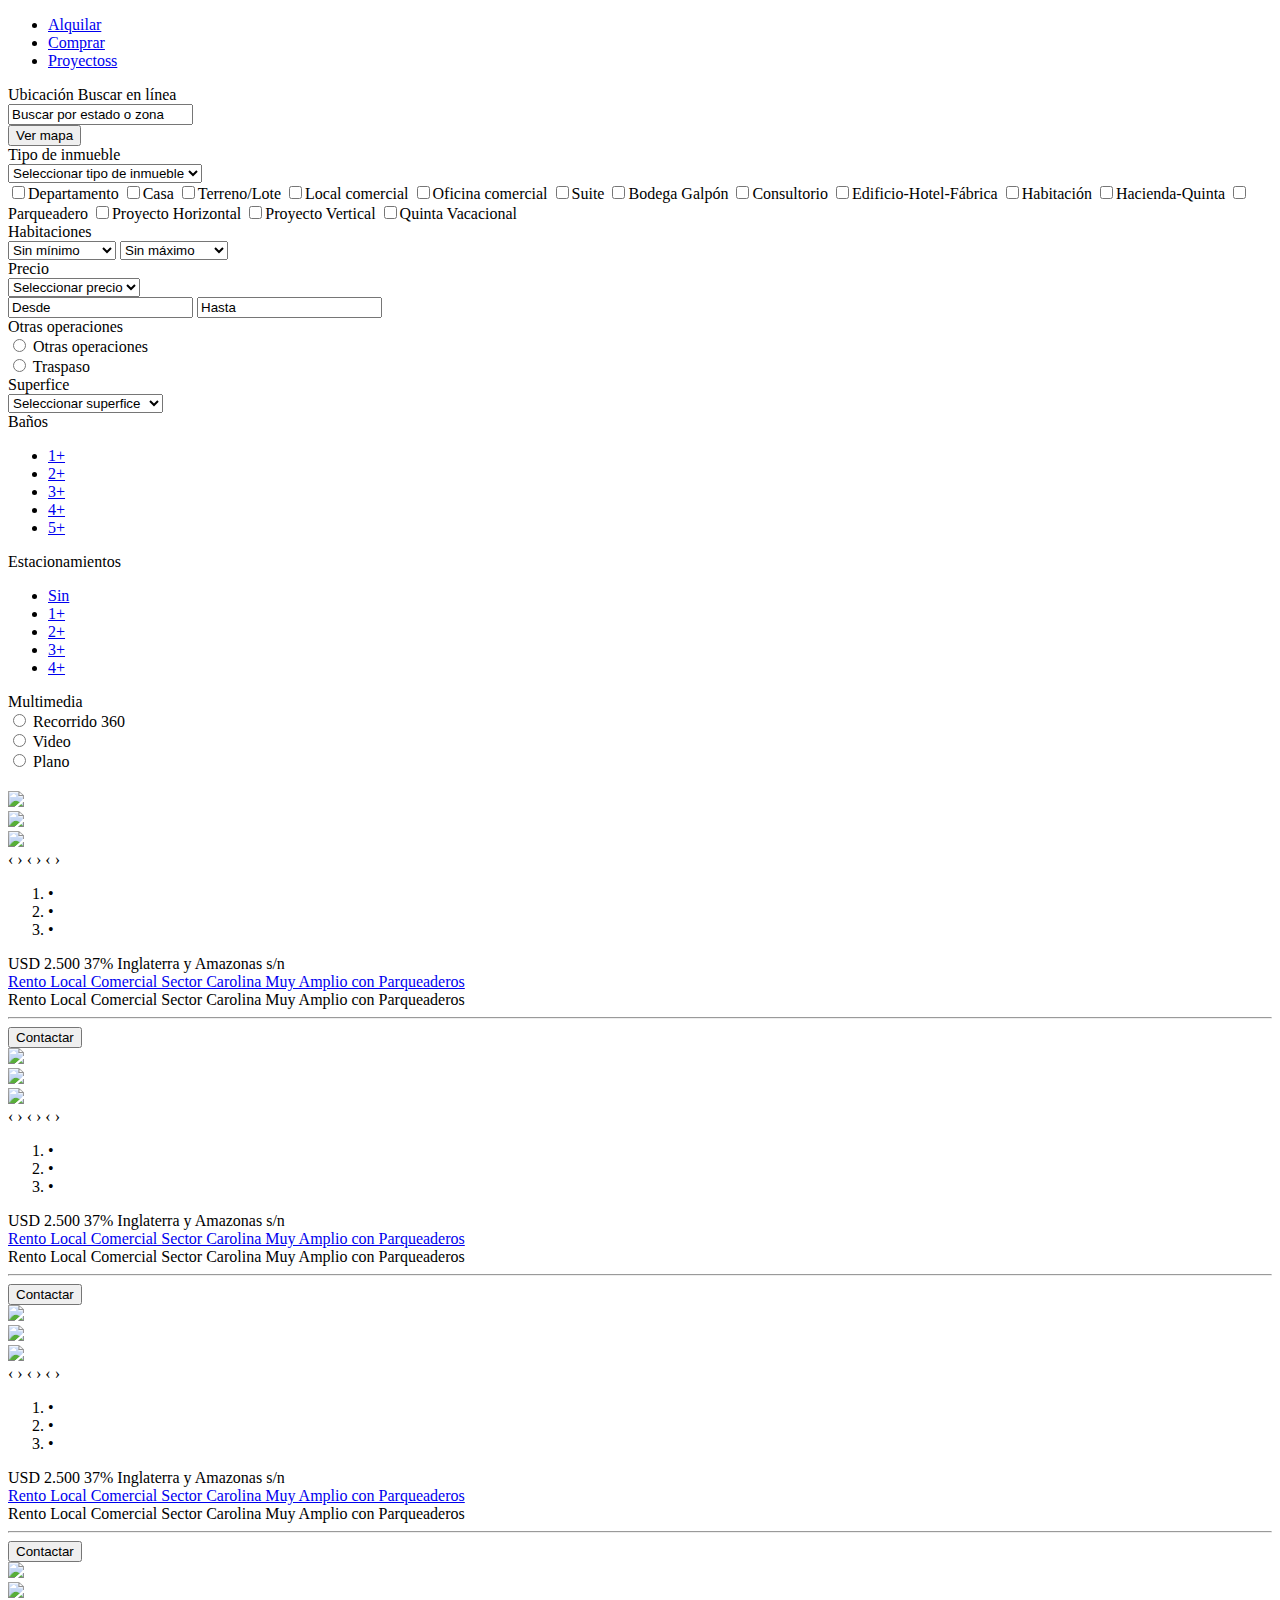
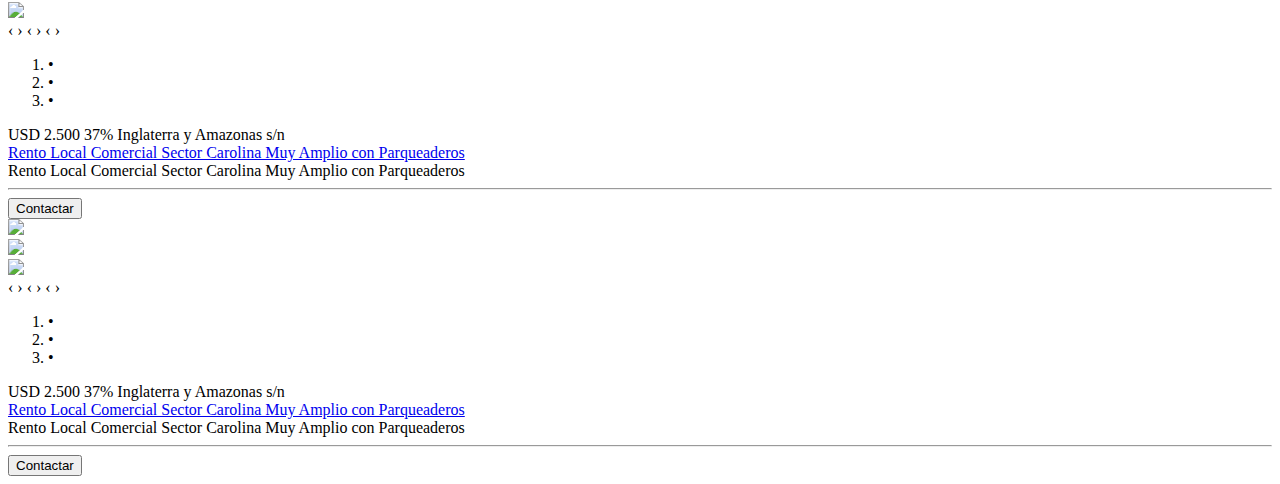
==== compra.html @ 5dee5f23 "Update compra.html" ====
<!DOCTYPE html>
<html lang="en">

<head>
    <meta charset="UTF-8">
    <meta http-equiv="X-UA-Compatible" content="IE=edge">
    <meta name="viewport" content="width=device-width, initial-scale=1.0">
    <link rel="stylesheet" href="estilos/estilo.css">


    <title>Document</title>
</head>

<body>
    
    <div class="grid">
        <div class="header">

        </div>
   
    <aside class="sidebar">
    
        <nav id="nav">
            <ul>
                
                <li>
                    <a href="index.html">Alquilar</a>
                </li>
                <li>
                    <a href="index.html">Comprar</a>                       
                </li>
                <li>
                    <a href="index.html">Proyectoss</a>                       
                </li>
                </ul>
            </nav>
        <div id="contenido">
            Ubicación Buscar en línea
            <div> <input type="text" name="ubicacion" id="ubicacion" value="Buscar por estado o zona"> </div>
            <div> <button id="mapa"> Ver mapa</button> </div>
            Tipo de inmueble
            <div class="multiselect">
                <div class="selectBox" onclick="mostrarCheckboxes();">
                    <select>
                        <option>Seleccionar tipo de inmueble</option>
                    </select>
                    <div class="overSelect"> </div>
                </div>
                <div id="checkboxes" class="hide">
                    <label for="c1"><input type="checkbox" id="c1" />Departamento</label>
                    <label for="c2"><input type="checkbox" id="c2" />Casa</label>
                    <label for="c3"><input type="checkbox" id="c3" />Terreno/Lote</label>
                    <label for="c4"><input type="checkbox" id="c4" />Local comercial</label>
                    <label for="c5"><input type="checkbox" id="c5" />Oficina comercial</label>
                    <label for="c6"><input type="checkbox" id="c6" />Suite</label>
                    <label for="c7"><input type="checkbox" id="c7" />Bodega Galpón</label>
                    <label for="c8"><input type="checkbox" id="c8" />Consultorio</label>
                    <label for="c9"><input type="checkbox" id="c9" />Edificio-Hotel-Fábrica</label>
                    <label for="c10"><input type="checkbox" id="c10" />Habitación</label>
                    <label for="c11"><input type="checkbox" id="c11" />Hacienda-Quinta</label>
                    <label for="c12"><input type="checkbox" id="c12" />Parqueadero</label>
                    <label for="c13"><input type="checkbox" id="c13" />Proyecto Horizontal</label>
                    <label for="c14"><input type="checkbox" id="c14" />Proyecto Vertical</label>
                    <label for="c15"><input type="checkbox" id="c15" />Quinta Vacacional</label>
                </div>
            </div>
            Habitaciones

            <div id="habitación">
                <select name="mínimo">

                    <option>Sin mínimo</option>
                    <option> 1 habitación</option>
                    <option> 2 habitaciones</option>
                    <option> 3 habitaciones</option>
                    <option> 4 habitaciones</option>
                    <option> 5 habitaciones</option>

                </select>
                <select name="máximo">

                    <option>Sin máximo</option>
                    <option> 1 habitación</option>
                    <option> 2 habitaciones</option>
                    <option> 3 habitaciones</option>
                    <option> 4 habitaciones</option>
                    <option> 5 habitaciones</option>

                </select>
            </div>

            Precio
            <div class="multiselectPrecios">
            <div class="selectBoxPrecios" onclick="mostrarPrecios();">
                <select>
                    <option>Seleccionar precio</option>
                </select>
                <div class="overSelectPrecios"></div>
            </div>
          
            <div id="precios" class="hidePrecios">
                <label for="t1"><input type="text" id="t1" value="Desde" /></label>
                <label for="t2"><input type="text" id="t2" value="Hasta" /></label>
            </div>
        </div>



        </div>
    </aside>
    <aside class="sidebar2">
        Otras operaciones
        <div>
            
            <input type="radio" id="op1"> <label for="op1"> Otras operaciones</label> <br>
            <input type="radio" id="op2"> <label for="op2"> Traspaso</label> <br>
            
           
        </div>
        Superfice
        <div>
            
            <select>
                <option>Seleccionar superfice</option>
                <option>100 metros cuadrados</option>
                <option>200 metros cuadrados</option>
                <option>300 metros cuadrados</option>
            </select>
        </div>
        Baños
        <div id="baños">
            <ul>
                <li><a href="#">1+</a></li>
                <li><a href="#">2+</a></li>
                <li><a href="#">3+</a></li>
                <li><a href="#">4+</a></li>
                <li><a href="#">5+</a></li>
              </ul>
        </div>
        Estacionamientos
        <div id="estac">
            <ul>
                <li><a href="#">Sin</a></li>
                <li><a href="#">1+</a></li>
                <li><a href="#">2+</a></li>
                <li><a href="#">3+</a></li>
                <li><a href="#">4+</a></li>
               
              </ul>
        </div>
        Multimedia
        <div>
            <input type="radio" id="opt1" value="recorrido" > <label for="opt1"> Recorrido 360</label> <br>
            <input type="radio" id="opt2" value="recorrido2"> <label for="opt2"> Video</label> <br>
            <input type="radio" id="opt3" value="recorrido3"> <label for="opt3"> Plano</label>
            <option  type radio value="ja"></option>
            
        </div>

    </aside>

    <main class="content">
        <div id="cuadro1">
           
            <div class="slide">
                <div class="slide-inner">
                    <input class="slide-open" type="radio" id="slide-1" name="slide" aria-hidden="true" hidden="" checked="checked">
                    <div class="slide-item">
                        <img src="imagenes/cuadro1.jpg">
                    </div>
                    <input class="slide-open" type="radio" id="slide-2" name="slide" aria-hidden="true" hidden="">
                    <div class="slide-item">
                        <img src="imagenes/cuadro1.1.jpg">
                    </div>
                    <input class="slide-open" type="radio" id="slide-3" name="slide" aria-hidden="true" hidden="">
                    <div class="slide-item">
                        <img src="imagenes/cuadro1.2.jpg">
                    </div>
                    <label for="slide-3" class="slide-control prev control-1">‹</label>
                    <label for="slide-2" class="slide-control next control-1">›</label>
                    <label for="slide-1" class="slide-control prev control-2">‹</label>
                    <label for="slide-3" class="slide-control next control-2">›</label>
                    <label for="slide-2" class="slide-control prev control-3">‹</label>
                    <label for="slide-1" class="slide-control next control-3">›</label>
                    <ol class="slide-indicador">
                        <li>
                            <label for="slide-1" class="slide-circulo">•</label>
                        </li>
                        <li>
                            <label for="slide-2" class="slide-circulo">•</label>
                        </li>
                        <li>
                            <label for="slide-3" class="slide-circulo">•</label>
                        </li>
                    </ol>
                </div>
            </div>

           <div id="cuadroContenido">
              <div>
              <span> USD 2.500 </span> 
               <span> 37%</span>
               <span id="direc" >
	
                Inglaterra y Amazonas s/n
             </span>
            </div>
             <div>
             <a href="/propiedades/rento-local-comercial-sector-carolina-muy-amplio-con-61232169.html">
                Rento Local Comercial Sector Carolina Muy Amplio con Parqueaderos
                </a>
    
            </div>
            <div>Rento Local Comercial Sector Carolina Muy Amplio con Parqueaderos</div>
            <hr>
             <div><button id="contactarBoton">Contactar</button></div>
           </div>

        </div>
        <div id="cuadro2">
           
            <div class="slide2">
                <div class="slide-inner2">
                    <input class="slide-open2" type="radio" id="slide-4" name="slide" aria-hidden="true" hidden="" checked="checked" >
                    <div class="slide-item2">
                        <img src="imagenes/cuadro2.jpg">
                    </div>
                    <input class="slide-open2" type="radio" id="slide-5" name="slide" aria-hidden="true" hidden="" >
                    <div class="slide-item2">
                        <img src="imagenes/cuadro2.1.jpg">
                    </div>
                    <input class="slide-open2" type="radio" id="slide-6" name="slide" aria-hidden="true" hidden=""  >
                    <div class="slide-item2">
                        <img src="imagenes/cuadro2.2.jpg">
                    </div>
                    <label for="slide-6" class="slide-control2 prev control-4">‹</label>
                    <label for="slide-5" class="slide-control2 next control-4">›</label>
                    <label for="slide-4" class="slide-control2 prev control-5">‹</label>
                    <label for="slide-6" class="slide-control2 next control-5">›</label>
                    <label for="slide-5" class="slide-control2 prev control-6">‹</label>
                    <label for="slide-4" class="slide-control2 next control-6">›</label>
                    <ol class="slide-indicador2">
                        <li>
                            <label for="slide-4" class="slide-circulo2">•</label>
                        </li>
                        <li>
                            <label for="slide-5" class="slide-circulo2">•</label>
                        </li>
                        <li>
                            <label for="slide-6" class="slide-circulo2">•</label>
                        </li>
                    </ol>
                </div>
            </div>

           <div id="cuadroContenido">
              <div>
              <span> USD 2.500 </span> 
               <span> 37%</span>
               <span id="direc" >
	
                Inglaterra y Amazonas s/n
             </span>
            </div>
             <div>
             <a href="/propiedades/rento-local-comercial-sector-carolina-muy-amplio-con-61232169.html">
                Rento Local Comercial Sector Carolina Muy Amplio con Parqueaderos
                </a>
    
            </div>
            <div>Rento Local Comercial Sector Carolina Muy Amplio con Parqueaderos</div>
            <hr>
             <div><button id="contactarBoton">Contactar</button></div>
           </div>

        </div>
        <div id="cuadro3">
           
            <div class="slide3">
                <div class="slide-inner3">
                    <input class="slide-open3" type="radio" id="slide-7" name="slide" aria-hidden="true" hidden="" checked="checked">
                    <div class="slide-item3">
                        <img src="imagenes/cuadro3.jpg">
                    </div>
                    <input class="slide-open3" type="radio" id="slide-8" name="slide" aria-hidden="true" hidden="">
                    <div class="slide-item3">
                        <img src="imagenes/cuadro3.1.jpg">
                    </div>
                    <input class="slide-open3" type="radio" id="slide-9" name="slide" aria-hidden="true" hidden="">
                    <div class="slide-item3">
                        <img src="imagenes/cuadro3.2.jpg">
                    </div>
                    <label for="slide-9" class="slide-control3 prev control-7">‹</label>
                    <label for="slide-8" class="slide-control3 next control-7">›</label>
                    <label for="slide-7" class="slide-control3 prev control-8">‹</label>
                    <label for="slide-9" class="slide-control3 next control-8">›</label>
                    <label for="slide-8" class="slide-control3 prev control-9">‹</label>
                    <label for="slide-7" class="slide-control3 next control-9">›</label>
                    <ol class="slide-indicador3">
                        <li>
                            <label for="slide-7" class="slide-circulo3">•</label>
                        </li>
                        <li>
                            <label for="slide-8" class="slide-circulo3">•</label>
                        </li>
                        <li>
                            <label for="slide-9" class="slide-circulo3">•</label>
                        </li>
                    </ol>
                </div>
            </div>

           <div id="cuadroContenido">
              <div>
              <span> USD 2.500 </span> 
               <span> 37%</span>
               <span id="direc" >
	
                Inglaterra y Amazonas s/n
             </span>
            </div>
             <div>
             <a href="/propiedades/rento-local-comercial-sector-carolina-muy-amplio-con-61232169.html">
                Rento Local Comercial Sector Carolina Muy Amplio con Parqueaderos
                </a>
    
            </div>
            <div>Rento Local Comercial Sector Carolina Muy Amplio con Parqueaderos</div>
            <hr>
             <div><button id="contactarBoton">Contactar</button></div>
           </div>

        </div>
        
        <div id="cuadro4">
           
            <div class="slide">
                <div class="slide-inner">
                    <input class="slide-open" type="radio" id="slide-10" name="slide" aria-hidden="true" hidden="" checked="checked">
                    <div class="slide-item">
                        <img src="imagenes/cuadro4.jpg">
                    </div>
                    <input class="slide-open" type="radio" id="slide-11" name="slide" aria-hidden="true" hidden="">
                    <div class="slide-item">
                        <img src="imagenes/cuadro4.1.jpg">
                    </div>
                    <input class="slide-open" type="radio" id="slide-12" name="slide" aria-hidden="true" hidden="">
                    <div class="slide-item">
                        <img src="imagenes/cuadro4.2.jpg">
                    </div>
                    <label for="slide-12" class="slide-control prev control-10">‹</label>
                    <label for="slide-11" class="slide-control next control-10">›</label>
                    <label for="slide-10" class="slide-control prev control-11">‹</label>
                    <label for="slide-12" class="slide-control next control-11">›</label>
                    <label for="slide-11" class="slide-control prev control-12">‹</label>
                    <label for="slide-10" class="slide-control next control-12">›</label>
                    <ol class="slide-indicador">
                        <li>
                            <label for="slide-10" class="slide-circulo">•</label>
                        </li>
                        <li>
                            <label for="slide-11" class="slide-circulo">•</label>
                        </li>
                        <li>
                            <label for="slide-12" class="slide-circulo">•</label>
                        </li>
                    </ol>
                </div>
            </div>

           <div id="cuadroContenido">
              <div>
              <span> USD 2.500 </span> 
               <span> 37%</span>
               <span id="direc" >
	
                Inglaterra y Amazonas s/n
             </span>
            </div>
             <div>
             <a href="/propiedades/rento-local-comercial-sector-carolina-muy-amplio-con-61232169.html">
                Rento Local Comercial Sector Carolina Muy Amplio con Parqueaderos
                </a>
    
            </div>
            <div>Rento Local Comercial Sector Carolina Muy Amplio con Parqueaderos</div>
            <hr>
             <div><button id="contactarBoton">Contactar</button></div>
           </div>

        </div>
        <div id="cuadro5">
           
            <div class="slide">
                <div class="slide-inner">
                    <input class="slide-open" type="radio" id="slide-13" name="slide" aria-hidden="true" hidden="" checked="checked">
                    <div class="slide-item">
                        <img src="imagenes/cuadro5.jpg">
                    </div>
                    <input class="slide-open" type="radio" id="slide-14" name="slide" aria-hidden="true" hidden="">
                    <div class="slide-item">
                        <img src="imagenes/cuadro5.1.jpg">
                    </div>
                    <input class="slide-open" type="radio" id="slide-15" name="slide" aria-hidden="true" hidden="">
                    <div class="slide-item">
                        <img src="imagenes/cuadro5.2.jpg">
                    </div>
                    <label for="slide-15" class="slide-control prev control-13">‹</label>
                    <label for="slide-14" class="slide-control next control-13">›</label>
                    <label for="slide-13" class="slide-control prev control-14">‹</label>
                    <label for="slide-15" class="slide-control next control-14">›</label>
                    <label for="slide-14" class="slide-control prev control-15">‹</label>
                    <label for="slide-13" class="slide-control next control-15">›</label>
                    <ol class="slide-indicador">
                        <li>
                            <label for="slide-13" class="slide-circulo">•</label>
                        </li>
                        <li>
                            <label for="slide-14" class="slide-circulo">•</label>
                        </li>
                        <li>
                            <label for="slide-15" class="slide-circulo">•</label>
                        </li>
                    </ol>
                </div>
            </div>

           <div id="cuadroContenido">
              <div>
              <span> USD 2.500 </span> 
               <span> 37%</span>
               <span id="direc" >
	
                Inglaterra y Amazonas s/n
             </span>
            </div>
             <div>
             <a href="/propiedades/rento-local-comercial-sector-carolina-muy-amplio-con-61232169.html">
                Rento Local Comercial Sector Carolina Muy Amplio con Parqueaderos
                </a>
    
            </div>
            <div>Rento Local Comercial Sector Carolina Muy Amplio con Parqueaderos</div>
            <hr>
             <div><button id="contactarBoton">Contactar</button></div>
           </div>

        </div>
        
        
    </main>
</div>
</body>

</html>
<script src="js/javascript.js"></script>
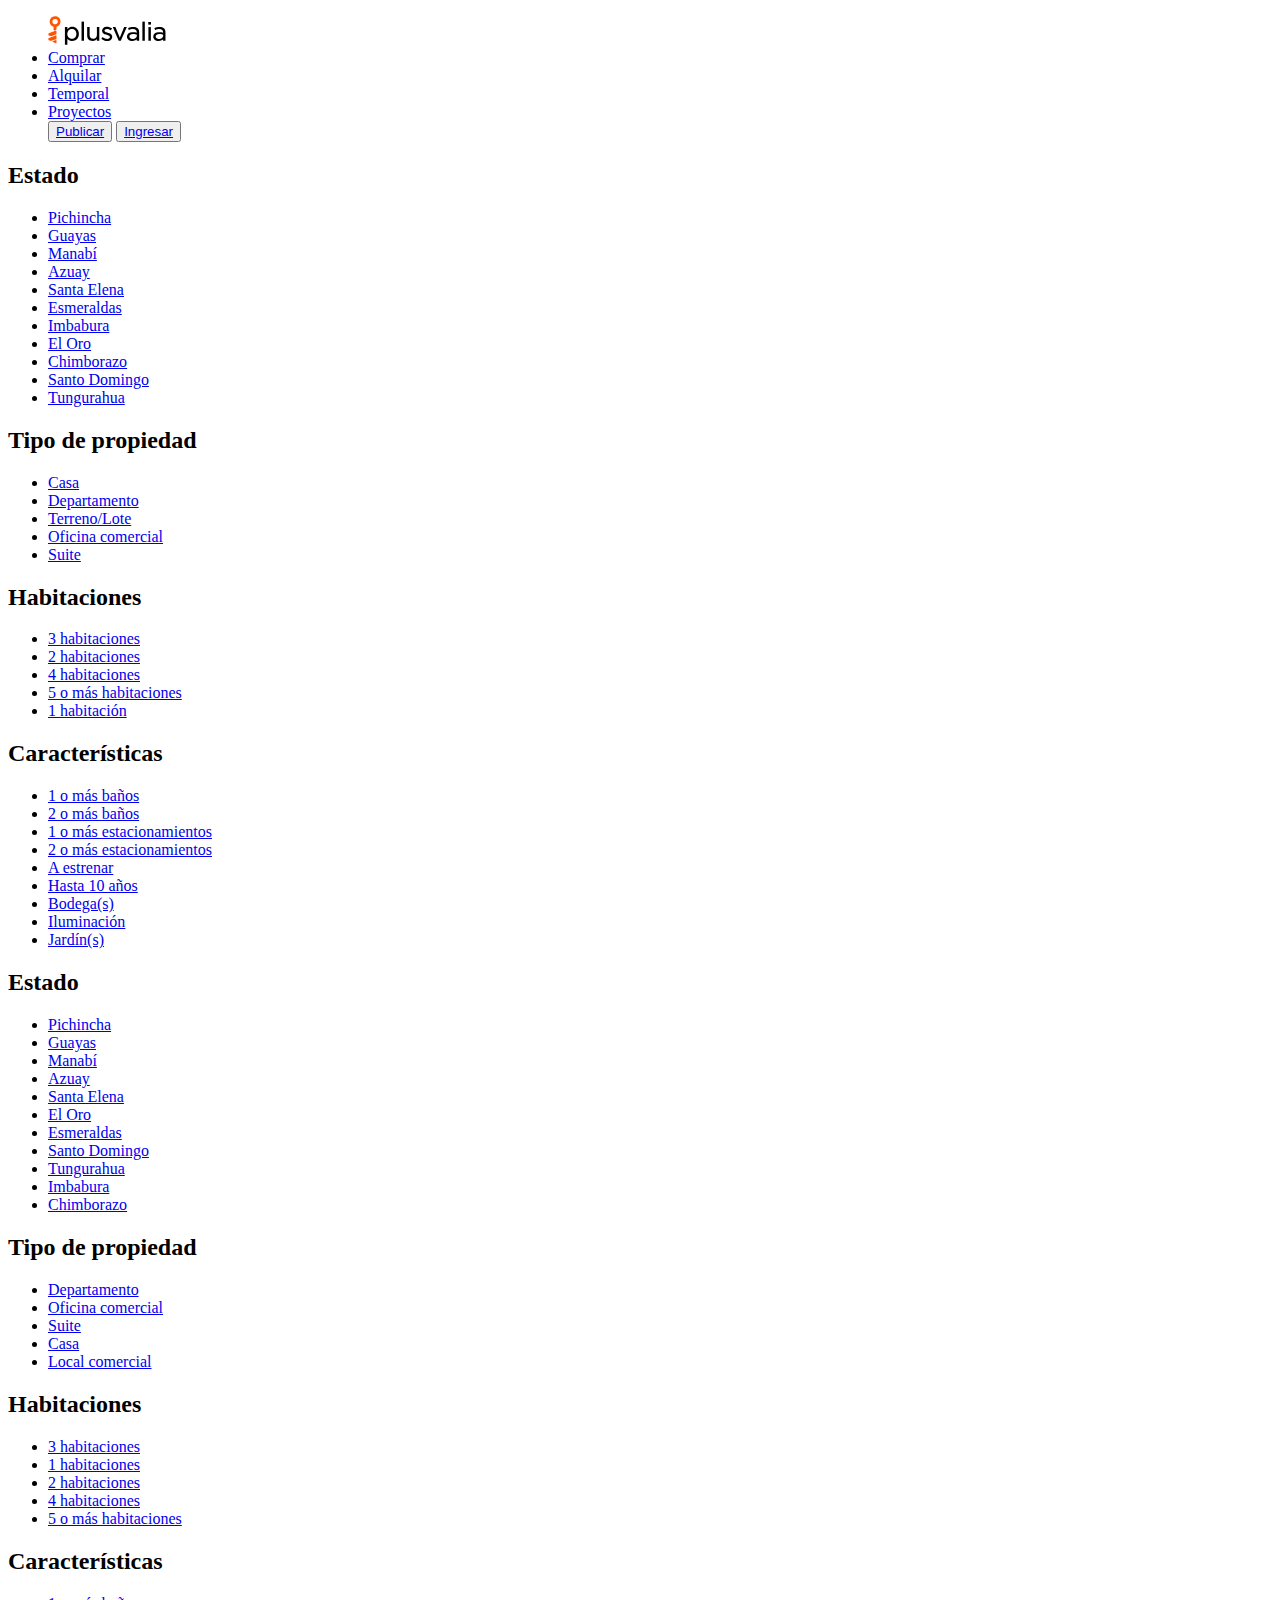
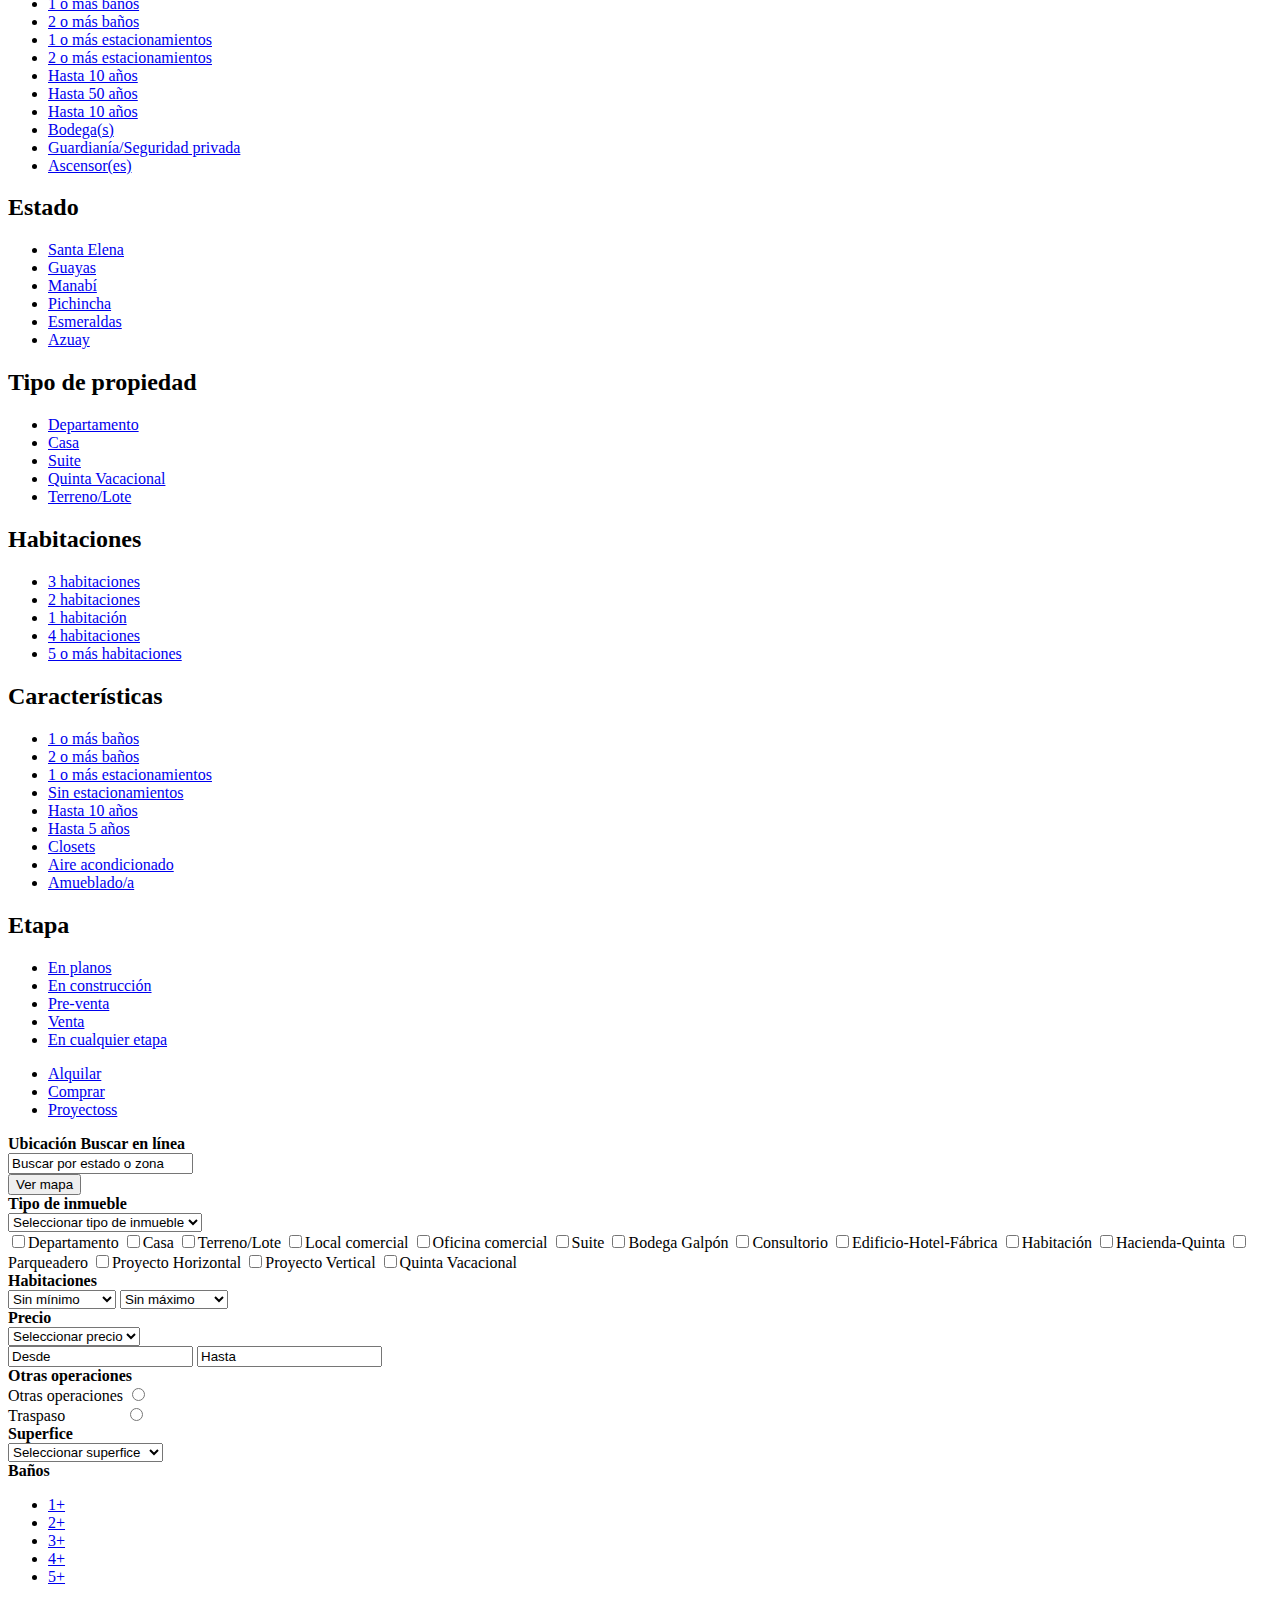
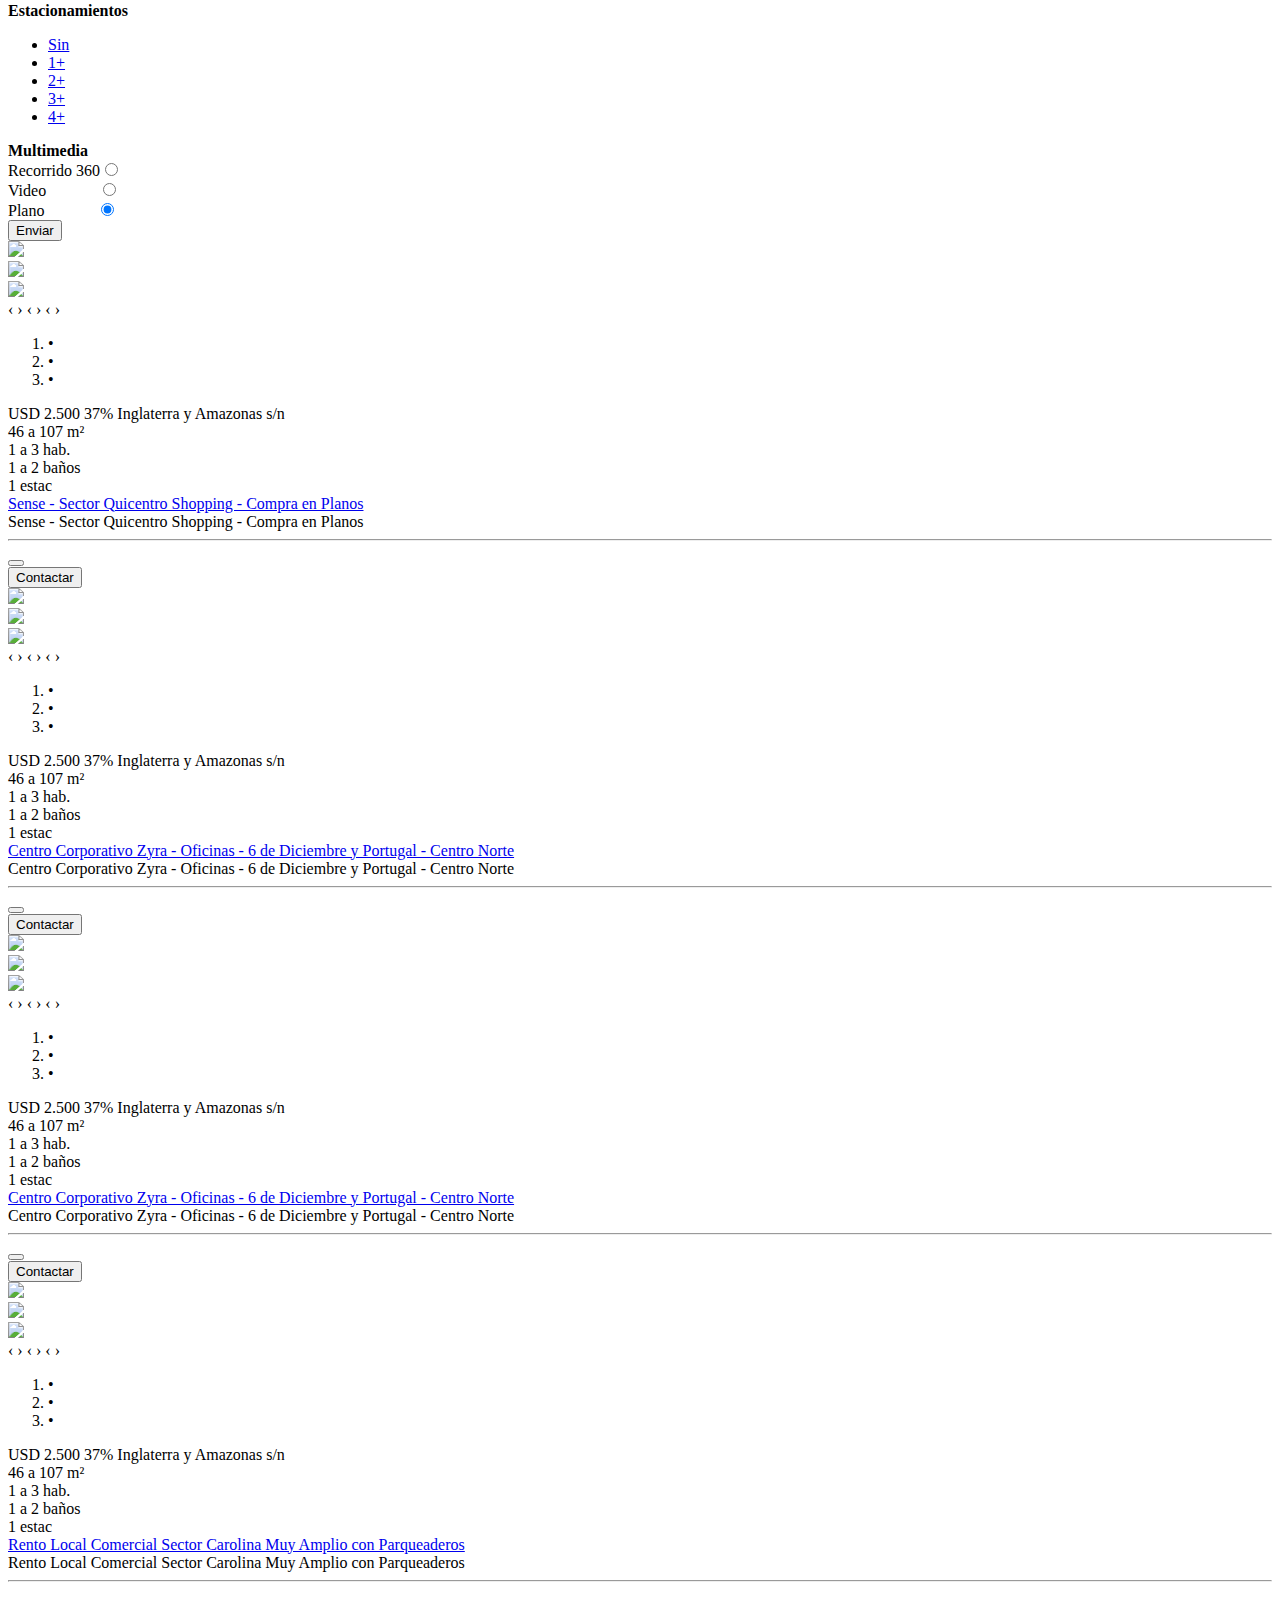
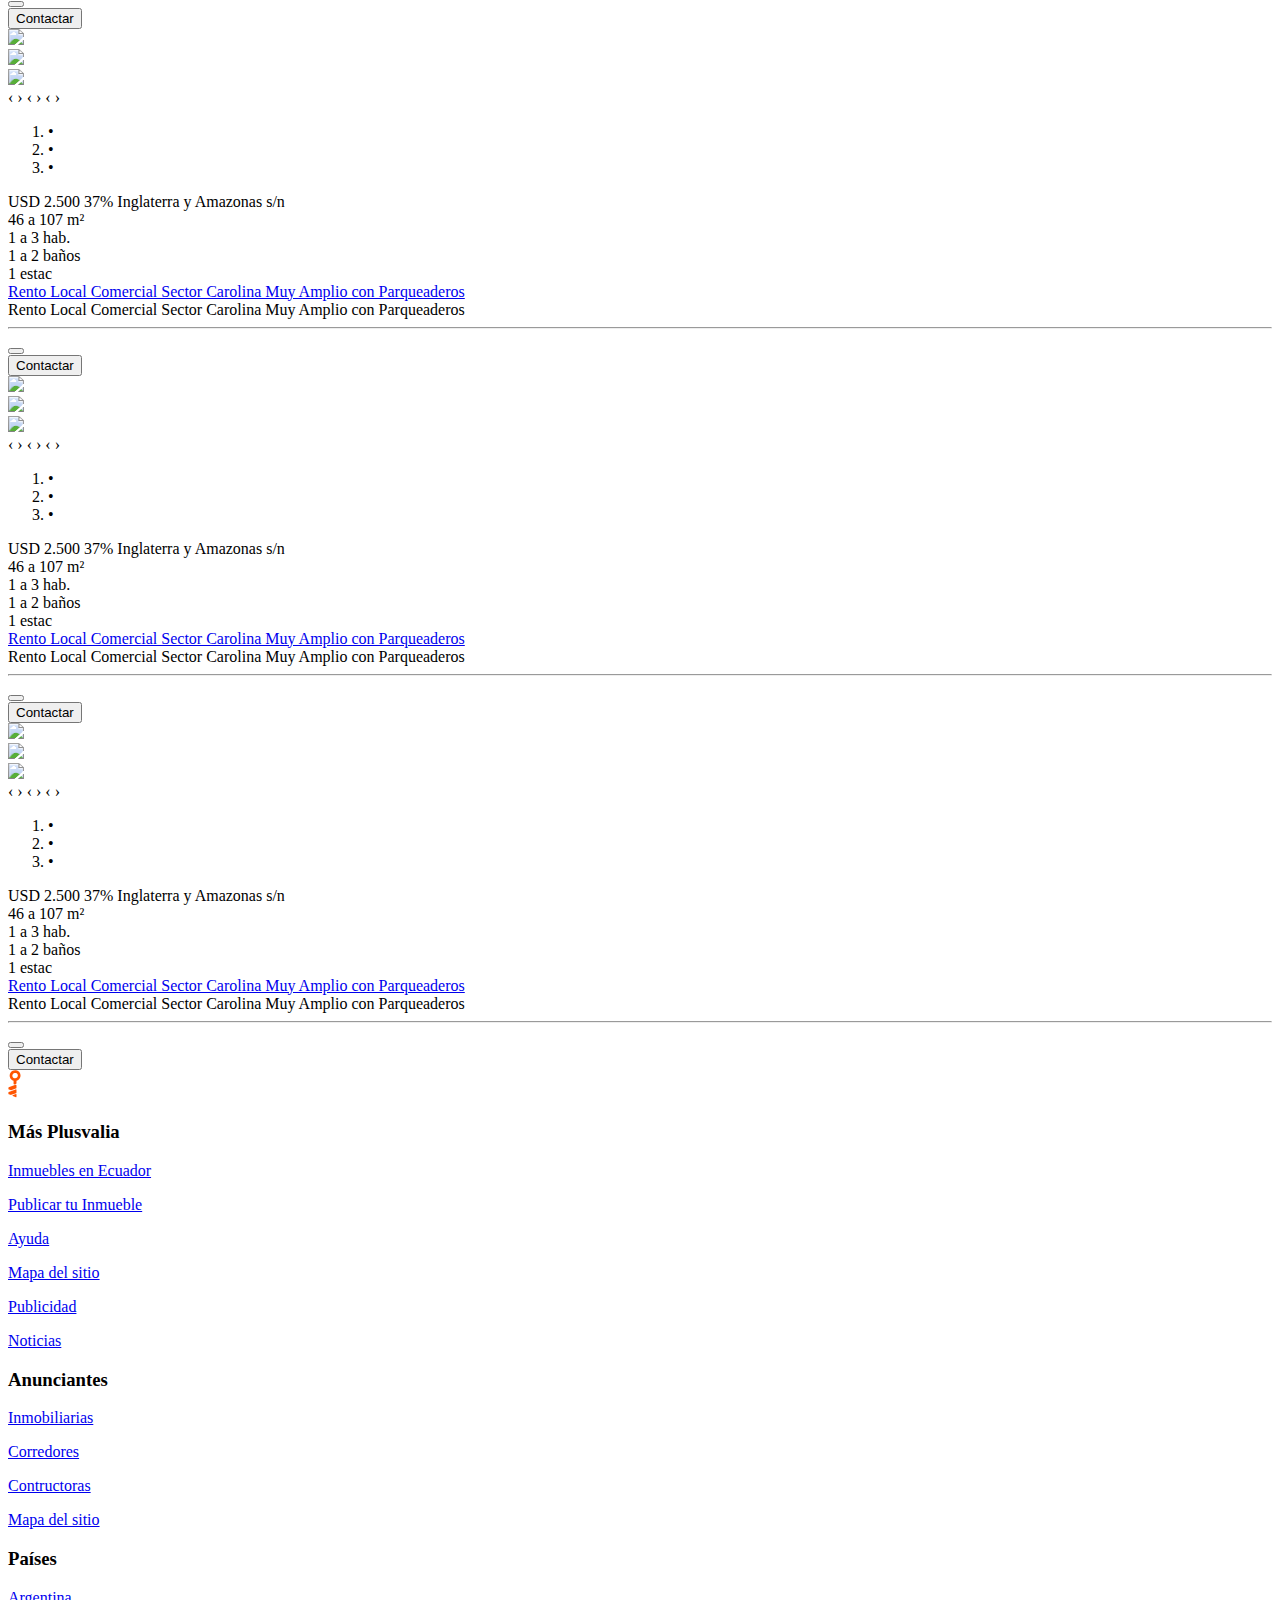
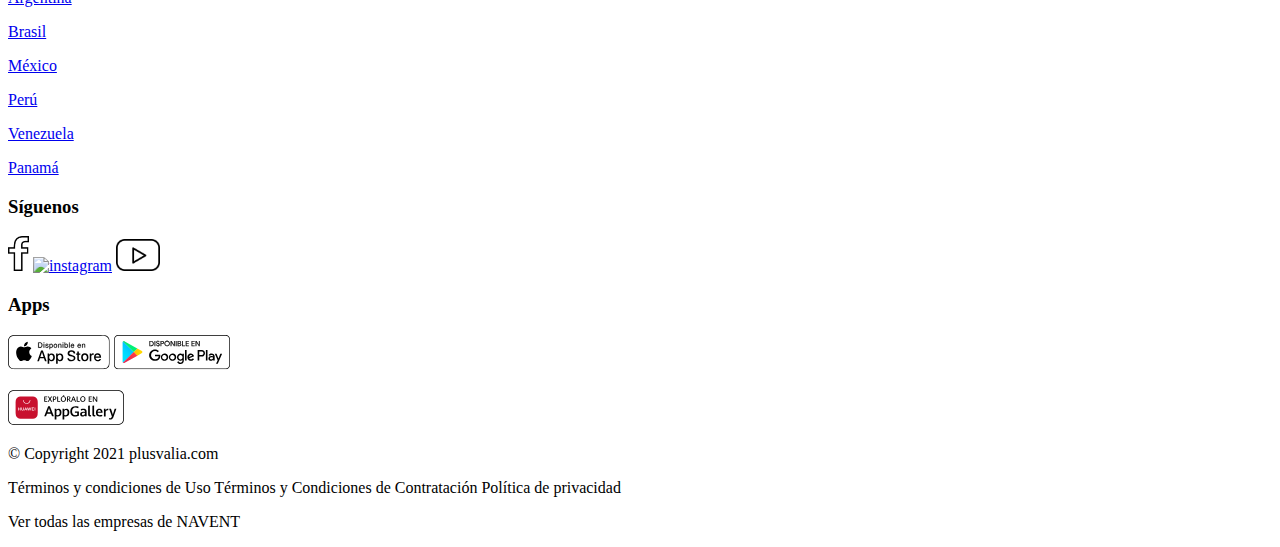
==== commit 87e14952: "Update compra.html" ====
--- a/compra.html
+++ b/compra.html
@@ -1,22 +1,232 @@
 <!DOCTYPE html>
-<html lang="en">
+<html lang="es">
 
 <head>
     <meta charset="UTF-8">
     <meta http-equiv="X-UA-Compatible" content="IE=edge">
     <meta name="viewport" content="width=device-width, initial-scale=1.0">
-    <link rel="stylesheet" href="estilos/estilo.css">
-
-
-    <title>Document</title>
+    <link rel="stylesheet" href="estilos/compra.css">
+    <link rel="stylesheet" href="estilos/fontello.css">
+    <link rel="stylesheet" href="estilos/principal.css" />
+
+    <title>Compra</title>
 </head>
 
 <body>
-    
+    <header class="main-header" id="main">
+        <ul class="menu">
+          <a href="index.html"><img src="imagenes/logo-plusvalia.svg" alt="logo"></a>
+          <li class="menu__item" data-sub="comprar"><a href="#">Comprar</a></li>
+          <li class="menu__item" data-sub="alquilar"><a href="#">Alquilar</a></li>
+          <li class="menu__item" data-sub="temporal"><a href="#">Temporal</a></li>
+          <li class="menu__item" data-sub="proyectos"><a href="#">Proyectos</a></li>
+          <button class="publicarBtn"><a href="#">Publicar</a></button>
+          <button class="ingresarBtn"><a href="login.html">Ingresar</a></button>
+        </ul>
+        <div class="dropdown-holder">
+          <div class="dropdown__arrow"></div>
+          <div class="dropdown__bg">
+            <div class="dropdown__bg-bottom"></div>
+          </div>
+          <div class="dropdown__wrap">
+            <div class="dropdown-menu" id="comprar" data-sub="comprar">
+              <div class="dropdown-menu__content">
+                <div class="top-section">
+                  <div class="col-2">
+                    <div class="col-2-1">
+                      <h2 class="menu-title">Estado</h2>
+                      <ul>
+                        <li><a href="compra.html">Pichincha</a></li>
+                        <li><a href="compra.html">Guayas</a></li>
+                        <li><a href="compra.html">Manabí</a></li>
+                        <li><a href="compra.html">Azuay</a></li>
+                        <li><a href="compra.html">Santa Elena</a></li>
+                        <li><a href="compra.html">Esmeraldas</a></li>
+                        <li><a href="compra.html">Imbabura</a></li>
+                        <li><a href="compra.html">El Oro</a></li>
+                        <li><a href="compra.html">Chimborazo</a></li>
+                        <li><a href="compra.html">Santo Domingo</a></li>
+                        <li><a href="compra.html">Tungurahua</a></li>
+                      </ul>
+                    </div>
+                    <div>
+                      <h2 class="menu-title">Tipo de propiedad</h2>
+                      <ul>
+                        <li><a href="compra.html">Casa</a></li>
+                        <li><a href="compra.html">Departamento</a></li>
+                        <li><a href="compra.html">Terreno/Lote</a></li>
+                        <li><a href="compra.html">Oficina comercial</a></li>
+                        <li><a href="compra.html">Suite</a></li>
+                      </ul>
+                    </div>
+                    <div>
+                      <h2 class="menu-title">Habitaciones</h2>
+                      <ul>
+                        <li><a href="compra.html">3 habitaciones</a></li>
+                        <li><a href="compra.html">2 habitaciones</a></li>
+                        <li><a href="compra.html">4 habitaciones</a></li>
+                        <li><a href="compra.html">5 o más habitaciones</a></li>
+                        <li><a href="compra.html">1 habitación</a></li>
+                      </ul>
+                    </div>
+                    <div>
+                      <h2 class="menu-title">Características</h2>
+                      <ul>
+                        <li><a href="compra.html">1 o más baños</a></li>
+                        <li><a href="compra.html">2 o más baños </a></li>
+                        <li><a href="compra.html">1 o más estacionamientos</a></li>
+                        <li><a href="compra.html">2 o más estacionamientos</a></li>
+                        <li><a href="compra.html">A estrenar</a></li>
+                        <li><a href="compra.html">Hasta 10 años</a></li>
+                        <li><a href="compra.html">Bodega(s)</a></li>
+                        <li><a href="compra.html">Iluminación</a></li>
+                        <li><a href="compra.html">Jardín(s)</a></li>
+                      </ul>
+                    </div>
+                  </div>
+                </div>
+                <div class="bottom-section info">
+                </div>
+              </div>
+            </div>
+            <div class="dropdown-menu" id="alquilar" data-sub="alquilar">
+            <div class="dropdown-menu__content">
+              <div class="top-section">
+                <div class="col-2">
+                  <div class="col-2-2">
+                    <h2 class="menu-title">Estado</h2>
+                    <ul>
+                      <li><a href="compra.html">Pichincha</a></li>
+                      <li><a href="compra.html">Guayas</a></li>
+                      <li><a href="compra.html">Manabí</a></li>
+                      <li><a href="compra.html">Azuay</a></li>
+                      <li><a href="compra.html">Santa Elena</a></li>
+                      <li><a href="compra.html">El Oro</a></li>
+                      <li><a href="compra.html">Esmeraldas</a></li>
+                      <li><a href="compra.html">Santo Domingo</a></li>
+                      <li><a href="compra.html">Tungurahua</a></li>
+                      <li><a href="compra.html">Imbabura</a></li>
+                      <li><a href="compra.html">Chimborazo</a></li>
+                    </ul>
+                  </div>
+                  <div>
+                    <h2 class="menu-title">Tipo de propiedad</h2>
+                    <ul>
+                      <li><a href="compra.html">Departamento</a></li>
+                      <li><a href="compra.html">Oficina comercial</a></li>
+                      <li><a href="compra.html">Suite</a></li>
+                      <li><a href="compra.html">Casa</a></li>
+                      <li><a href="compra.html">Local comercial</a></li>
+                    </ul>
+                  </div>
+                  <div>
+                    <h2 class="menu-title">Habitaciones</h2>
+                    <ul>
+                      <li><a href="compra.html">3 habitaciones</a></li>
+                      <li><a href="compra.html">1 habitaciones</a></li>
+                      <li><a href="compra.html">2 habitaciones</a></li>
+                      <li><a href="compra.html">4 habitaciones</a></li>
+                      <li><a href="compra.html">5 o más habitaciones</a></li>
+                    </ul>
+                  </div>
+                  <div>
+                    <h2 class="menu-title">Características</h2>
+                    <ul>
+                      <li><a href="compra.html">1 o más baños</a></li>
+                      <li><a href="compra.html">2 o más baños </a></li>
+                      <li><a href="compra.html">1 o más estacionamientos</a></li>
+                      <li><a href="compra.html">2 o más estacionamientos</a></li>
+                      <li><a href="compra.html">Hasta 10 años</a></li>
+                      <li><a href="compra.html">Hasta 50 años</a></li>
+                      <li><a href="compra.html">Hasta 10 años</a></li>
+                      <li><a href="compra.html">Bodega(s)</a></li>
+                      <li><a href="compra.html">Guardianía/Seguridad privada</a></li>
+                      <li><a href="compra.html">Ascensor(es)</a></li>
+                    </ul>
+                  </div>
+                </div>
+              </div>
+              <div class="bottom-section info">
+              </div>
+            </div>
+          </div>
+  
+          <div class="dropdown-menu" id="temporal" data-sub="temporal">
+            <div class="dropdown-menu__content">
+              <div class="top-section">
+                <div class="col-2">
+                  <div class="col-2-3">
+                    <h2 class="menu-title">Estado</h2>
+                    <ul>
+                      <li><a href="compra.html">Santa Elena</a></li>
+                      <li><a href="compra.html">Guayas</a></li>
+                      <li><a href="compra.html">Manabí</a></li>
+                      <li><a href="compra.html">Pichincha</a></li>
+                      <li><a href="compra.html">Esmeraldas</a></li>
+                      <li><a href="compra.html">Azuay</a></li>
+                    </ul>
+                  </div>
+                  <div>
+                    <h2 class="menu-title">Tipo de propiedad</h2>
+                    <ul>
+                      <li><a href="compra.html">Departamento</a></li>
+                      <li><a href="compra.html">Casa</a></li>
+                      <li><a href="compra.html">Suite</a></li>
+                      <li><a href="compra.html">Quinta Vacacional </a></li>
+                      <li><a href="compra.html">Terreno/Lote</a></li>
+                    </ul>
+                  </div>
+                  <div>
+                    <h2 class="menu-title">Habitaciones</h2>
+                    <ul>
+                      <li><a href="compra.html">3 habitaciones</a></li>
+                      <li><a href="compra.html">2 habitaciones</a></li>
+                      <li><a href="compra.html">1 habitación</a></li>
+                      <li><a href="compra.html">4 habitaciones</a></li>
+                      <li><a href="compra.html">5 o más habitaciones</a></li>
+                    </ul>
+                  </div>
+                  <div>
+                    <h2 class="menu-title">Características</h2>
+                    <ul>
+                      <li><a href="compra.html">1 o más baños</a></li>
+                      <li><a href="compra.html">2 o más baños </a></li>
+                      <li><a href="compra.html">1 o más estacionamientos</a></li>
+                      <li><a href="compra.html">Sin estacionamientos</a></li>
+                      <li><a href="compra.html">Hasta 10 años</a></li>
+                      <li><a href="compra.html">Hasta 5 años</a></li>
+                      <li><a href="compra.html">Closets</a></li>
+                      <li><a href="compra.html">Aire acondicionado</a></li>
+                      <li><a href="compra.html">Amueblado/a</a></li>
+                    </ul>
+                  </div>
+                </div>
+              </div>
+              <div class="bottom-section info">
+              </div>
+            </div>
+          </div>
+          <div class="dropdown-menu" data-sub="proyectos">
+            <div class="dropdown-menu__content">
+              <div class="top-section">
+                <h2 class="menu-title">Etapa</h2>
+                    <ul>
+                      <li><a href="compra.html">En planos</a></li>
+                      <li><a href="compra.html">En construcción</a></li>
+                      <li><a href="compra.html">Pre-venta</a></li>
+                      <li><a href="compra.html">Venta</a></li>
+                      <li><a href="compra.html">En cualquier etapa</a></li>
+                    </ul>
+              </div>
+              <div class="bottom-section">
+              </div>
+            </div>
+          </div>
+        </div>
+      </div>
+    </header>
+
     <div class="grid">
-        <div class="header">
-
-        </div>
    
     <aside class="sidebar">
     
@@ -35,10 +245,10 @@
                 </ul>
             </nav>
         <div id="contenido">
-            Ubicación Buscar en línea
+        <b>   Ubicación Buscar en línea</b>
             <div> <input type="text" name="ubicacion" id="ubicacion" value="Buscar por estado o zona"> </div>
             <div> <button id="mapa"> Ver mapa</button> </div>
-            Tipo de inmueble
+        <b>   Tipo de inmueble</b>
             <div class="multiselect">
                 <div class="selectBox" onclick="mostrarCheckboxes();">
                     <select>
@@ -64,7 +274,7 @@
                     <label for="c15"><input type="checkbox" id="c15" />Quinta Vacacional</label>
                 </div>
             </div>
-            Habitaciones
+        <b>  Habitaciones </b>
 
             <div id="habitación">
                 <select name="mínimo">
@@ -89,7 +299,7 @@
                 </select>
             </div>
 
-            Precio
+        <b> Precio </b>
             <div class="multiselectPrecios">
             <div class="selectBoxPrecios" onclick="mostrarPrecios();">
                 <select>
@@ -109,15 +319,19 @@
         </div>
     </aside>
     <aside class="sidebar2">
-        Otras operaciones
-        <div>
+        
+
+    <b>   Otras operaciones </b>
+        <div class="radioB">
             
-            <input type="radio" id="op1"> <label for="op1"> Otras operaciones</label> <br>
-            <input type="radio" id="op2"> <label for="op2"> Traspaso</label> <br>
+          
             
+            <label>Otras operaciones <input type="radio" name="rec1" value="Otras operaciones"></label><br>
+            <label>Traspaso&nbsp;&nbsp;&nbsp;&nbsp;&nbsp;&nbsp;&nbsp;&nbsp;&nbsp;&nbsp;&nbsp;&nbsp;&nbsp;&nbsp;&nbsp;<input type="radio" name="rec1" value=" Traspaso" > </label><br>
+         
            
         </div>
-        Superfice
+    <b>  Superfice </b>
         <div>
             
             <select>
@@ -127,7 +341,7 @@
                 <option>300 metros cuadrados</option>
             </select>
         </div>
-        Baños
+    <b> Baños </b>
         <div id="baños">
             <ul>
                 <li><a href="#">1+</a></li>
@@ -137,7 +351,7 @@
                 <li><a href="#">5+</a></li>
               </ul>
         </div>
-        Estacionamientos
+      <b>  Estacionamientos</b>
         <div id="estac">
             <ul>
                 <li><a href="#">Sin</a></li>
@@ -148,15 +362,18 @@
                
               </ul>
         </div>
-        Multimedia
-        <div>
-            <input type="radio" id="opt1" value="recorrido" > <label for="opt1"> Recorrido 360</label> <br>
-            <input type="radio" id="opt2" value="recorrido2"> <label for="opt2"> Video</label> <br>
-            <input type="radio" id="opt3" value="recorrido3"> <label for="opt3"> Plano</label>
-            <option  type radio value="ja"></option>
-            
+    <b>  Multimedia </b>
+        <div class="radioB">
+           
+            <label>Recorrido 360<input type="radio" name="rec" value="Recorrido 360"></label><br>
+            <label>Video&nbsp;&nbsp;&nbsp;&nbsp;&nbsp;&nbsp;&nbsp;&nbsp;&nbsp;&nbsp;&nbsp;&nbsp;&nbsp;<input type="radio" name="rec" value="Video" ></label><br>
+            <label>Plano&nbsp;&nbsp;&nbsp;&nbsp;&nbsp;&nbsp;&nbsp;&nbsp;&nbsp;&nbsp;&nbsp;&nbsp;&nbsp;<input type="radio" name="rec" value="Plano" checked></label><br>
+            <input id="enviar" type="submit" value="Enviar">
+
+        
+
         </div>
-
+    
     </aside>
 
     <main class="content">
@@ -205,18 +422,54 @@
                 Inglaterra y Amazonas s/n
              </span>
             </div>
+            <div class="contenedor_nf">
+                
+                <div class="item">
+                    <div class="icon">
+                        <i class="icon-metros"></i>
+                        46 a 107 m² 
+                    </div>
+                </div>
+            
+                <div class="item">
+                    <div class="icon">
+                        <i class="icon-habitaciones"></i>
+                        1 a 3 hab.
+                    </div>
+                </div>
+                <div class="item">
+                    <div class="icon">
+                        <i class="icon-baño"></i>
+                        1 a 2 baños
+                    </div>
+                </div>
+                <div class="item">
+                    <div class="icon">
+                        <i class="icon-carro"></i>
+                        1 estac
+                    </div>
+                </div>
+             
+            </div>
+
              <div>
-             <a href="/propiedades/rento-local-comercial-sector-carolina-muy-amplio-con-61232169.html">
-                Rento Local Comercial Sector Carolina Muy Amplio con Parqueaderos
+             <a href="seleccion.html">
+                Sense - Sector Quicentro Shopping - Compra en Planos
                 </a>
     
             </div>
-            <div>Rento Local Comercial Sector Carolina Muy Amplio con Parqueaderos</div>
+            <div>Sense - Sector Quicentro Shopping - Compra en Planos</div>
             <hr>
-             <div><button id="contactarBoton">Contactar</button></div>
+            <div id="iconosC"> <div><button class="ws">
+                
+                <i class="icon-ws"></i>
+            </button> </div>
+        
+            <div><button id="contactarBoton">Contactar</button></div> </div>
            </div>
-
-        </div>
+           </div>
+
+        
         <div id="cuadro2">
            
             <div class="slide2">
@@ -262,15 +515,51 @@
                 Inglaterra y Amazonas s/n
              </span>
             </div>
+            <div class="contenedor_nf">
+                
+                <div class="item">
+                    <div class="icon">
+                        <i class="icon-metros"></i>
+                        46 a 107 m² 
+                    </div>
+                </div>
+            
+                <div class="item">
+                    <div class="icon">
+                        <i class="icon-habitaciones"></i>
+                        1 a 3 hab.
+                    </div>
+                </div>
+                <div class="item">
+                    <div class="icon">
+                        <i class="icon-baño"></i>
+                        1 a 2 baños
+                    </div>
+                </div>
+                <div class="item">
+                    <div class="icon">
+                        <i class="icon-carro"></i>
+                        1 estac
+                    </div>
+                </div>
+             
+            </div>
+
+
              <div>
-             <a href="/propiedades/rento-local-comercial-sector-carolina-muy-amplio-con-61232169.html">
-                Rento Local Comercial Sector Carolina Muy Amplio con Parqueaderos
+             <a href="seleccion2.html">
+                Centro Corporativo Zyra - Oficinas - 6 de Diciembre y Portugal - Centro Norte
                 </a>
     
             </div>
-            <div>Rento Local Comercial Sector Carolina Muy Amplio con Parqueaderos</div>
+            <div> Centro Corporativo Zyra - Oficinas - 6 de Diciembre y Portugal - Centro Norte</div>
             <hr>
-             <div><button id="contactarBoton">Contactar</button></div>
+            <div id="iconosC"> <div><button class="ws">
+                
+                <i class="icon-ws"></i>
+            </button> </div>
+        
+            <div><button id="contactarBoton">Contactar</button></div> </div>
            </div>
 
         </div>
@@ -319,18 +608,54 @@
                 Inglaterra y Amazonas s/n
              </span>
             </div>
+            <div class="contenedor_nf">
+                
+                <div class="item">
+                    <div class="icon">
+                        <i class="icon-metros"></i>
+                        46 a 107 m² 
+                    </div>
+                </div>
+            
+                <div class="item">
+                    <div class="icon">
+                        <i class="icon-habitaciones"></i>
+                        1 a 3 hab.
+                    </div>
+                </div>
+                <div class="item">
+                    <div class="icon">
+                        <i class="icon-baño"></i>
+                        1 a 2 baños
+                    </div>
+                </div>
+                <div class="item">
+                    <div class="icon">
+                        <i class="icon-carro"></i>
+                        1 estac
+                    </div>
+                </div>
+             
+            </div>
+
              <div>
-             <a href="/propiedades/rento-local-comercial-sector-carolina-muy-amplio-con-61232169.html">
-                Rento Local Comercial Sector Carolina Muy Amplio con Parqueaderos
+             <a href="seleccion2.html">
+                Centro Corporativo Zyra - Oficinas - 6 de Diciembre y Portugal - Centro Norte
                 </a>
     
             </div>
-            <div>Rento Local Comercial Sector Carolina Muy Amplio con Parqueaderos</div>
+            <div>Centro Corporativo Zyra - Oficinas - 6 de Diciembre y Portugal - Centro Norte</div>
             <hr>
-             <div><button id="contactarBoton">Contactar</button></div>
+            <div id="iconosC"> <div><button class="ws">
+                
+                <i class="icon-ws"></i>
+            </button> </div>
+        
+            <div><button id="contactarBoton">Contactar</button></div> </div>
            </div>
-
-        </div>
+           </div>
+
+        
         
         <div id="cuadro4">
            
@@ -377,6 +702,36 @@
                 Inglaterra y Amazonas s/n
              </span>
             </div>
+            <div class="contenedor_nf">
+                
+                <div class="item">
+                    <div class="icon">
+                        <i class="icon-metros"></i>
+                        46 a 107 m² 
+                    </div>
+                </div>
+            
+                <div class="item">
+                    <div class="icon">
+                        <i class="icon-habitaciones"></i>
+                        1 a 3 hab.
+                    </div>
+                </div>
+                <div class="item">
+                    <div class="icon">
+                        <i class="icon-baño"></i>
+                        1 a 2 baños
+                    </div>
+                </div>
+                <div class="item">
+                    <div class="icon">
+                        <i class="icon-carro"></i>
+                        1 estac
+                    </div>
+                </div>
+             
+            </div>
+
              <div>
              <a href="/propiedades/rento-local-comercial-sector-carolina-muy-amplio-con-61232169.html">
                 Rento Local Comercial Sector Carolina Muy Amplio con Parqueaderos
@@ -385,10 +740,16 @@
             </div>
             <div>Rento Local Comercial Sector Carolina Muy Amplio con Parqueaderos</div>
             <hr>
-             <div><button id="contactarBoton">Contactar</button></div>
+            <div id="iconosC"> <div><button class="ws">
+                
+                <i class="icon-ws"></i>
+            </button> </div>
+        
+            <div><button id="contactarBoton">Contactar</button></div> </div>
            </div>
-
-        </div>
+           </div>
+
+        
         <div id="cuadro5">
            
             <div class="slide">
@@ -434,6 +795,36 @@
                 Inglaterra y Amazonas s/n
              </span>
             </div>
+            <div class="contenedor_nf">
+                
+                <div class="item">
+                    <div class="icon">
+                        <i class="icon-metros"></i>
+                        46 a 107 m² 
+                    </div>
+                </div>
+            
+                <div class="item">
+                    <div class="icon">
+                        <i class="icon-habitaciones"></i>
+                        1 a 3 hab.
+                    </div>
+                </div>
+                <div class="item">
+                    <div class="icon">
+                        <i class="icon-baño"></i>
+                        1 a 2 baños
+                    </div>
+                </div>
+                <div class="item">
+                    <div class="icon">
+                        <i class="icon-carro"></i>
+                        1 estac
+                    </div>
+                </div>
+             
+            </div>
+
              <div>
              <a href="/propiedades/rento-local-comercial-sector-carolina-muy-amplio-con-61232169.html">
                 Rento Local Comercial Sector Carolina Muy Amplio con Parqueaderos
@@ -442,15 +833,276 @@
             </div>
             <div>Rento Local Comercial Sector Carolina Muy Amplio con Parqueaderos</div>
             <hr>
-             <div><button id="contactarBoton">Contactar</button></div>
+            <div id="iconosC"> <div><button class="ws">
+                
+                <i class="icon-ws"></i>
+            </button> </div>
+        
+            <div><button id="contactarBoton">Contactar</button></div> </div>
            </div>
-
         </div>
+         
+           <div id="cuadro6">
+           
+            <div class="slide">
+                <div class="slide-inner">
+                    <input class="slide-open" type="radio" id="slide-16" name="slide" aria-hidden="true" hidden="" checked="checked">
+                    <div class="slide-item">
+                        <img src="imagenes/cuadro6.jpg">
+                    </div>
+                    <input class="slide-open" type="radio" id="slide-17" name="slide" aria-hidden="true" hidden="">
+                    <div class="slide-item">
+                        <img src="imagenes/cuadro6.1.jpg">
+                    </div>
+                    <input class="slide-open" type="radio" id="slide-18" name="slide" aria-hidden="true" hidden="">
+                    <div class="slide-item">
+                        <img src="imagenes/cuadro6.2.jpg">
+                    </div>
+                    <label for="slide-18" class="slide-control prev control-16">‹</label>
+                    <label for="slide-17" class="slide-control next control-16">›</label>
+                    <label for="slide-16" class="slide-control prev control-17">‹</label>
+                    <label for="slide-18" class="slide-control next control-17">›</label>
+                    <label for="slide-17" class="slide-control prev control-18">‹</label>
+                    <label for="slide-16" class="slide-control next control-18">›</label>
+                    <ol class="slide-indicador">
+                        <li>
+                            <label for="slide-16" class="slide-circulo">•</label>
+                        </li>
+                        <li>
+                            <label for="slide-17" class="slide-circulo">•</label>
+                        </li>
+                        <li>
+                            <label for="slide-18" class="slide-circulo">•</label>
+                        </li>
+                    </ol>
+                </div>
+            </div>
+
+           <div id="cuadroContenido">
+              <div>
+              <span> USD 2.500 </span> 
+               <span> 37%</span>
+               <span id="direc" >
+	
+                Inglaterra y Amazonas s/n
+             </span>
+            </div>
+            <div class="contenedor_nf">
+                
+                <div class="item">
+                    <div class="icon">
+                        <i class="icon-metros"></i>
+                        46 a 107 m² 
+                    </div>
+                </div>
+            
+                <div class="item">
+                    <div class="icon">
+                        <i class="icon-habitaciones"></i>
+                        1 a 3 hab.
+                    </div>
+                </div>
+                <div class="item">
+                    <div class="icon">
+                        <i class="icon-baño"></i>
+                        1 a 2 baños
+                    </div>
+                </div>
+                <div class="item">
+                    <div class="icon">
+                        <i class="icon-carro"></i>
+                        1 estac
+                    </div>
+                </div>
+             
+            </div>
+
+             <div>
+             <a href="/propiedades/rento-local-comercial-sector-carolina-muy-amplio-con-61232169.html">
+                Rento Local Comercial Sector Carolina Muy Amplio con Parqueaderos
+                </a>
+    
+            </div>
+            <div>Rento Local Comercial Sector Carolina Muy Amplio con Parqueaderos</div>
+            <hr>
+            <div id="iconosC"> <div><button class="ws">
+                
+                <i class="icon-ws"></i>
+            </button> </div>
+        
+            <div><button id="contactarBoton">Contactar</button></div> </div>
+           </div>
+        </div>
+         
+
+           <div id="cuadro7">
+           
+            <div class="slide">
+                <div class="slide-inner">
+                    <input class="slide-open" type="radio" id="slide-19" name="slide" aria-hidden="true" hidden="" checked="checked">
+                    <div class="slide-item">
+                        <img src="imagenes/cuadro7.jpg">
+                    </div>
+                    <input class="slide-open" type="radio" id="slide-20" name="slide" aria-hidden="true" hidden="">
+                    <div class="slide-item">
+                        <img src="imagenes/cuadro7.1.jpg">
+                    </div>
+                    <input class="slide-open" type="radio" id="slide-21" name="slide" aria-hidden="true" hidden="">
+                    <div class="slide-item">
+                        <img src="imagenes/cuadro7.2.jpg">
+                    </div>
+                    <label for="slide-21" class="slide-control prev control-19">‹</label>
+                    <label for="slide-20" class="slide-control next control-19">›</label>
+                    <label for="slide-19" class="slide-control prev control-20">‹</label>
+                    <label for="slide-21" class="slide-control next control-20">›</label>
+                    <label for="slide-20" class="slide-control prev control-21">‹</label>
+                    <label for="slide-19" class="slide-control next control-21">›</label>
+                    <ol class="slide-indicador">
+                        <li>
+                            <label for="slide-19" class="slide-circulo">•</label>
+                        </li>
+                        <li>
+                            <label for="slide-20" class="slide-circulo">•</label>
+                        </li>
+                        <li>
+                            <label for="slide-21" class="slide-circulo">•</label>
+                        </li>
+                    </ol>
+                </div>
+            </div>
+
+           <div id="cuadroContenido">
+              <div>
+              <span> USD 2.500 </span> 
+               <span> 37%</span>
+               <span id="direc" >
+	
+                Inglaterra y Amazonas s/n
+             </span>
+            </div>
+            <div class="contenedor_nf">
+                
+                <div class="item">
+                    <div class="icon">
+                        <i class="icon-metros"></i>
+                        46 a 107 m² 
+                    </div>
+                </div>
+            
+                <div class="item">
+                    <div class="icon">
+                        <i class="icon-habitaciones"></i>
+                        1 a 3 hab.
+                    </div>
+                </div>
+                <div class="item">
+                    <div class="icon">
+                        <i class="icon-baño"></i>
+                        1 a 2 baños
+                    </div>
+                </div>
+                <div class="item">
+                    <div class="icon">
+                        <i class="icon-carro"></i>
+                        1 estac
+                    </div>
+                </div>
+             
+            </div>
+
+             <div>
+             <a href="/propiedades/rento-local-comercial-sector-carolina-muy-amplio-con-61232169.html">
+                Rento Local Comercial Sector Carolina Muy Amplio con Parqueaderos
+                </a>
+    
+            </div>
+            <div>Rento Local Comercial Sector Carolina Muy Amplio con Parqueaderos</div>
+            <hr>
+            <div id="iconosC"> <div><button class="ws">
+                
+                <i class="icon-ws"></i>
+            </button> </div>
+        
+            <div><button id="contactarBoton">Contactar</button></div> </div>
+           </div>
+           </div>
+           
+
+
+     
+    
         
         
     </main>
+
 </div>
+
 </body>
-
+<footer>
+    <div>
+      <div class="pie_pagina">
+        <div class="pie_pagina_secciones">
+          <div>
+            <img src="imagenes/logo-plusvalia-w.svg" alt="logo">
+            <h3>Más Plusvalia</h3>
+            <div class="opciones">
+              <p> <a href="#">Inmuebles en Ecuador</a></p>
+              <p><a href="#">Publicar tu Inmueble</a></p>
+              <p> <a href="#">Ayuda</a></p>
+              <p><a href="#">Mapa del sitio</a></p> 
+              <p> <a href="#">Publicidad</a></p>
+              <p><a href="#">Noticias</a></p> 
+            </div> 
+          </div>
+          <div>
+           <h3 class="tit">Anunciantes</h3> 
+           <div class="opciones">
+            <p>
+              <p> <a href="#">Inmobiliarias</a></p>
+              <p><a href="#">Corredores</a></p>
+              <p> <a href="#">Contructoras</a></p>
+              <p><a href="#">Mapa del sitio</a></p> 
+            </p>
+          </div> 
+          </div>
+          <div>
+           <h3 class="tit">Países</h3> 
+           <div class="opciones">
+            <p>
+              <p><a href="#">Argentina</a></p>
+              <p><a href="#">Brasil</a></p>
+              <p><a href="#">México</a></p>
+              <p><a href="#">Perú</a></p>
+              <p><a href="#">Venezuela</a></p> 
+              <p><a href="#">Panamá</a></p>  
+            </p>
+          </div> 
+          </div>
+          <div>
+            <h3 class="tit">Síguenos</h3>
+            <div class="opciones">
+                <p><a href="#"><img src="imagenes/facebook.png" alt="Facebook" height="35px"></a>
+                  <a href="#"><img src="imagenes/instagram.png" alt="instagram" height="35px"></a>
+                  <a href="#"><img src="imagenes/audio.png" alt="Youtube" height="32px"></a> 
+                </p>
+                  <h3 id = "Apps" class="tit">Apps</h3>
+                  <p><a href="#"><img src="imagenes/App-Store-ES-white.svg" alt="App-Store" height="35px"></a>
+                    <a href="#"><img src="imagenes/Google-Play-ES-white.svg" alt="google play" height="35px"></a>
+                  </p>
+                  <p>
+                    <a href="#"><img src="imagenes/appgallery-rela.svg" alt="appgallery-rela" height="35px"></a>
+                  </p>
+            </div> 
+          </div>
+        </div>
+    </div>
+    <div class="copyright">
+      <p>&copy; Copyright 2021 plusvalia.com </p>
+      <p>Términos y condiciones de Uso Términos y Condiciones de Contratación Política de privacidad</p>
+
+      <p id = "Navent">Ver todas las empresas de NAVENT</p>
+    </div>
+  </footer>
 </html>
-<script src="js/javascript.js"></script>
+<script src="js/compra.js"></script>
+<script src="JS/menú.js"></script>
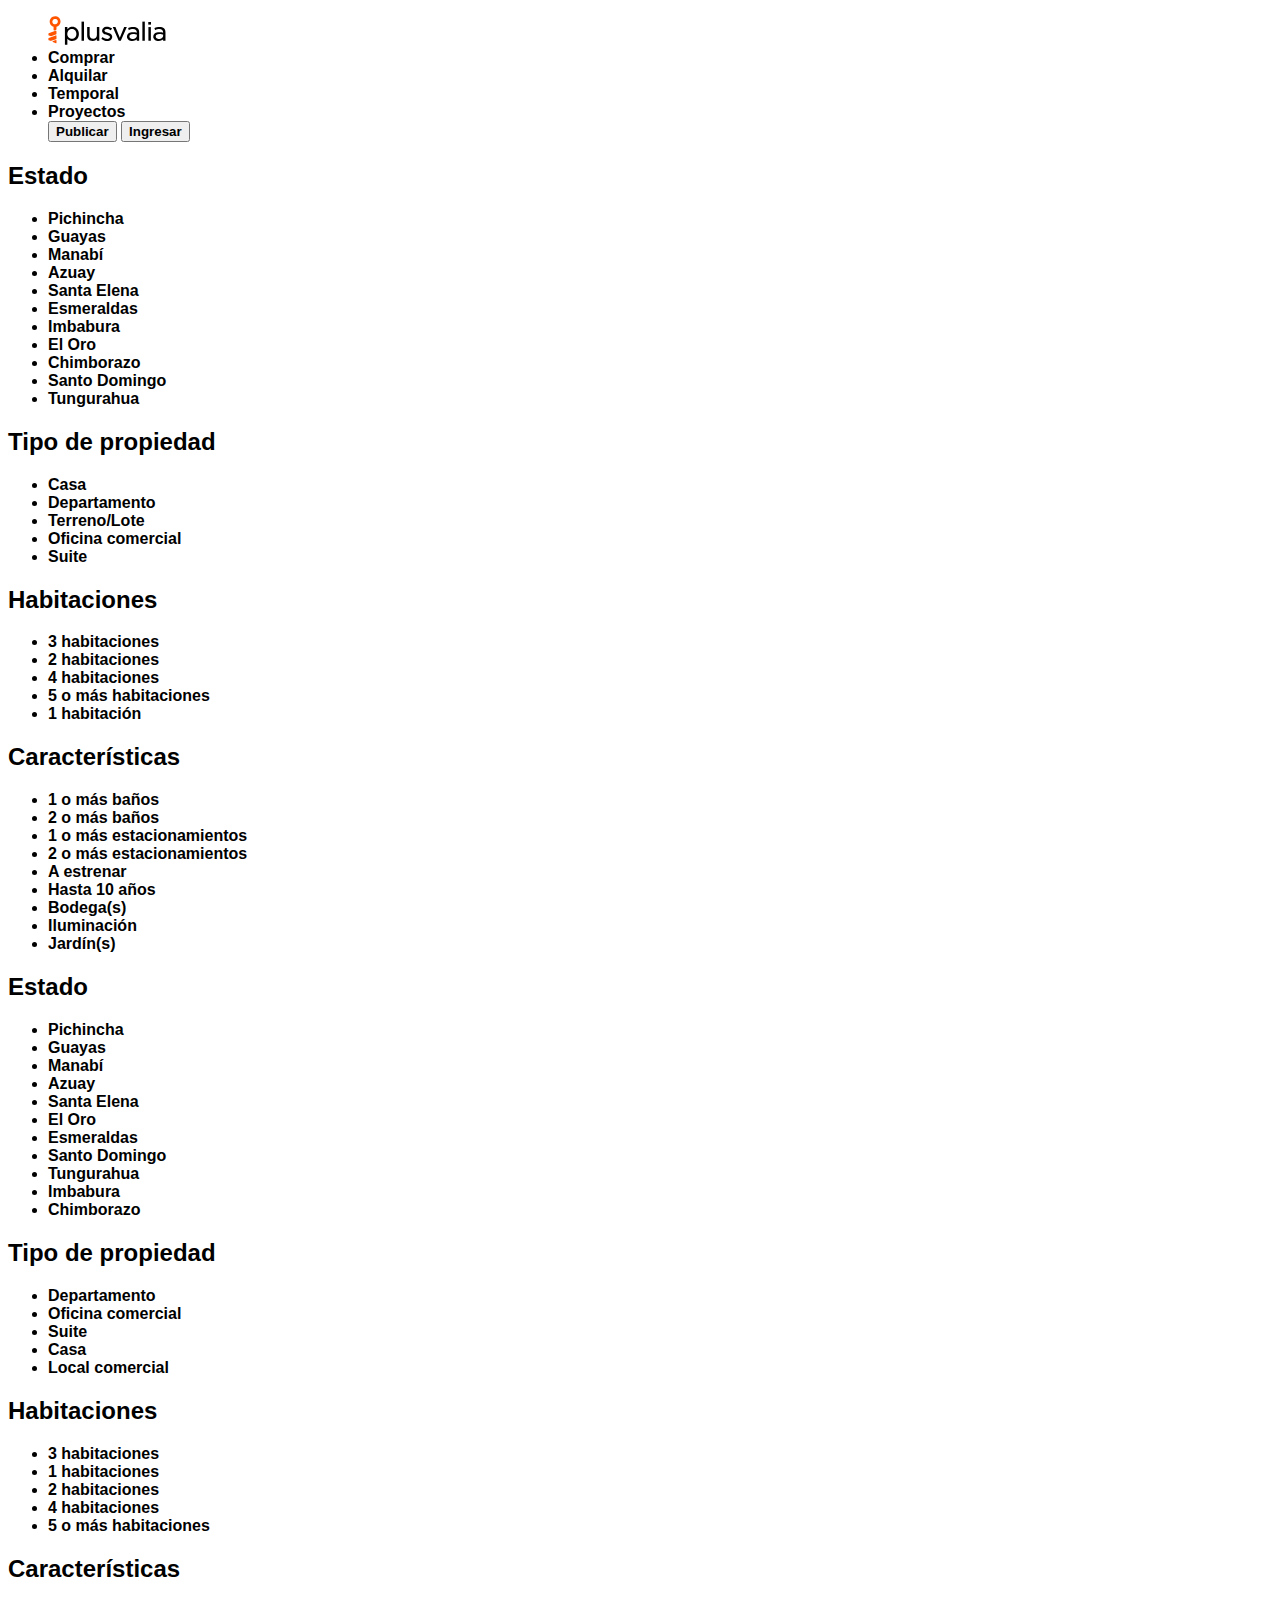
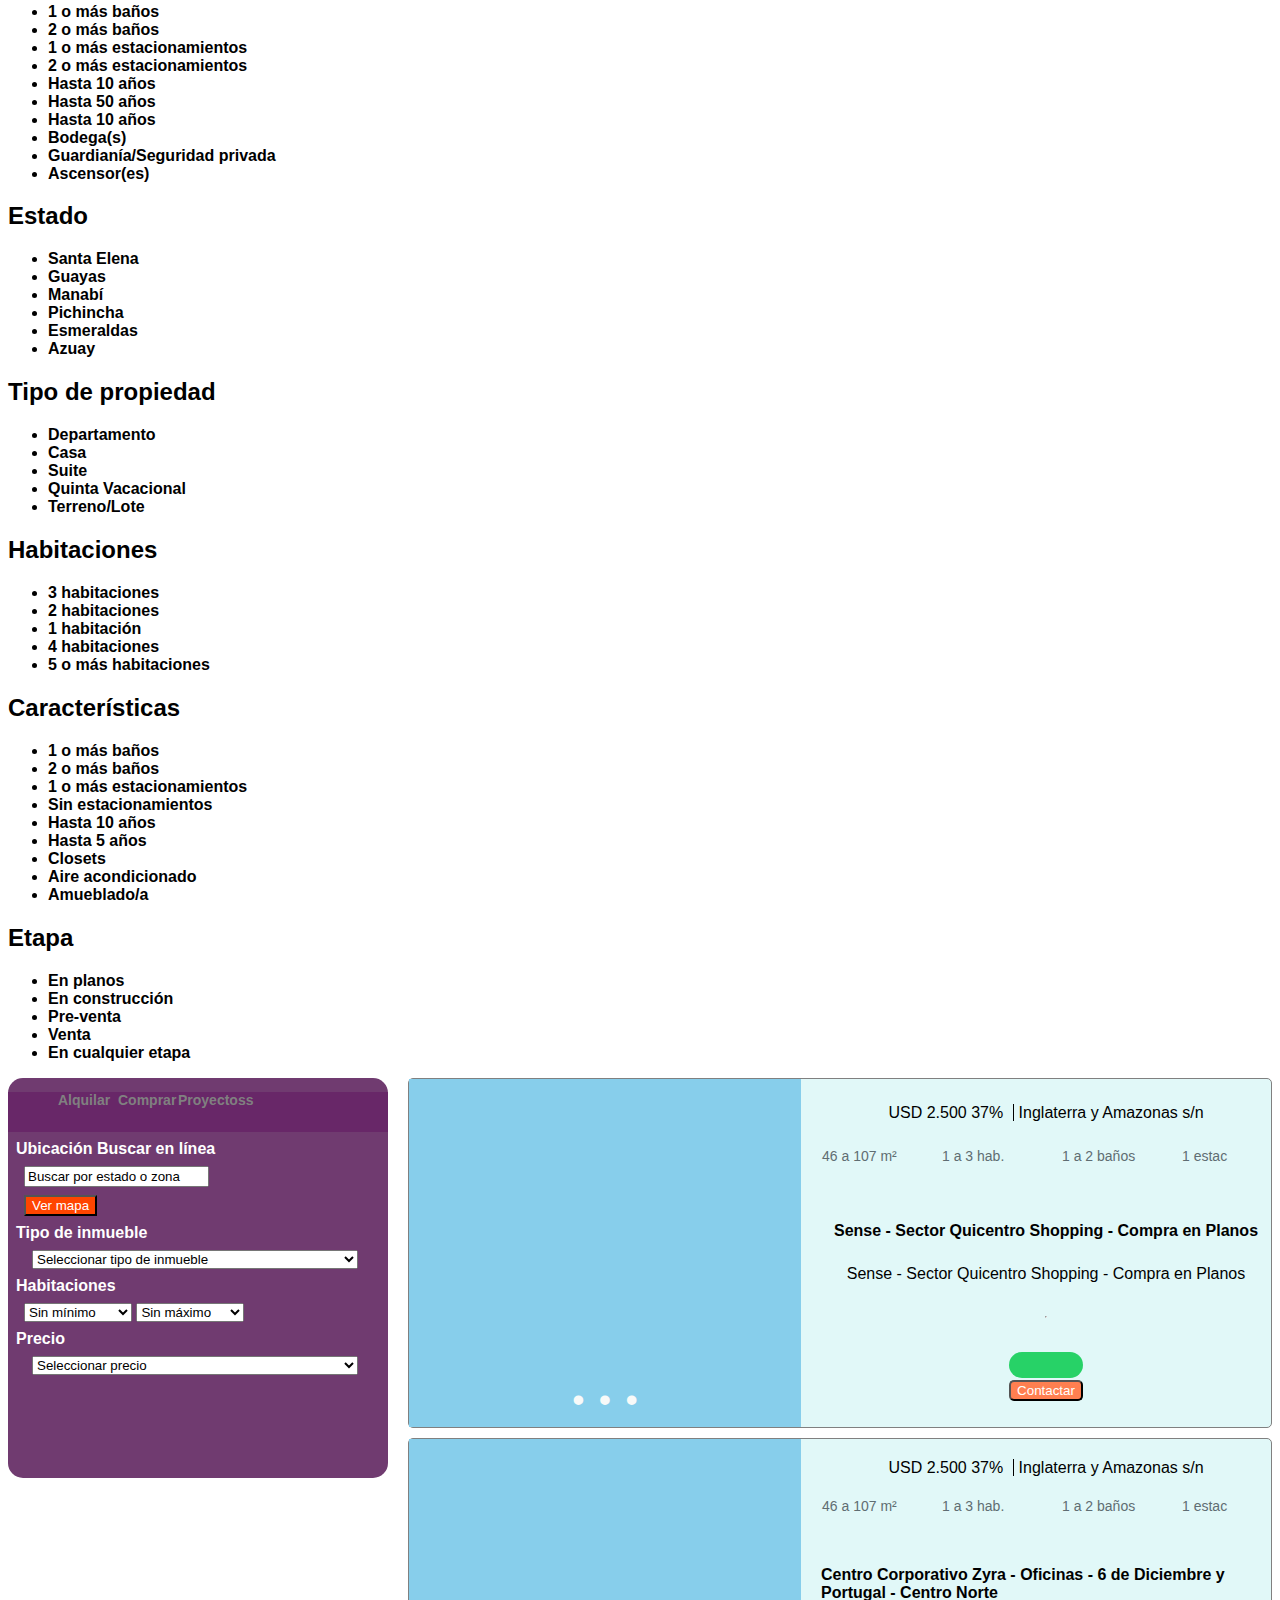
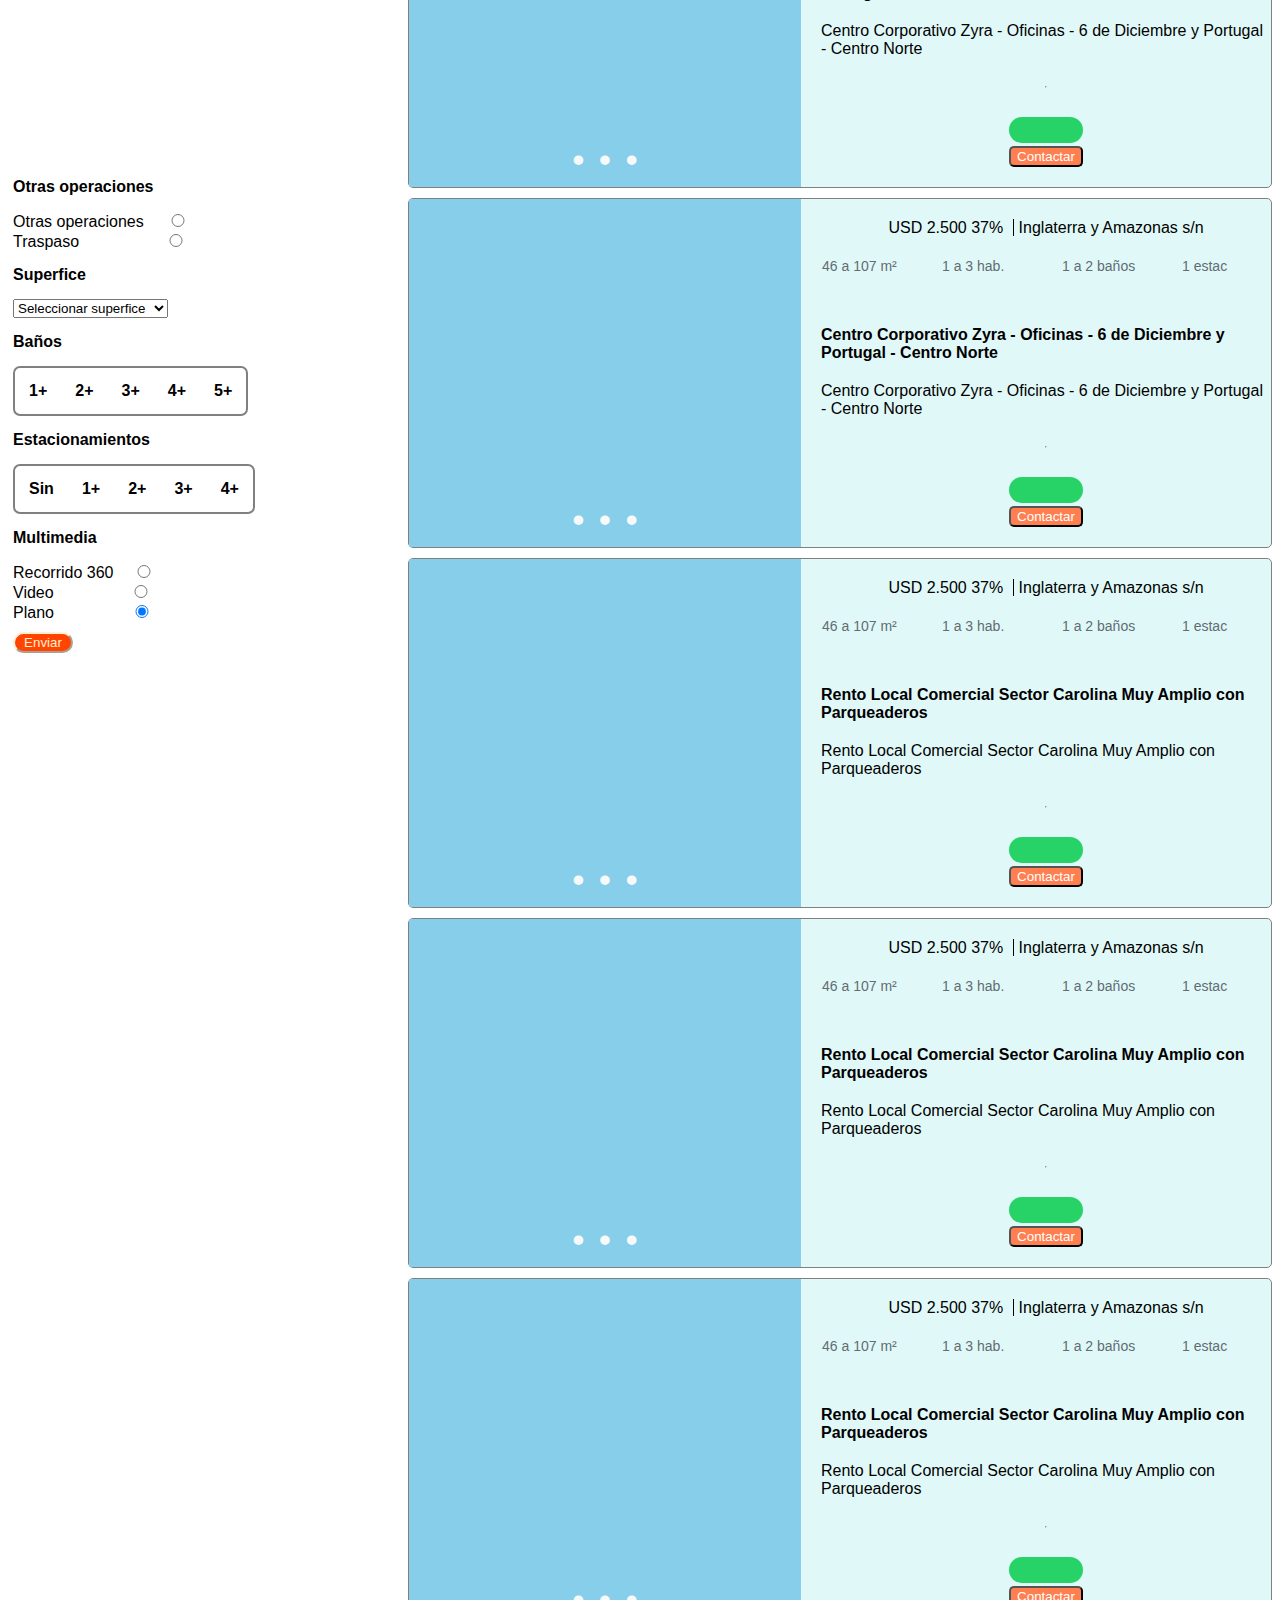
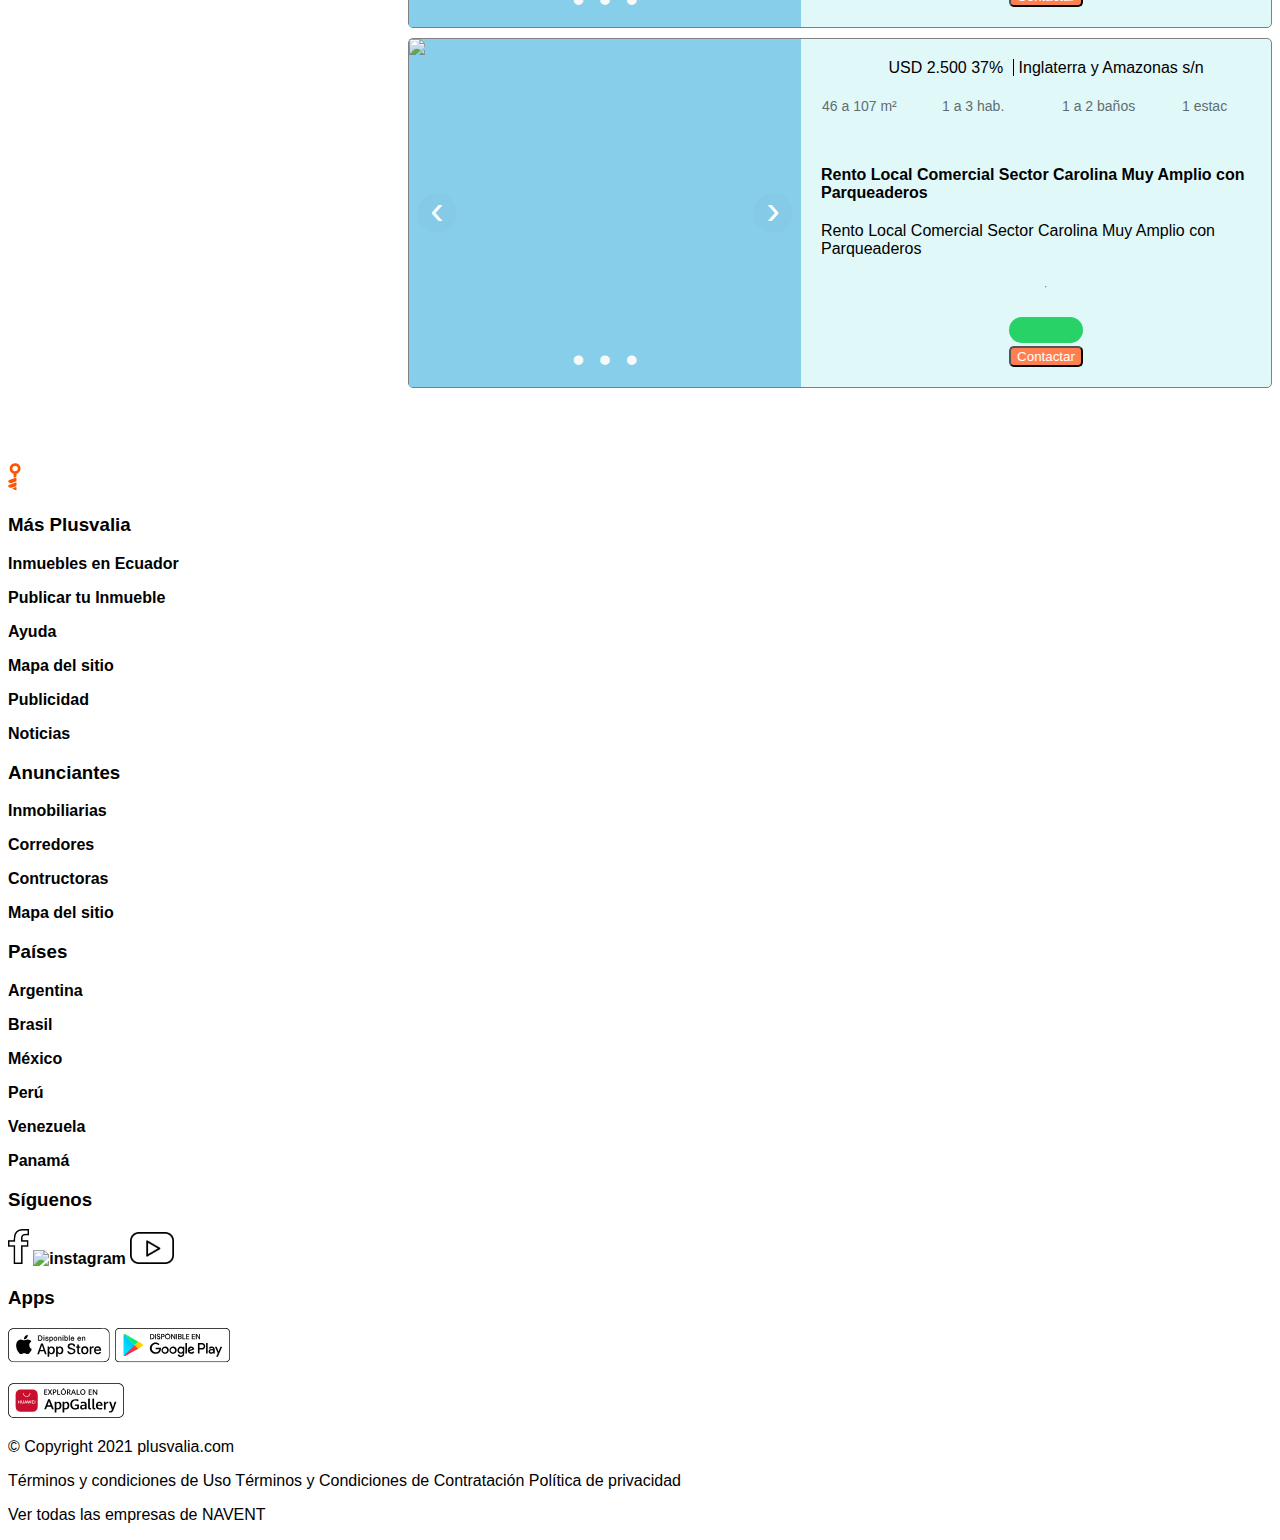
==== commit 033e94f3: "Update compra.html" ====
--- a/compra.html
+++ b/compra.html
@@ -1104,5 +1104,5 @@
     </div>
   </footer>
 </html>
-<script src="js/compra.js"></script>
+<script src="jS/compra.js"></script>
 <script src="JS/menú.js"></script>
--- a/estilos/compra.css
+++ b/estilos/compra.css
@@ -0,0 +1,465 @@
+*{
+    font-family: Arial, Helvetica, sans-serif;
+}
+
+a{
+    text-decoration: none;
+    color: black;
+    font-weight: bold;
+}
+.multiselect{
+    width: 200px;
+    position:relative;
+}
+.multiselectPrecios {
+    width: 200px;
+    position:relative;
+}
+
+.selectBox{
+    position: relative;
+}
+.selectBoxPrecios{
+    position: relative;
+    
+}
+
+.selectBox select {
+    width: 100%;
+}
+.selectBoxPrecios select {
+    width: 100%;
+}
+
+.overSelect, .overSelectPrecios{
+    position: absolute;
+    left: 0;
+    right: 0;
+    top: 0;
+    bottom: 0;
+}
+
+#checkboxes, #precios {
+    display: block;
+    border: 1px #dadada solid;
+    position:absolute;
+    width:100%;
+    background-color:white;
+    box-sizing: border-box;
+    overflow-y:auto;
+    max-height:65px;
+    color: black;
+}
+#checkboxes.hide, #precios.hidePrecios {
+   visibility: hidden;
+}
+
+#checkboxes label, #precios label {
+    display: block;
+}
+
+#direc{
+    border-left: 1px solid black;
+    margin-left: 5px;
+    padding-left: 5px;
+}
+#cuadroContenido #iconosC{
+    display:inline-block;
+    }
+#cuadroContenido{
+    display: flex;
+    flex-direction: column;
+    justify-content:space-evenly;
+    align-items: center;
+    align-content: center;
+    flex-wrap:nowrap
+    
+}
+#contactarBoton{
+    background-color: coral;
+    color: white;
+    border-radius: 5px;
+}
+
+
+/* NAV*/
+#nav {
+    width: 100%;
+    background-color:rgb(104, 39, 104);
+    height: 40px;
+    font-family: sans-serif;
+    font-size: 14px;
+    margin-top: 0%;
+    
+}
+
+#nav ul {
+    list-style: none;
+    text-decoration: none;
+    width: 200px;
+}
+
+#nav > ul > li {
+   
+    float: left;
+}
+
+#nav > ul > li a {
+    display: block;
+    padding-left: 10px;
+    padding-right: 10px;
+    color: gray;
+    text-decoration: none;
+    width: 40px;
+    margin: 0 auto;
+   
+}
+
+
+#nav >ul li a:hover {
+    color:  white;
+    
+}
+/*aside 2 */
+#baños ul, #estac ul {
+    list-style-type: none;
+    margin: 0;
+    padding: 0;
+    overflow: hidden;
+    justify-content: center;
+    background-color: white;
+    border: 2px gray solid;
+    border-radius: 7px;
+}
+
+#baños li, #estac li {
+    float: left;
+}
+
+#baños li a, #estac li a {
+    display: block;
+    color: black;
+    text-align: center;
+    padding:14px 14px;
+    margin: 0;
+    text-decoration: none;
+}
+
+#baños li a:hover:not(.active), #estac li a:hover:not(.active) {
+    background-color: orangered;
+}
+
+.sidebar2{
+    display: flex;
+    flex-direction: column;
+    align-items: flex-start;
+    align-content: space-between;
+    justify-content: left;
+    
+    flex-wrap: wrap;
+    margin: 5px;
+}
+.sidebar2 div{
+    margin-top: 15px;
+    margin-bottom: 15px;
+}
+ .radioB input {
+     width: 50px;
+ }
+
+#enviar{
+    width: 60px;
+    border-radius: 30px;
+    background-color: rgb(255, 69, 0);
+    border-color: papayawhip;
+    color: papayawhip;
+    margin-top: 10px;
+}
+
+/**/
+  .grid {
+           display: grid;
+            grid-template-columns: [x0] 380px [x1] 1fr [x2] 1fr [x3];
+            grid-template-rows:  [y1] 1fr [y2] 1fr [y3] ;
+            grid-gap: 5px 20px;
+            
+            
+          
+            }
+           
+                
+                .sidebar {
+                background: rgb(112, 59, 112);
+                grid-column: x0 / x1;
+                grid-row: y1/y2;
+                color: white;
+                border-radius: 15px;
+                height: 400px;
+                
+               
+                }
+                .sidebar2 {
+                    background: white;
+                    grid-column: x0 / x1;
+                    grid-row: y2/y3;
+                    color: black;
+                    border-radius: 15px;
+                    height: 680px;
+                   
+                   
+                    }
+                
+                .content {
+                    background: white;
+                    grid-column: x1 / x3;
+                    grid-row: y1 / y3;
+                    display: grid;
+                    row-gap: 10px;
+                    border-color: black;      
+                    height: 400px;
+                    }
+                    
+#mapa{
+    background-color: orangered;
+    color: white;
+}
+
+.ws{
+    width: 100%;
+    background: rgba(39,210,103,255);
+    color: white;
+    font-size: 15px;
+    border: none;
+    margin-bottom: 20px;
+    padding: 13px;
+    border-radius: 20px;
+    border-color: rgba(136,148,155,255);
+    margin: 0% 0 3%;
+}
+.icon{
+    width: 250px;
+    height: 10px;
+}
+.contenedor_nf{
+    display: grid;
+    grid-template-columns: repeat(4,120px);
+    
+    width: 450px;
+    height: 50px;
+    font-size: 14px;
+    color: #5f6d72;
+}
+.contenedor_nf .item{
+    margin: 1px;
+    
+}
+
+#cuadro1, #cuadro2, #cuadro3, #cuadro4, #cuadro5, #cuadro6, #cuadro7{
+    display: grid;
+    row-gap: 10px;
+    border-radius: 5px;
+    border-style: solid;
+    border-color:gray;
+    border-width: thin;
+    grid-template-columns: [x0] 1fr [x1] 1fr [x2] ;
+    
+    grid-gap: 5px 20px;
+    background-color: rgba(210, 244, 245, 0.658);
+   
+    
+}
+
+#cuadro1 .slide, #cuadro2 .slide2, #cuadro3 .slide3, #cuadro4 .slide, #cuadro5 .slide, #cuadro6 .slide, #cuadro7 .slide{ 
+ 
+    grid-column: x0/x1;
+}
+#cuadro1 #cuadroContenido, #cuadro2 #cuadroContenido, #cuadro3 #cuadroContenido, #cuadro4 #cuadroContenido, #cuadro5 #cuadroContenido, 
+#cuadro6 #cuadroContenido,#cuadro7 #cuadroContenido {
+    grid-column: x1/x2;
+}
+.sidebar div{
+    display: block;
+    width: 95%;
+    margin: 8px;
+
+}
+/*imagenes slider*/
+#cuadro1 .slide, #cuadro2 .slide2, #cuadro3 .slide3, #cuadro4 .slide, #cuadro5 .slide, #cuadro6 .slide, #cuadro7 .slide{
+    position: relative;
+   
+    margin: 0px;
+    background-color:skyblue;
+}
+
+#cuadro1 .slide-inner, #cuadro2 .slide-inner2, #cuadro3 .slide-inner3, #cuadro4 .slide-inner, 
+#cuadro5 .slide-inner, #cuadro6 .slide-inner, #cuadro7 .slide-inner    {
+    position: relative;
+    overflow: hidden;
+    width: 100%;
+    height: calc( 300px + 3em);
+}
+
+#cuadro1 .slide-open:checked + .slide-item, #cuadro2 .slide-open2:checked + .slide-item2, #cuadro3 .slide-open3:checked + .slide-item3,
+#cuadro4 .slide-open:checked + .slide-item, #cuadro5 .slide-open:checked + .slide-item,  #cuadro6 .slide-open:checked + .slide-item,
+#cuadro7 .slide-open:checked + .slide-item{
+    position: static;
+    opacity: 1;
+}
+
+#cuadro1 .slide-item, #cuadro2 .slide-item2, #cuadro3 .slide-item3, #cuadro4 .slide-item, #cuadro5 .slide-item,
+#cuadro6 .slide-item, #cuadro7 .slide-item {
+    position: absolute;
+    opacity: 0;
+    -webkit-transition: opacity 1 ease-out;
+    transition: opacity 1 ease-out;
+}
+
+#cuadro1 .slide-item img, #cuadro2 .slide-item2 img, #cuadro3 .slide-item3 img, #cuadro4 .slide-item img, #cuadro5 .slide-item img,
+#cuadro6 .slide-item img,  #cuadro7 .slide-item img {
+    display: block;
+    height:auto;
+    width: 100%;
+    max-width: 100%;
+}
+
+#cuadro1 .slide-control, #cuadro2 .slide-control2, #cuadro3 .slide-control3, #cuadro4 .slide-control, 
+#cuadro5 .slide-control, #cuadro6 .slide-control, #cuadro7 .slide-control{
+    background: rgba(0, 0, 0, 0.01);
+    border-radius: 50%;
+    color: #fff;
+    cursor: pointer;
+    display: none;
+    font-size: 40px;
+    height: 40px;
+    line-height: 35px;
+    position:absolute;
+    top: 50%;
+    -webkit-transform: translate(0, -50%);
+    cursor: pointer;
+    -ms-transform: translate(0, -50%);
+    transform: translate(0, -50%);
+    text-align: center;
+    width: 40px;
+    z-index: 10;
+}
+
+#cuadro1 .slide-control.prev, #cuadro2 .slide-control.prev, #cuadro3 .slide-control3.prev, 
+#cuadro4 .slide-control.prev, #cuadro5 .slide-control.prev, #cuadro6 .slide-control.prev , 
+#cuadro7 .slide-control.prev  {
+    left: 2%;
+}
+
+#cuadro1 .slide-control.next, #cuadro2 .slide-control2.next, #cuadro3 .slide-control3.next, #cuadro4 .slide-control.next,
+#cuadro5 .slide-control.next, #cuadro6 .slide-control.next, #cuadro7 .slide-control.next{
+    right: 2%;
+}
+
+#cuadro1 .slide-control:hover, #cuadro2 .slide-control2:hover, #cuadro3 .slide-control3:hover, 
+#cuadro4 .slide-control:hover,  #cuadro5 .slide-control:hover,  #cuadro6 .slide-control:hover,
+#cuadro7 .slide-control:hover {
+    background: rgba(0, 0, 0, 0.8);
+    color:#aaaaaa;
+}
+
+#cuadro1 #slide-1:checked ~ .control-1,
+#cuadro1 #slide-2:checked ~ .control-2,
+#cuadro1 #slide-3:checked ~ .control-3,
+#cuadro2 #slide-4:checked ~ .control-4,
+#cuadro2 #slide-5:checked ~ .control-5,
+#cuadro2 #slide-6:checked ~ .control-6,
+#cuadro3 #slide-7:checked ~ .control-7,
+#cuadro3 #slide-8:checked ~ .control-8,
+#cuadro3 #slide-9:checked ~ .control-9,
+#cuadro4 #slide-10:checked ~ .control-10,
+#cuadro4 #slide-11:checked ~ .control-11,
+#cuadro4 #slide-12:checked ~ .control-12,
+#cuadro5 #slide-13:checked ~ .control-13,
+#cuadro5 #slide-14:checked ~ .control-14,
+#cuadro5 #slide-15:checked ~ .control-15,
+#cuadro6 #slide-16:checked ~ .control-16,
+#cuadro6 #slide-17:checked ~ .control-17,
+#cuadro6 #slide-18:checked ~ .control-18,
+#cuadro7 #slide-19:checked ~ .control-19,
+#cuadro7 #slide-20:checked ~ .control-20,
+#cuadro7 #slide-21:checked ~ .control-21
+ {
+    display: block;
+}
+
+#cuadro1 .slide-indicador, #cuadro2 .slide-indicador2,#cuadro3 .slide-indicador3,#cuadro4 .slide-indicador,
+#cuadro5 .slide-indicador, #cuadro6 .slide-indicador , #cuadro7 .slide-indicador  {
+    list-style: none;
+    margin: 0;
+    padding: 0;
+    position: absolute;
+    bottom: 2%;
+    left: 0;
+    right: 0;
+    text-align: center;
+    z-index: 10;
+}
+
+#cuadro1 .slide-indicador li, #cuadro2 .slide-indicador2 li, #cuadro3 .slide-indicador3 li,
+#cuadro4 .slide-indicador li, #cuadro5 .slide-indicador li,  #cuadro6 .slide-indicador li, 
+#cuadro7 .slide-indicador li  {
+    display: inline-block;
+    margin: 0 5px;
+}
+
+#cuadro1 .slide-circulo, #cuadro2 .slide-circulo2, #cuadro3 .slide-circulo3, 
+#cuadro4 .slide-circulo, #cuadro5 .slide-circulo, #cuadro6 .slide-circulo, 
+#cuadro7 .slide-circulo {
+    color: #f8faf9;
+    cursor: pointer;
+    display: block;
+    font-size: 35px;
+}
+
+#cuadro1 .slide-circulo:hover, #cuadro2 .slide-circulo2:hover, #cuadro3 .slide-circulo3:hover,
+#cuadro4 .slide-circulo:hover, #cuadro5 .slide-circulo:hover, #cuadro6 .slide-circulo:hover,
+#cuadro7 .slide-circulo:hover   {
+    color: #aaaaaa;
+}
+
+#cuadro1 #slide-1:checked ~ .control-1 ~ .slide-indicador li:nth-child(1) .slide-circulo,
+#cuadro1 #slide-2:checked ~ .control-2 ~ .slide-indicador li:nth-child(2) .slide-circulo,
+#cuadro1 #slide-3:checked ~ .control-3 ~ .slide-indicador li:nth-child(3) .slide-circulo,
+#cuadro2  #slide-4:checked ~ .control-4 ~ .slide-indicador2 li:nth-child(4) .slide-circulo2,
+#cuadro2  #slide-5:checked ~ .control-5 ~ .slide-indicador2 li:nth-child(5) .slide-circulo2,
+#cuadro2  #slide-6:checked ~ .control-6 ~ .slide-indicador2 li:nth-child(6) .slide-circulo2,
+#cuadro3  #slide-7:checked ~ .control-7 ~ .slide-indicador3 li:nth-child(7) .slide-circulo3,
+#cuadro3  #slide-8:checked ~ .control-8 ~ .slide-indicador3 li:nth-child(8) .slide-circulo3,
+#cuadro3  #slide-9:checked ~ .control-9 ~ .slide-indicador3 li:nth-child(9) .slide-circulo3
+#cuadro4  #slide-10:checked ~ .control-10 ~ .slide-indicador3 li:nth-child(10) .slide-circulo4,
+#cuadro4  #slide-11:checked ~ .control-11 ~ .slide-indicador3 li:nth-child(11) .slide-circulo4,
+#cuadro4  #slide-12:checked ~ .control-12 ~ .slide-indicador3 li:nth-child(12) .slide-circulo4,
+#cuadro5  #slide-13:checked ~ .control-13 ~ .slide-indicador3 li:nth-child(13) .slide-circulo,
+#cuadro5  #slide-14:checked ~ .control-14 ~ .slide-indicador3 li:nth-child(14) .slide-circulo,
+#cuadro5  #slide-15:checked ~ .control-15 ~ .slide-indicador3 li:nth-child(15) .slide-circulo,
+#cuadro6  #slide-16:checked ~ .control-16 ~ .slide-indicador3 li:nth-child(16) .slide-circulo,
+#cuadro6  #slide-17:checked ~ .control-17 ~ .slide-indicador3 li:nth-child(17) .slide-circulo,
+#cuadro6  #slide-18:checked ~ .control-18 ~ .slide-indicador3 li:nth-child(18) .slide-circulo,
+#cuadro7  #slide-19:checked ~ .control-19 ~ .slide-indicador3 li:nth-child(19) .slide-circulo,
+#cuadro7  #slide-20:checked ~ .control-20 ~ .slide-indicador3 li:nth-child(20) .slide-circulo,
+#cuadro7  #slide-21:checked ~ .control-21 ~ .slide-indicador3 li:nth-child(21) .slide-circulo
+ {
+    color: #cccecf;
+}
+
+#titulo {
+    width: 100%;
+    position: absolute;
+    padding: 0px;
+    margin: 0px auto;
+    text-align: center;
+    font-size: 27px;
+    color: rgba(255, 255, 255, 1);
+    font-family: 'Open Sans', sans-serif;
+    z-index: 9999;
+    text-shadow: 0px 1px 2px rgba(0, 0, 0, 0.33), -1px 0px 2px rgba(255, 255, 255, 0);
+}
+
+footer{
+    margin-top: 1200px;
+    position: relative;
+}
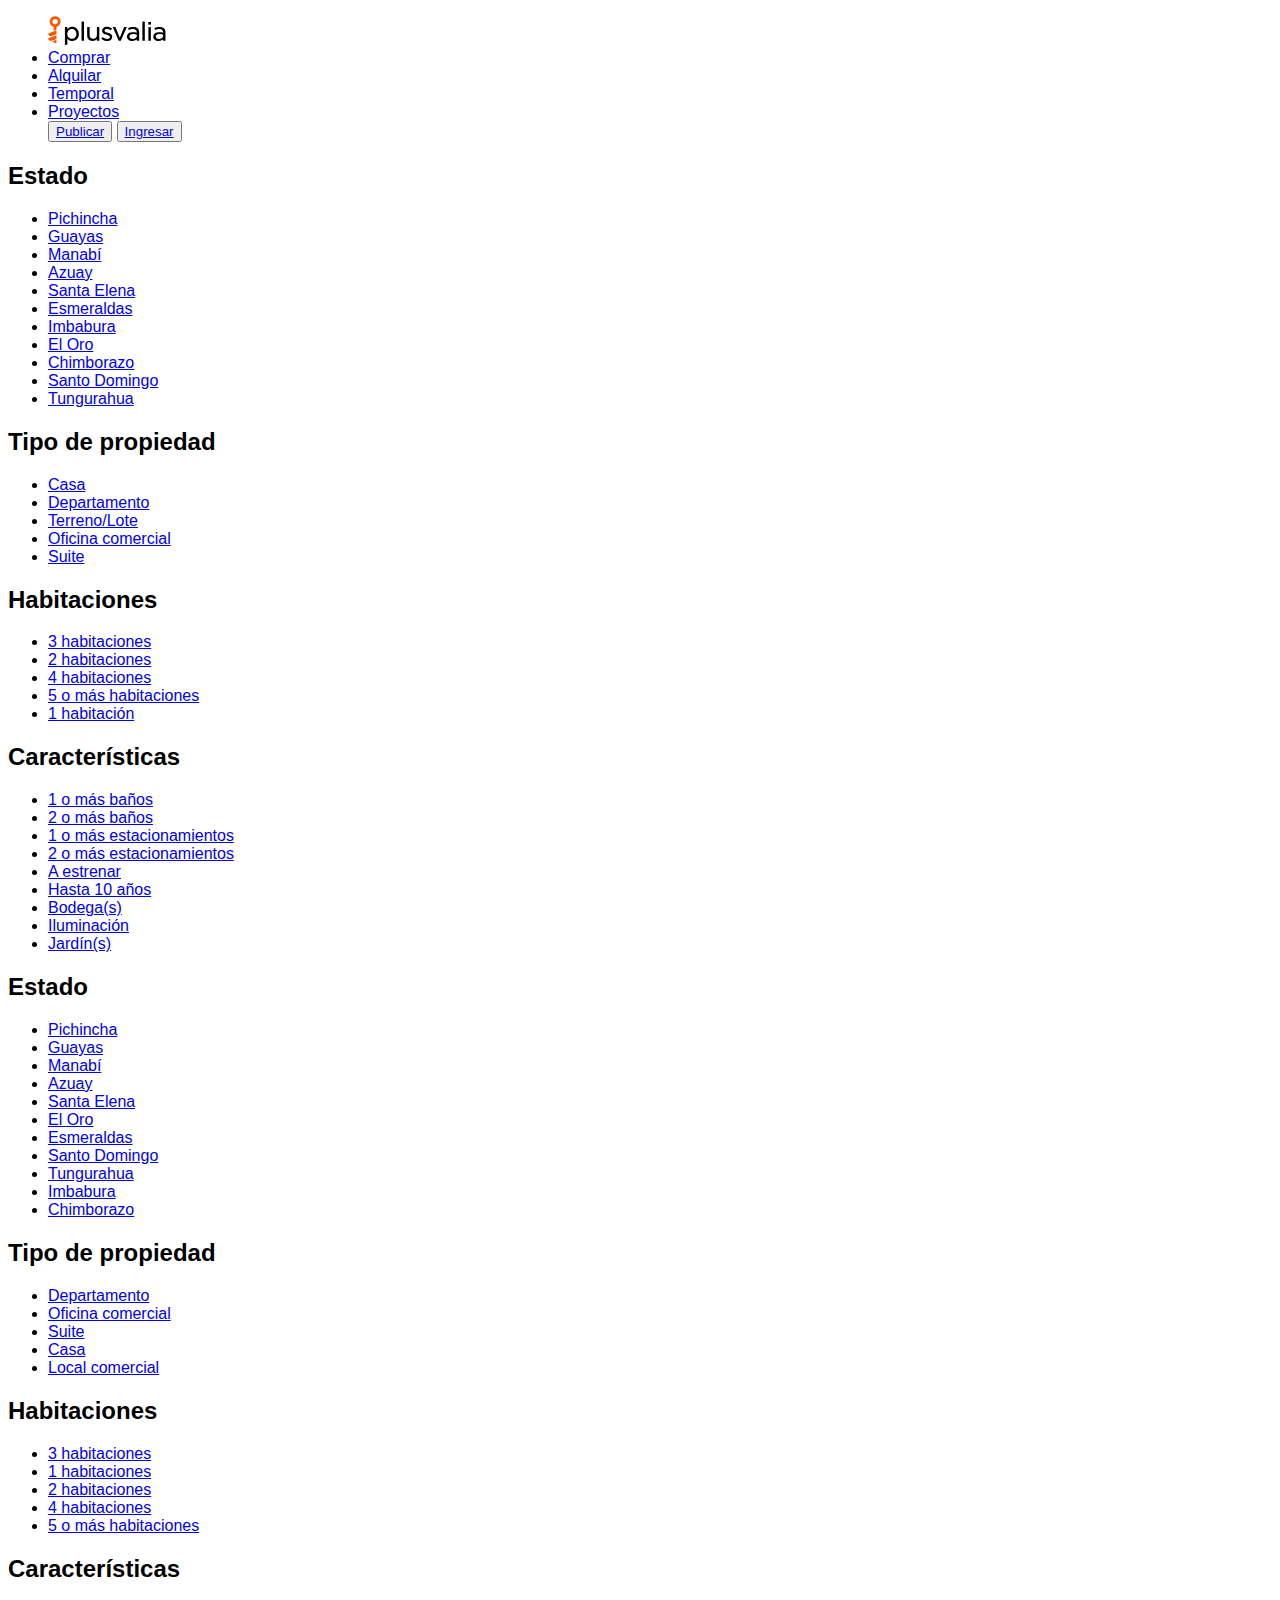
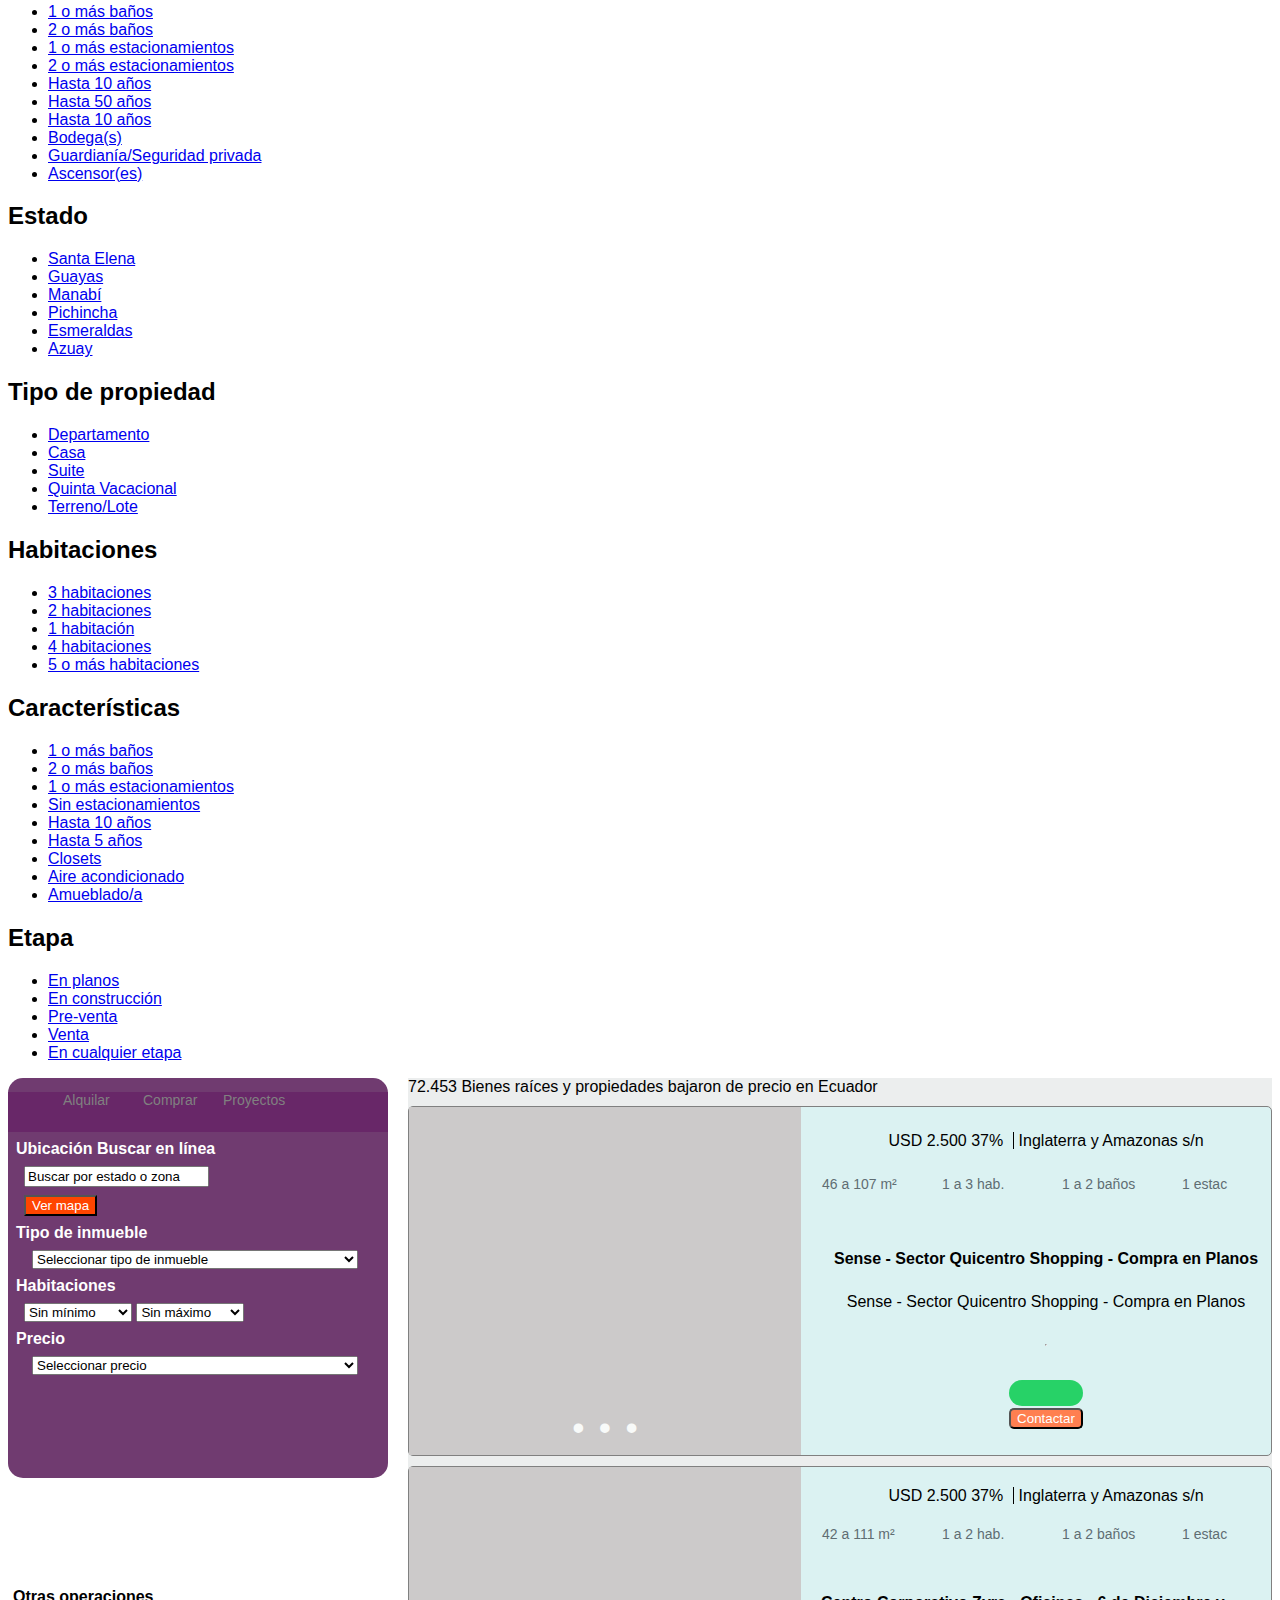
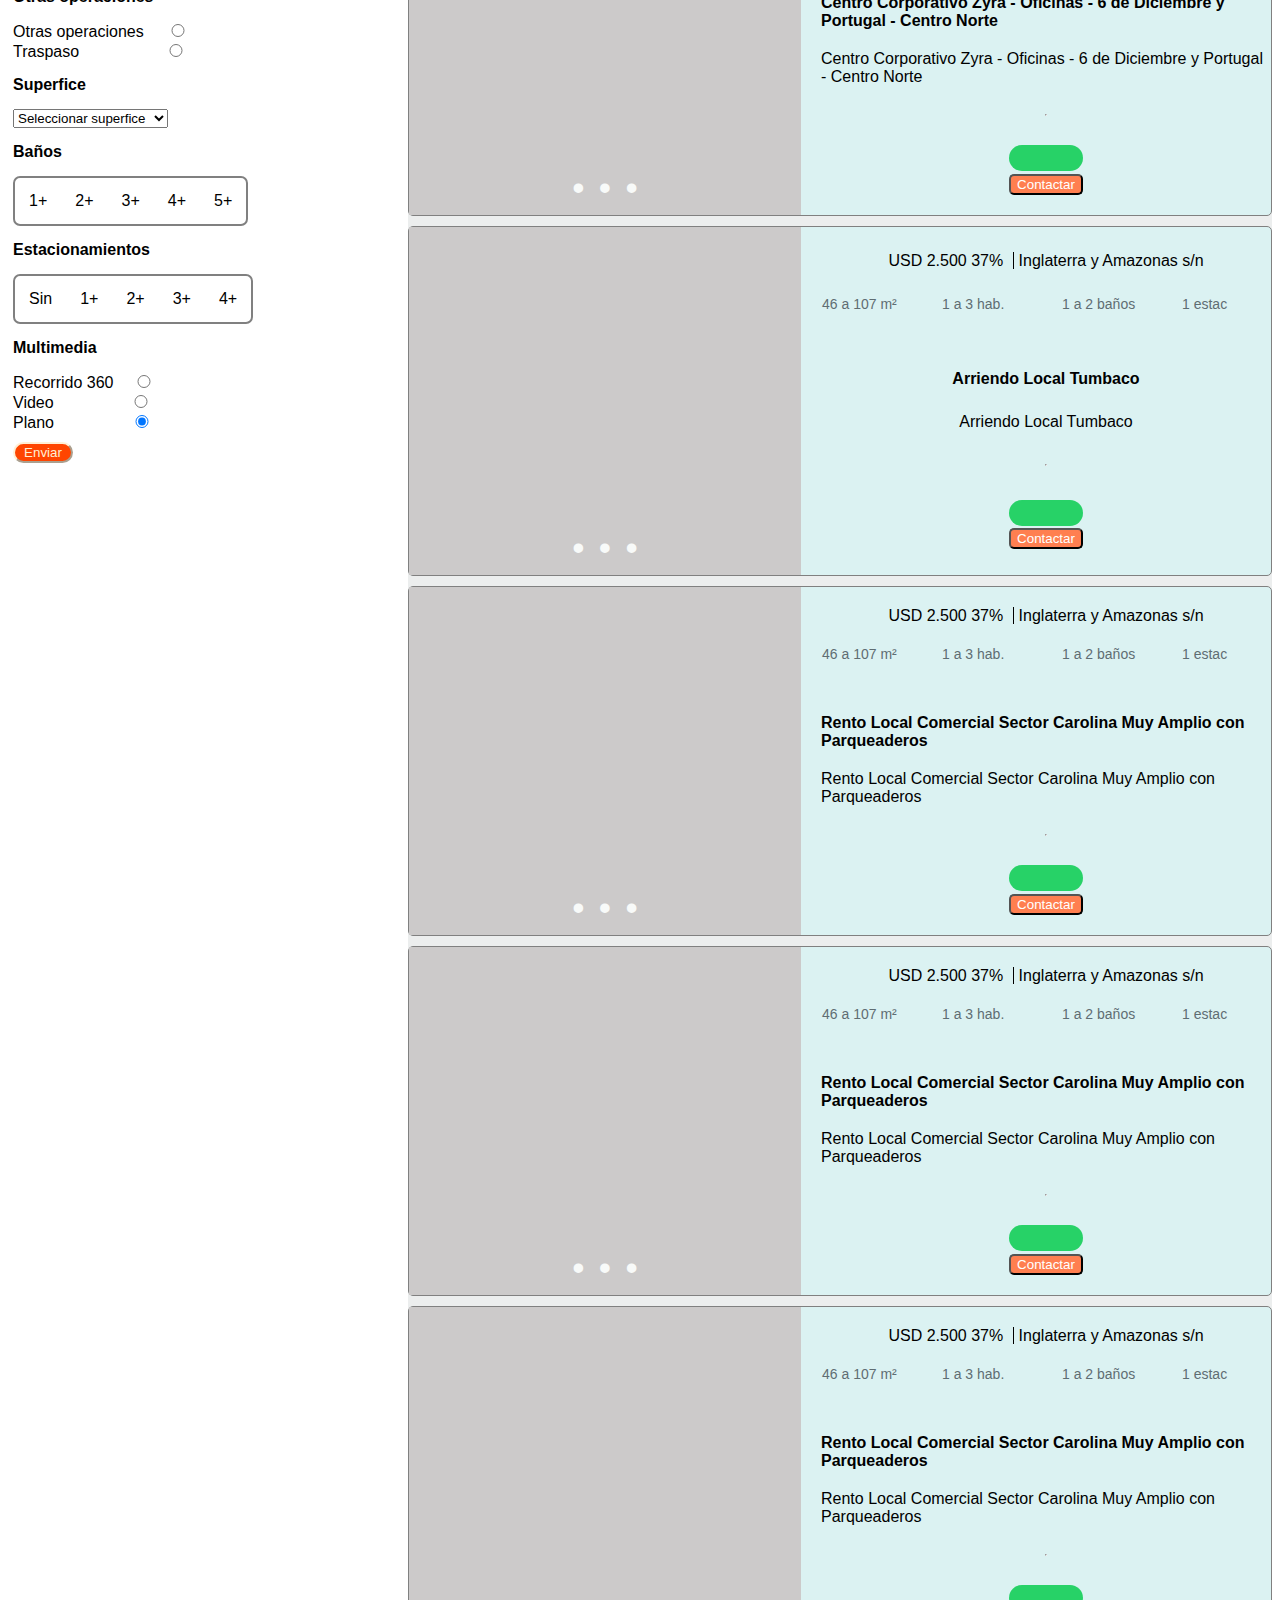
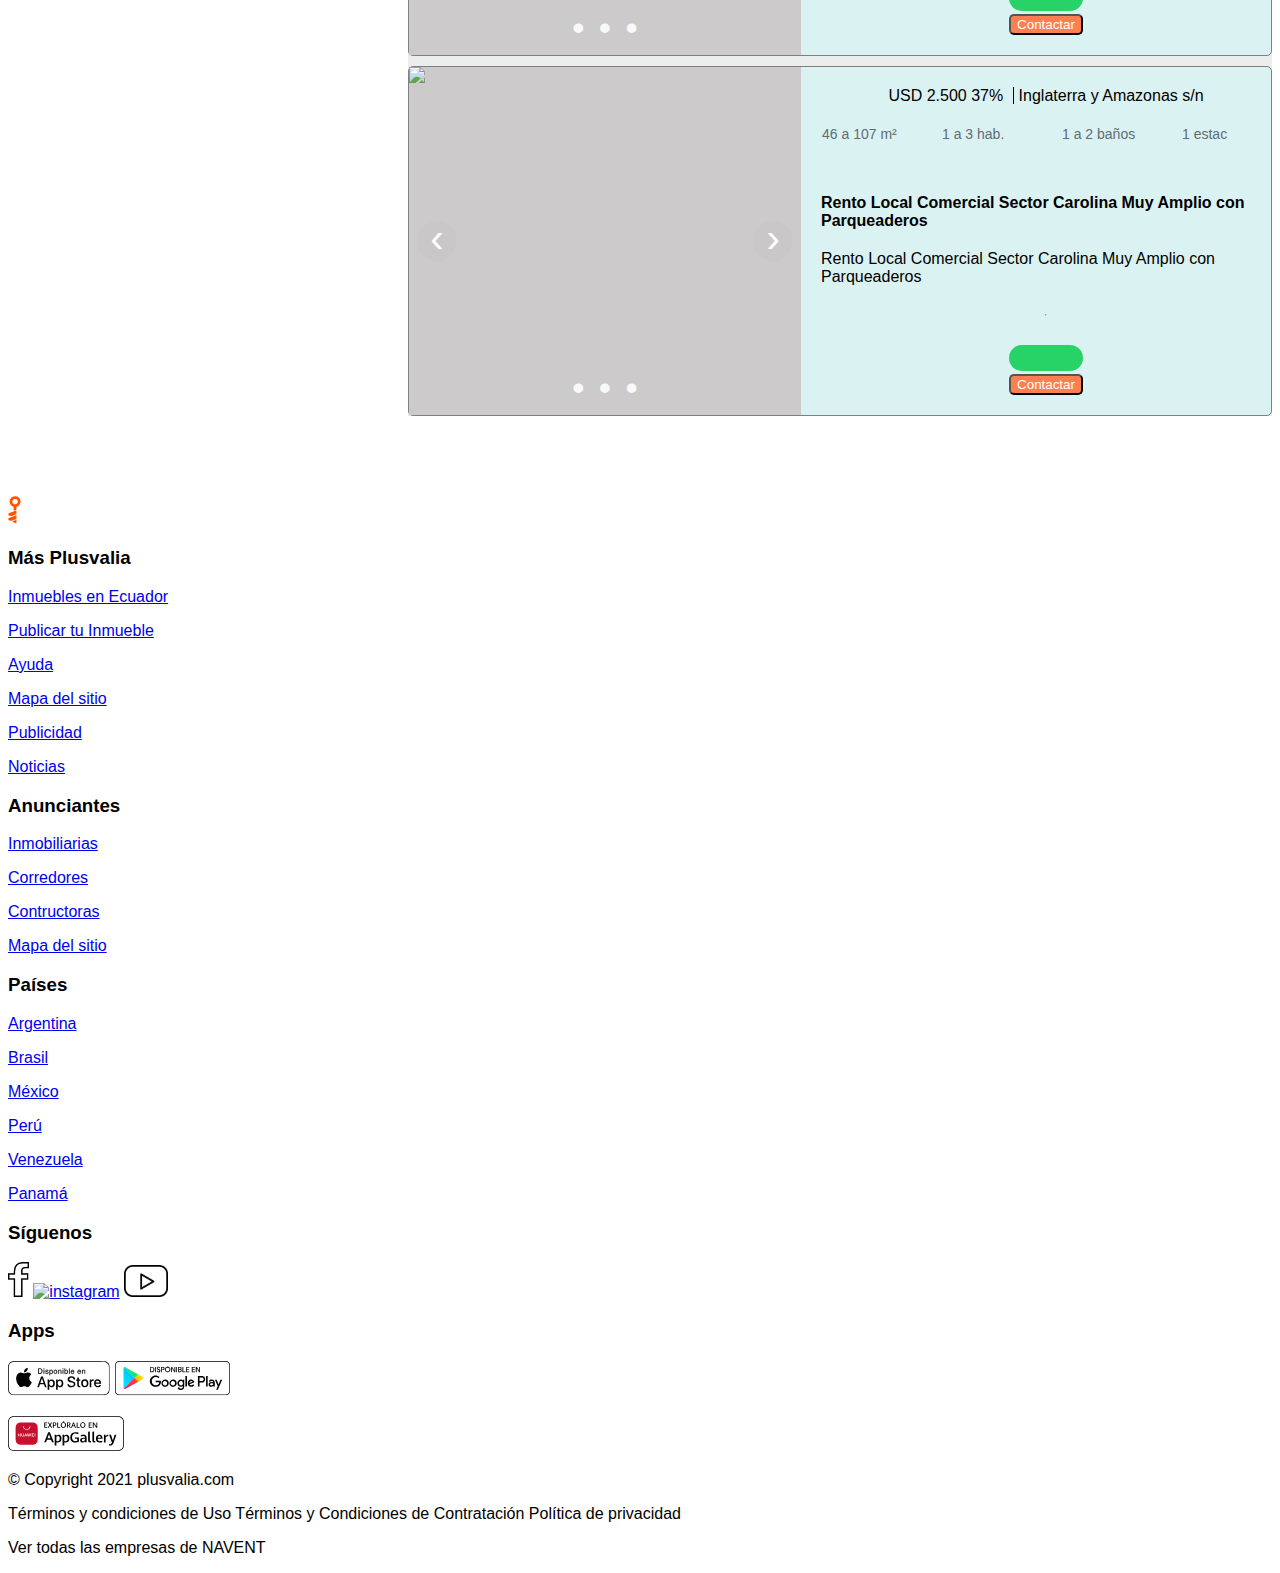
==== commit 96416eb8: "Update compra.html" ====
--- a/compra.html
+++ b/compra.html
@@ -5,9 +5,11 @@
     <meta charset="UTF-8">
     <meta http-equiv="X-UA-Compatible" content="IE=edge">
     <meta name="viewport" content="width=device-width, initial-scale=1.0">
+    <link rel="stylesheet" href="estilos/principal.css">
     <link rel="stylesheet" href="estilos/compra.css">
     <link rel="stylesheet" href="estilos/fontello.css">
-    <link rel="stylesheet" href="estilos/principal.css" />
+   
+    
 
     <title>Compra</title>
 </head>
@@ -234,13 +236,13 @@
             <ul>
                 
                 <li>
-                    <a href="index.html">Alquilar</a>
+                    <a href="#">Alquilar</a>
                 </li>
                 <li>
-                    <a href="index.html">Comprar</a>                       
+                    <a href="#">Comprar</a>                       
                 </li>
                 <li>
-                    <a href="index.html">Proyectoss</a>                       
+                    <a href="#">Proyectos</a>                       
                 </li>
                 </ul>
             </nav>
@@ -375,8 +377,10 @@
         </div>
     
     </aside>
-
-    <main class="content">
+    
+
+    <main class="contentM">
+        72.453 Bienes raíces y propiedades bajaron de precio en Ecuador
         <div id="cuadro1">
            
             <div class="slide">
@@ -453,7 +457,7 @@
             </div>
 
              <div>
-             <a href="seleccion.html">
+             <a href="seleccion.html" target="_blank">
                 Sense - Sector Quicentro Shopping - Compra en Planos
                 </a>
     
@@ -520,14 +524,14 @@
                 <div class="item">
                     <div class="icon">
                         <i class="icon-metros"></i>
-                        46 a 107 m² 
+                        42 a 111 m² 
                     </div>
                 </div>
             
                 <div class="item">
                     <div class="icon">
                         <i class="icon-habitaciones"></i>
-                        1 a 3 hab.
+                        1 a 2 hab.
                     </div>
                 </div>
                 <div class="item">
@@ -547,7 +551,7 @@
 
 
              <div>
-             <a href="seleccion2.html">
+             <a href="seleccion2.html" target="_blank">
                 Centro Corporativo Zyra - Oficinas - 6 de Diciembre y Portugal - Centro Norte
                 </a>
     
@@ -639,12 +643,12 @@
             </div>
 
              <div>
-             <a href="seleccion2.html">
-                Centro Corporativo Zyra - Oficinas - 6 de Diciembre y Portugal - Centro Norte
+             <a href="#">
+                Arriendo Local Tumbaco
                 </a>
     
             </div>
-            <div>Centro Corporativo Zyra - Oficinas - 6 de Diciembre y Portugal - Centro Norte</div>
+            <div>Arriendo Local Tumbaco</div>
             <hr>
             <div id="iconosC"> <div><button class="ws">
                 
@@ -1104,5 +1108,6 @@
     </div>
   </footer>
 </html>
-<script src="jS/compra.js"></script>
+
 <script src="JS/menú.js"></script>
+<script src="JS/compra.js"></script>
--- a/estilos/compra.css
+++ b/estilos/compra.css
@@ -2,7 +2,7 @@
     font-family: Arial, Helvetica, sans-serif;
 }
 
-a{
+#cuadroContenido a{
     text-decoration: none;
     color: black;
     font-weight: bold;
@@ -96,21 +96,21 @@
 #nav ul {
     list-style: none;
     text-decoration: none;
-    width: 200px;
+    width: 300px;
 }
 
 #nav > ul > li {
-   
+    width: 80px;
     float: left;
 }
 
 #nav > ul > li a {
     display: block;
-    padding-left: 10px;
-    padding-right: 10px;
+    padding-left: 1px;
+    padding-right: 1px;
     color: gray;
     text-decoration: none;
-    width: 40px;
+    width: 50px;
     margin: 0 auto;
    
 }
@@ -180,14 +180,13 @@
   .grid {
            display: grid;
             grid-template-columns: [x0] 380px [x1] 1fr [x2] 1fr [x3];
-            grid-template-rows:  [y1] 1fr [y2] 1fr [y3] ;
+            grid-template-rows:  [y1] 500px [y2] 1fr [y3] ;
             grid-gap: 5px 20px;
             
             
           
             }
-           
-                
+             
                 .sidebar {
                 background: rgb(112, 59, 112);
                 grid-column: x0 / x1;
@@ -209,14 +208,14 @@
                    
                     }
                 
-                .content {
-                    background: white;
+                .contentM {
+                    background:#eceeee;
                     grid-column: x1 / x3;
                     grid-row: y1 / y3;
                     display: grid;
                     row-gap: 10px;
                     border-color: black;      
-                    height: 400px;
+                    
                     }
                     
 #mapa{
@@ -285,10 +284,11 @@
 }
 /*imagenes slider*/
 #cuadro1 .slide, #cuadro2 .slide2, #cuadro3 .slide3, #cuadro4 .slide, #cuadro5 .slide, #cuadro6 .slide, #cuadro7 .slide{
-    position: relative;
+    position: inherit;
    
     margin: 0px;
-    background-color:skyblue;
+    background-color:rgb(204, 202, 202);
+    
 }
 
 #cuadro1 .slide-inner, #cuadro2 .slide-inner2, #cuadro3 .slide-inner3, #cuadro4 .slide-inner, 
@@ -460,6 +460,75 @@
 }
 
 footer{
-    margin-top: 1200px;
+    margin-top: 80px;
     position: relative;
 }
+
+/*  MEDIA QUERY*/
+@media (max-width: 700px) {
+    .grid {
+        display: grid;
+         grid-template-columns: [x0] 600px [x1];
+         grid-template-rows:  [y1] 500px [y2] 540px [y3] 1fr [y4]  ;
+         grid-gap: 5px 20px;
+         
+         
+       
+         }
+          
+             .sidebar {
+             background: rgb(112, 59, 112);
+             grid-column: x0 / x1;
+             grid-row: y1/y2;
+             color: white;
+             border-radius: 15px;
+             height: 400px;
+             
+            
+             }
+             .sidebar2 {
+                 background: white;
+                 grid-column: x0 / x1;
+                 grid-row: y2/y3;
+                 color: black;
+                 border-radius: 15px;
+                 height: 680px;
+                
+                
+                 }
+             
+             .contentM {
+                 background: #eceeee;
+                 grid-column: x0 / x1;
+                 grid-row: y3 / y4;
+                 display: grid;
+                 row-gap: 10px;
+                 border-color: black;      
+                 
+                 }
+                
+                #cuadro1, #cuadro2, #cuadro3, #cuadro4, #cuadro5, #cuadro6, #cuadro7 {
+                    display: flex;
+                    flex-direction: row;
+                    flex-wrap: wrap;
+                    align-items: flex-start;
+                    justify-content: center;
+                 
+                }
+                footer{
+                    margin-top: 80px;
+                    position: relative;
+                }
+             
+                #cuadro1 .slide, #cuadro2 .slide2, #cuadro3 .slide3, #cuadro4 .slide, #cuadro5 .slide, #cuadro6 .slide, #cuadro7 .slide{ 
+ 
+                  width: 500px;
+                }
+                #cuadro1 #cuadroContenido, #cuadro2 #cuadroContenido, #cuadro3 #cuadroContenido, #cuadro4 #cuadroContenido, #cuadro5 #cuadroContenido, 
+                #cuadro6 #cuadroContenido,#cuadro7 #cuadroContenido {
+                    width: 500px;
+                }
+
+
+}
+
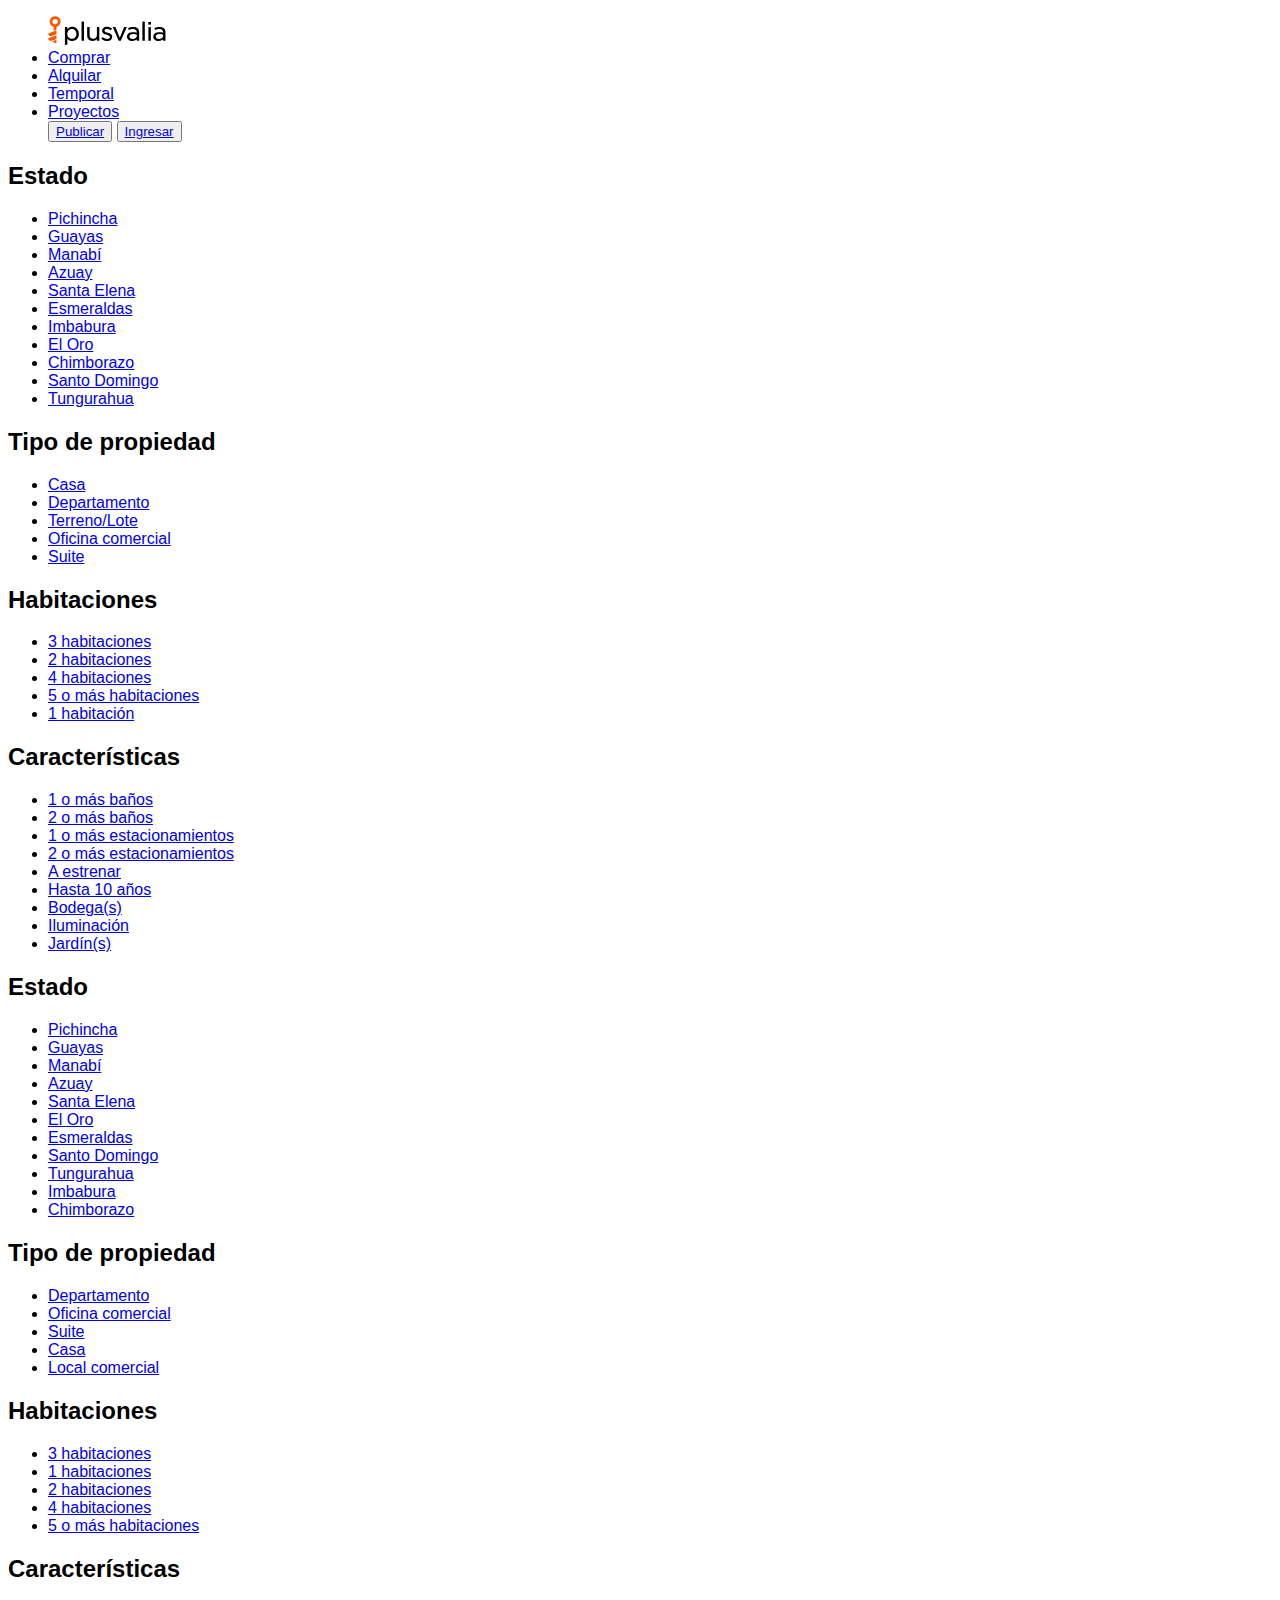
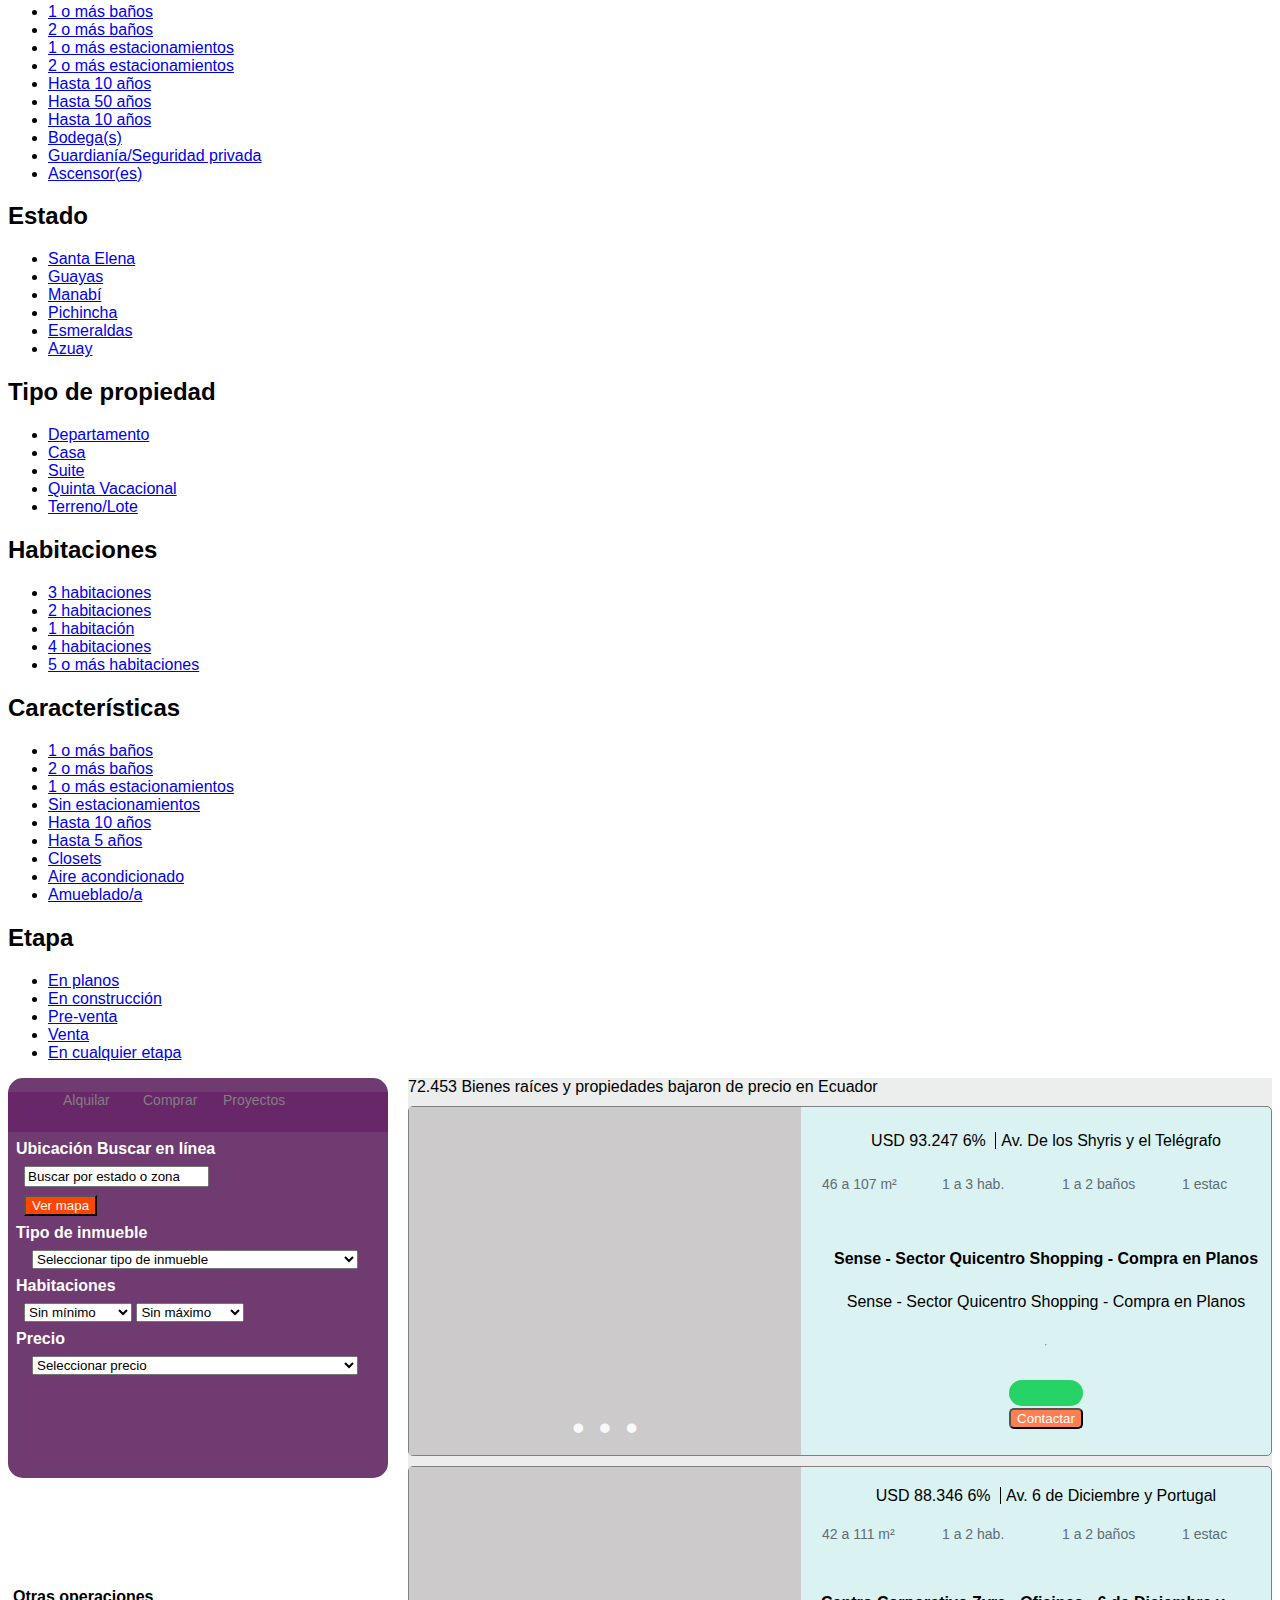
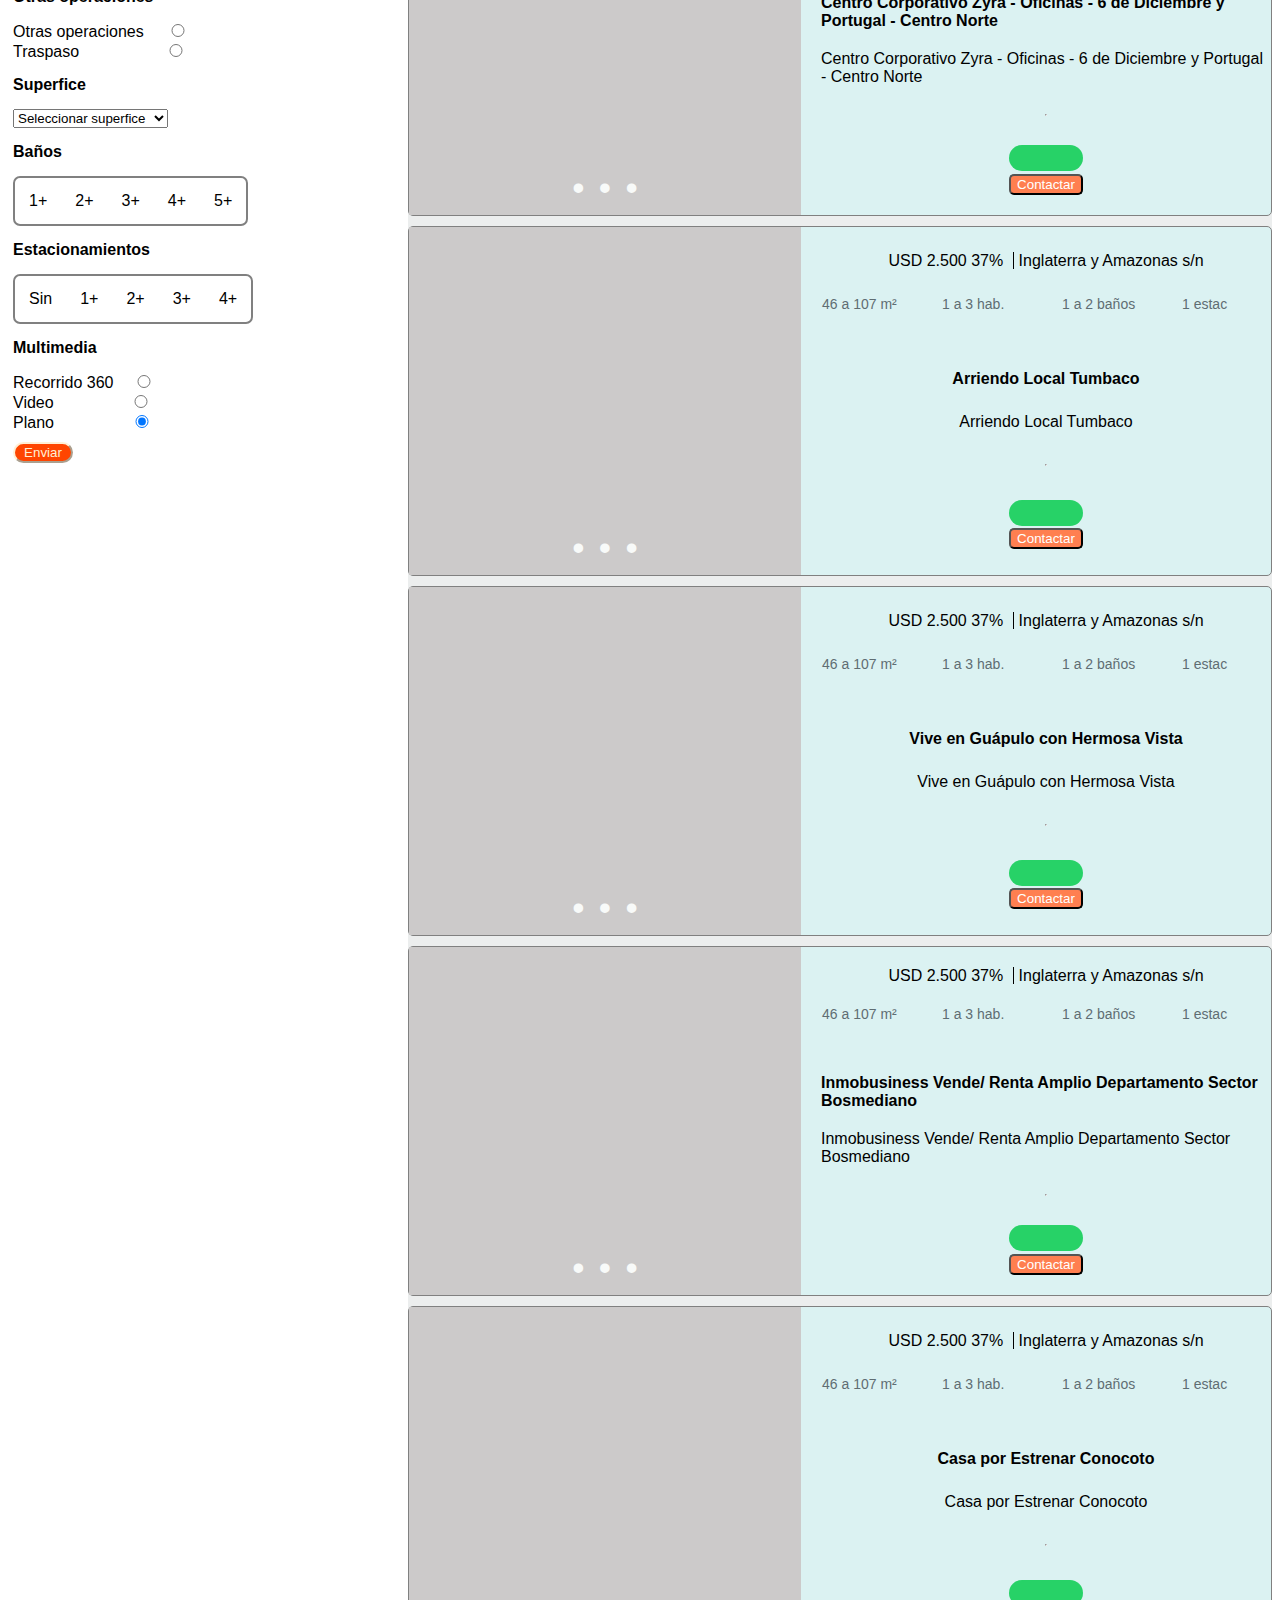
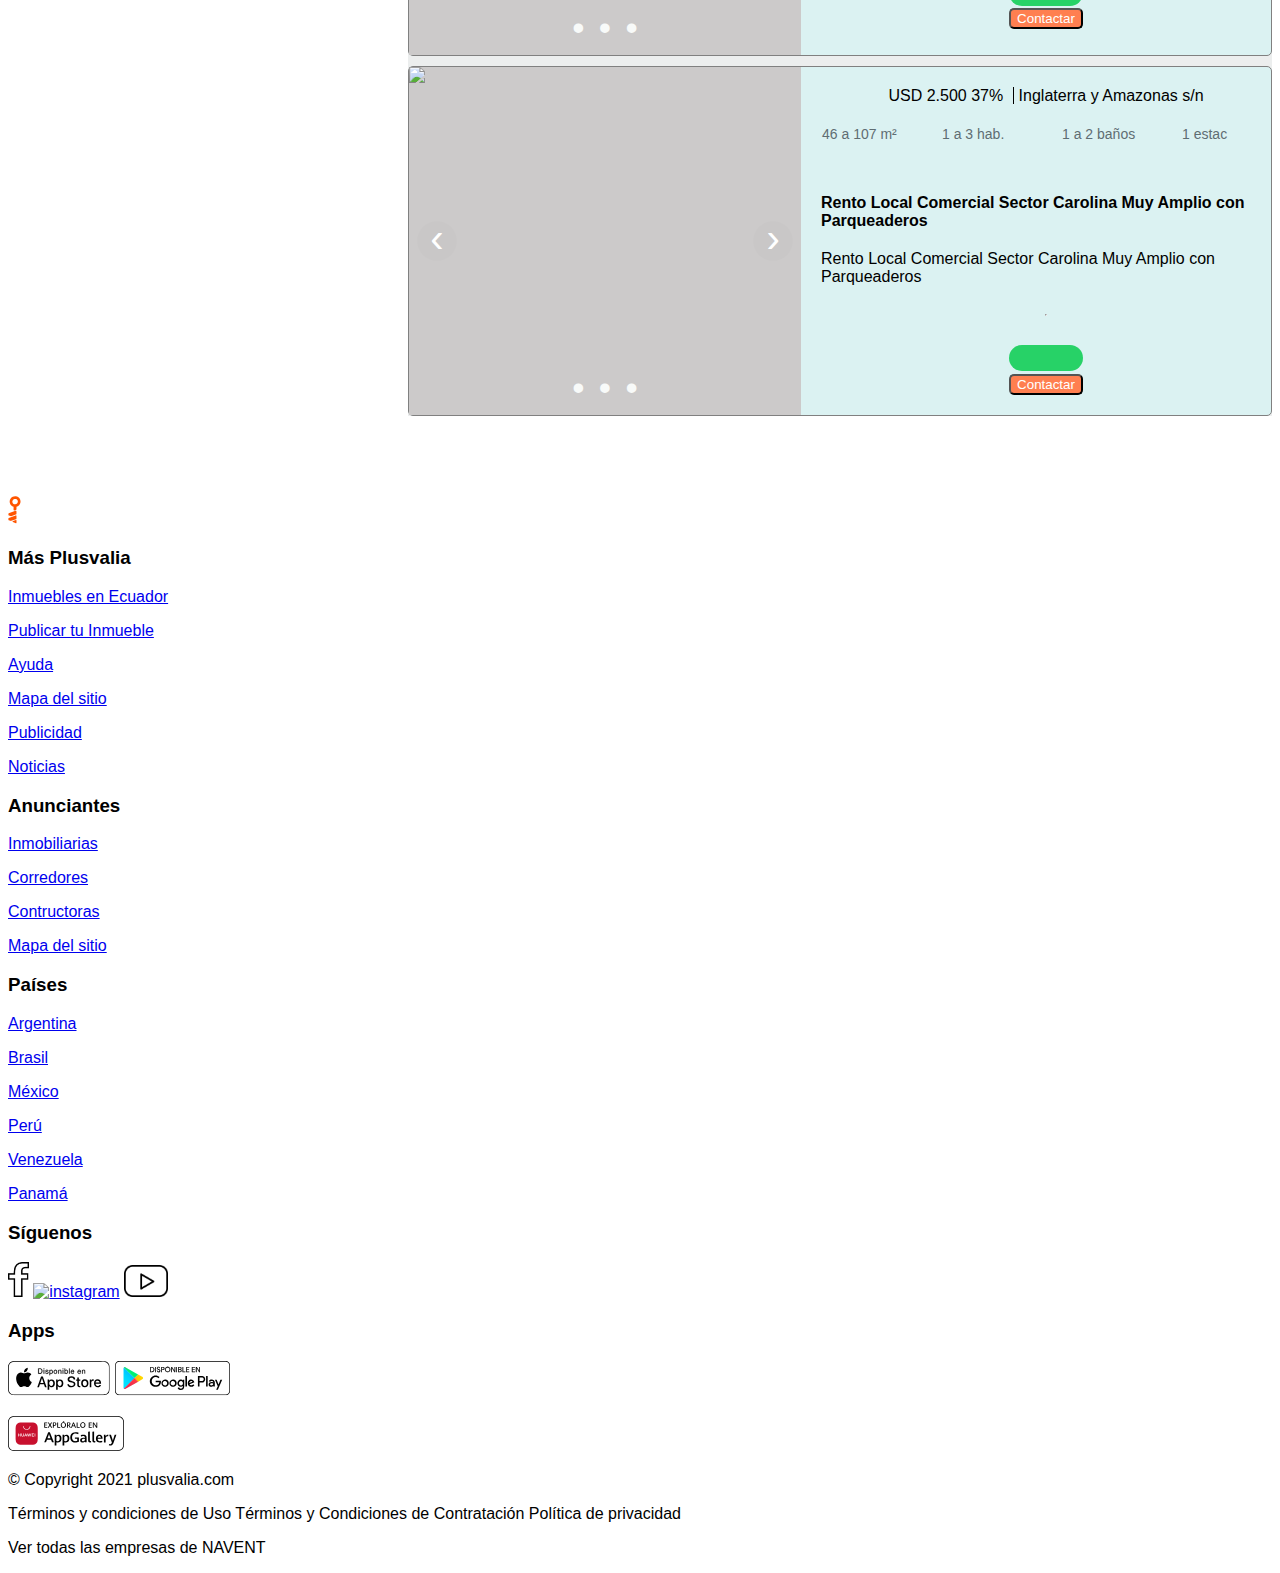
==== commit 58f73531: "Update compra.html" ====
--- a/compra.html
+++ b/compra.html
@@ -8,6 +8,7 @@
     <link rel="stylesheet" href="estilos/principal.css">
     <link rel="stylesheet" href="estilos/compra.css">
     <link rel="stylesheet" href="estilos/fontello.css">
+    <link rel="icon" type="image/vnd.microsoft.icon" href="imagenes/KeyChainAccess_37052.ico">
    
     
 
@@ -419,11 +420,11 @@
 
            <div id="cuadroContenido">
               <div>
-              <span> USD 2.500 </span> 
-               <span> 37%</span>
+              <span>USD   93.247 </span> 
+               <span> 6%</span>
                <span id="direc" >
 	
-                Inglaterra y Amazonas s/n
+                Av. De los Shyris y el Telégrafo
              </span>
             </div>
             <div class="contenedor_nf">
@@ -505,6 +506,99 @@
                         </li>
                         <li>
                             <label for="slide-6" class="slide-circulo2">•</label>
+                        </li>
+                    </ol>
+                </div>
+            </div>
+
+           <div id="cuadroContenido">
+              <div>
+              <span> USD 88.346    </span> 
+               <span> 6%</span>
+               <span id="direc" >
+	
+                Av. 6 de Diciembre y Portugal
+             </span>
+            </div>
+            <div class="contenedor_nf">
+                
+                <div class="item">
+                    <div class="icon">
+                        <i class="icon-metros"></i>
+                        42 a 111 m² 
+                    </div>
+                </div>
+            
+                <div class="item">
+                    <div class="icon">
+                        <i class="icon-habitaciones"></i>
+                        1 a 2 hab.
+                    </div>
+                </div>
+                <div class="item">
+                    <div class="icon">
+                        <i class="icon-baño"></i>
+                        1 a 2 baños
+                    </div>
+                </div>
+                <div class="item">
+                    <div class="icon">
+                        <i class="icon-carro"></i>
+                        1 estac
+                    </div>
+                </div>
+             
+            </div>
+
+
+             <div>
+             <a href="seleccion2.html" target="_blank">
+                Centro Corporativo Zyra - Oficinas - 6 de Diciembre y Portugal - Centro Norte
+                </a>
+    
+            </div>
+            <div> Centro Corporativo Zyra - Oficinas - 6 de Diciembre y Portugal - Centro Norte</div>
+            <hr>
+            <div id="iconosC"> <div><button class="ws">
+                
+                <i class="icon-ws"></i>
+            </button> </div>
+        
+            <div><button id="contactarBoton">Contactar</button></div> </div>
+           </div>
+
+        </div>
+        <div id="cuadro3">
+           
+            <div class="slide3">
+                <div class="slide-inner3">
+                    <input class="slide-open3" type="radio" id="slide-7" name="slide" aria-hidden="true" hidden="" checked="checked">
+                    <div class="slide-item3">
+                        <img src="imagenes/cuadro3.jpg">
+                    </div>
+                    <input class="slide-open3" type="radio" id="slide-8" name="slide" aria-hidden="true" hidden="">
+                    <div class="slide-item3">
+                        <img src="imagenes/cuadro3.1.jpg">
+                    </div>
+                    <input class="slide-open3" type="radio" id="slide-9" name="slide" aria-hidden="true" hidden="">
+                    <div class="slide-item3">
+                        <img src="imagenes/cuadro3.2.jpg">
+                    </div>
+                    <label for="slide-9" class="slide-control3 prev control-7">‹</label>
+                    <label for="slide-8" class="slide-control3 next control-7">›</label>
+                    <label for="slide-7" class="slide-control3 prev control-8">‹</label>
+                    <label for="slide-9" class="slide-control3 next control-8">›</label>
+                    <label for="slide-8" class="slide-control3 prev control-9">‹</label>
+                    <label for="slide-7" class="slide-control3 next control-9">›</label>
+                    <ol class="slide-indicador3">
+                        <li>
+                            <label for="slide-7" class="slide-circulo3">•</label>
+                        </li>
+                        <li>
+                            <label for="slide-8" class="slide-circulo3">•</label>
+                        </li>
+                        <li>
+                            <label for="slide-9" class="slide-circulo3">•</label>
                         </li>
                     </ol>
                 </div>
@@ -524,14 +618,14 @@
                 <div class="item">
                     <div class="icon">
                         <i class="icon-metros"></i>
-                        42 a 111 m² 
+                        46 a 107 m² 
                     </div>
                 </div>
             
                 <div class="item">
                     <div class="icon">
                         <i class="icon-habitaciones"></i>
-                        1 a 2 hab.
+                        1 a 3 hab.
                     </div>
                 </div>
                 <div class="item">
@@ -549,14 +643,13 @@
              
             </div>
 
-
              <div>
-             <a href="seleccion2.html" target="_blank">
-                Centro Corporativo Zyra - Oficinas - 6 de Diciembre y Portugal - Centro Norte
+             <a href="#">
+                Arriendo Local Tumbaco
                 </a>
     
             </div>
-            <div> Centro Corporativo Zyra - Oficinas - 6 de Diciembre y Portugal - Centro Norte</div>
+            <div>Arriendo Local Tumbaco</div>
             <hr>
             <div id="iconosC"> <div><button class="ws">
                 
@@ -565,39 +658,41 @@
         
             <div><button id="contactarBoton">Contactar</button></div> </div>
            </div>
-
-        </div>
-        <div id="cuadro3">
+           </div>
+
+        
+        
+        <div id="cuadro4">
            
-            <div class="slide3">
-                <div class="slide-inner3">
-                    <input class="slide-open3" type="radio" id="slide-7" name="slide" aria-hidden="true" hidden="" checked="checked">
-                    <div class="slide-item3">
-                        <img src="imagenes/cuadro3.jpg">
-                    </div>
-                    <input class="slide-open3" type="radio" id="slide-8" name="slide" aria-hidden="true" hidden="">
-                    <div class="slide-item3">
-                        <img src="imagenes/cuadro3.1.jpg">
-                    </div>
-                    <input class="slide-open3" type="radio" id="slide-9" name="slide" aria-hidden="true" hidden="">
-                    <div class="slide-item3">
-                        <img src="imagenes/cuadro3.2.jpg">
-                    </div>
-                    <label for="slide-9" class="slide-control3 prev control-7">‹</label>
-                    <label for="slide-8" class="slide-control3 next control-7">›</label>
-                    <label for="slide-7" class="slide-control3 prev control-8">‹</label>
-                    <label for="slide-9" class="slide-control3 next control-8">›</label>
-                    <label for="slide-8" class="slide-control3 prev control-9">‹</label>
-                    <label for="slide-7" class="slide-control3 next control-9">›</label>
-                    <ol class="slide-indicador3">
-                        <li>
-                            <label for="slide-7" class="slide-circulo3">•</label>
-                        </li>
-                        <li>
-                            <label for="slide-8" class="slide-circulo3">•</label>
-                        </li>
-                        <li>
-                            <label for="slide-9" class="slide-circulo3">•</label>
+            <div class="slide">
+                <div class="slide-inner">
+                    <input class="slide-open" type="radio" id="slide-10" name="slide" aria-hidden="true" hidden="" checked="checked">
+                    <div class="slide-item">
+                        <img src="imagenes/cuadro4.jpg">
+                    </div>
+                    <input class="slide-open" type="radio" id="slide-11" name="slide" aria-hidden="true" hidden="">
+                    <div class="slide-item">
+                        <img src="imagenes/cuadro4.1.jpg">
+                    </div>
+                    <input class="slide-open" type="radio" id="slide-12" name="slide" aria-hidden="true" hidden="">
+                    <div class="slide-item">
+                        <img src="imagenes/cuadro4.2.jpg">
+                    </div>
+                    <label for="slide-12" class="slide-control prev control-10">‹</label>
+                    <label for="slide-11" class="slide-control next control-10">›</label>
+                    <label for="slide-10" class="slide-control prev control-11">‹</label>
+                    <label for="slide-12" class="slide-control next control-11">›</label>
+                    <label for="slide-11" class="slide-control prev control-12">‹</label>
+                    <label for="slide-10" class="slide-control next control-12">›</label>
+                    <ol class="slide-indicador">
+                        <li>
+                            <label for="slide-10" class="slide-circulo">•</label>
+                        </li>
+                        <li>
+                            <label for="slide-11" class="slide-circulo">•</label>
+                        </li>
+                        <li>
+                            <label for="slide-12" class="slide-circulo">•</label>
                         </li>
                     </ol>
                 </div>
@@ -644,11 +739,11 @@
 
              <div>
              <a href="#">
-                Arriendo Local Tumbaco
+                Vive en Guápulo con Hermosa Vista
                 </a>
     
             </div>
-            <div>Arriendo Local Tumbaco</div>
+            <div>Vive en Guápulo con Hermosa Vista</div>
             <hr>
             <div id="iconosC"> <div><button class="ws">
                 
@@ -660,38 +755,37 @@
            </div>
 
         
-        
-        <div id="cuadro4">
+        <div id="cuadro5">
            
             <div class="slide">
                 <div class="slide-inner">
-                    <input class="slide-open" type="radio" id="slide-10" name="slide" aria-hidden="true" hidden="" checked="checked">
-                    <div class="slide-item">
-                        <img src="imagenes/cuadro4.jpg">
-                    </div>
-                    <input class="slide-open" type="radio" id="slide-11" name="slide" aria-hidden="true" hidden="">
-                    <div class="slide-item">
-                        <img src="imagenes/cuadro4.1.jpg">
-                    </div>
-                    <input class="slide-open" type="radio" id="slide-12" name="slide" aria-hidden="true" hidden="">
-                    <div class="slide-item">
-                        <img src="imagenes/cuadro4.2.jpg">
-                    </div>
-                    <label for="slide-12" class="slide-control prev control-10">‹</label>
-                    <label for="slide-11" class="slide-control next control-10">›</label>
-                    <label for="slide-10" class="slide-control prev control-11">‹</label>
-                    <label for="slide-12" class="slide-control next control-11">›</label>
-                    <label for="slide-11" class="slide-control prev control-12">‹</label>
-                    <label for="slide-10" class="slide-control next control-12">›</label>
+                    <input class="slide-open" type="radio" id="slide-13" name="slide" aria-hidden="true" hidden="" checked="checked">
+                    <div class="slide-item">
+                        <img src="imagenes/cuadro5.jpg">
+                    </div>
+                    <input class="slide-open" type="radio" id="slide-14" name="slide" aria-hidden="true" hidden="">
+                    <div class="slide-item">
+                        <img src="imagenes/cuadro5.1.jpg">
+                    </div>
+                    <input class="slide-open" type="radio" id="slide-15" name="slide" aria-hidden="true" hidden="">
+                    <div class="slide-item">
+                        <img src="imagenes/cuadro5.2.jpg">
+                    </div>
+                    <label for="slide-15" class="slide-control prev control-13">‹</label>
+                    <label for="slide-14" class="slide-control next control-13">›</label>
+                    <label for="slide-13" class="slide-control prev control-14">‹</label>
+                    <label for="slide-15" class="slide-control next control-14">›</label>
+                    <label for="slide-14" class="slide-control prev control-15">‹</label>
+                    <label for="slide-13" class="slide-control next control-15">›</label>
                     <ol class="slide-indicador">
                         <li>
-                            <label for="slide-10" class="slide-circulo">•</label>
-                        </li>
-                        <li>
-                            <label for="slide-11" class="slide-circulo">•</label>
-                        </li>
-                        <li>
-                            <label for="slide-12" class="slide-circulo">•</label>
+                            <label for="slide-13" class="slide-circulo">•</label>
+                        </li>
+                        <li>
+                            <label for="slide-14" class="slide-circulo">•</label>
+                        </li>
+                        <li>
+                            <label for="slide-15" class="slide-circulo">•</label>
                         </li>
                     </ol>
                 </div>
@@ -738,104 +832,11 @@
 
              <div>
              <a href="/propiedades/rento-local-comercial-sector-carolina-muy-amplio-con-61232169.html">
-                Rento Local Comercial Sector Carolina Muy Amplio con Parqueaderos
+                Inmobusiness Vende/ Renta Amplio Departamento Sector Bosmediano
                 </a>
     
             </div>
-            <div>Rento Local Comercial Sector Carolina Muy Amplio con Parqueaderos</div>
-            <hr>
-            <div id="iconosC"> <div><button class="ws">
-                
-                <i class="icon-ws"></i>
-            </button> </div>
-        
-            <div><button id="contactarBoton">Contactar</button></div> </div>
-           </div>
-           </div>
-
-        
-        <div id="cuadro5">
-           
-            <div class="slide">
-                <div class="slide-inner">
-                    <input class="slide-open" type="radio" id="slide-13" name="slide" aria-hidden="true" hidden="" checked="checked">
-                    <div class="slide-item">
-                        <img src="imagenes/cuadro5.jpg">
-                    </div>
-                    <input class="slide-open" type="radio" id="slide-14" name="slide" aria-hidden="true" hidden="">
-                    <div class="slide-item">
-                        <img src="imagenes/cuadro5.1.jpg">
-                    </div>
-                    <input class="slide-open" type="radio" id="slide-15" name="slide" aria-hidden="true" hidden="">
-                    <div class="slide-item">
-                        <img src="imagenes/cuadro5.2.jpg">
-                    </div>
-                    <label for="slide-15" class="slide-control prev control-13">‹</label>
-                    <label for="slide-14" class="slide-control next control-13">›</label>
-                    <label for="slide-13" class="slide-control prev control-14">‹</label>
-                    <label for="slide-15" class="slide-control next control-14">›</label>
-                    <label for="slide-14" class="slide-control prev control-15">‹</label>
-                    <label for="slide-13" class="slide-control next control-15">›</label>
-                    <ol class="slide-indicador">
-                        <li>
-                            <label for="slide-13" class="slide-circulo">•</label>
-                        </li>
-                        <li>
-                            <label for="slide-14" class="slide-circulo">•</label>
-                        </li>
-                        <li>
-                            <label for="slide-15" class="slide-circulo">•</label>
-                        </li>
-                    </ol>
-                </div>
-            </div>
-
-           <div id="cuadroContenido">
-              <div>
-              <span> USD 2.500 </span> 
-               <span> 37%</span>
-               <span id="direc" >
-	
-                Inglaterra y Amazonas s/n
-             </span>
-            </div>
-            <div class="contenedor_nf">
-                
-                <div class="item">
-                    <div class="icon">
-                        <i class="icon-metros"></i>
-                        46 a 107 m² 
-                    </div>
-                </div>
-            
-                <div class="item">
-                    <div class="icon">
-                        <i class="icon-habitaciones"></i>
-                        1 a 3 hab.
-                    </div>
-                </div>
-                <div class="item">
-                    <div class="icon">
-                        <i class="icon-baño"></i>
-                        1 a 2 baños
-                    </div>
-                </div>
-                <div class="item">
-                    <div class="icon">
-                        <i class="icon-carro"></i>
-                        1 estac
-                    </div>
-                </div>
-             
-            </div>
-
-             <div>
-             <a href="/propiedades/rento-local-comercial-sector-carolina-muy-amplio-con-61232169.html">
-                Rento Local Comercial Sector Carolina Muy Amplio con Parqueaderos
-                </a>
-    
-            </div>
-            <div>Rento Local Comercial Sector Carolina Muy Amplio con Parqueaderos</div>
+            <div>Inmobusiness Vende/ Renta Amplio Departamento Sector Bosmediano</div>
             <hr>
             <div id="iconosC"> <div><button class="ws">
                 
@@ -922,12 +923,12 @@
             </div>
 
              <div>
-             <a href="/propiedades/rento-local-comercial-sector-carolina-muy-amplio-con-61232169.html">
-                Rento Local Comercial Sector Carolina Muy Amplio con Parqueaderos
+             <a href="#">
+                Casa por Estrenar Conocoto
                 </a>
     
             </div>
-            <div>Rento Local Comercial Sector Carolina Muy Amplio con Parqueaderos</div>
+            <div>Casa por Estrenar Conocoto</div>
             <hr>
             <div id="iconosC"> <div><button class="ws">
                 
--- a/estilos/compra.css
+++ b/estilos/compra.css
@@ -8,11 +8,11 @@
     font-weight: bold;
 }
 .multiselect{
-    width: 200px;
+    width: 250px;
     position:relative;
 }
 .multiselectPrecios {
-    width: 200px;
+    width: 220px;
     position:relative;
 }
 
@@ -56,6 +56,9 @@
 
 #checkboxes label, #precios label {
     display: block;
+}
+#checkboxes input{
+    width: 40px;
 }
 
 #direc{
@@ -531,4 +534,3 @@
 
 
 }
-
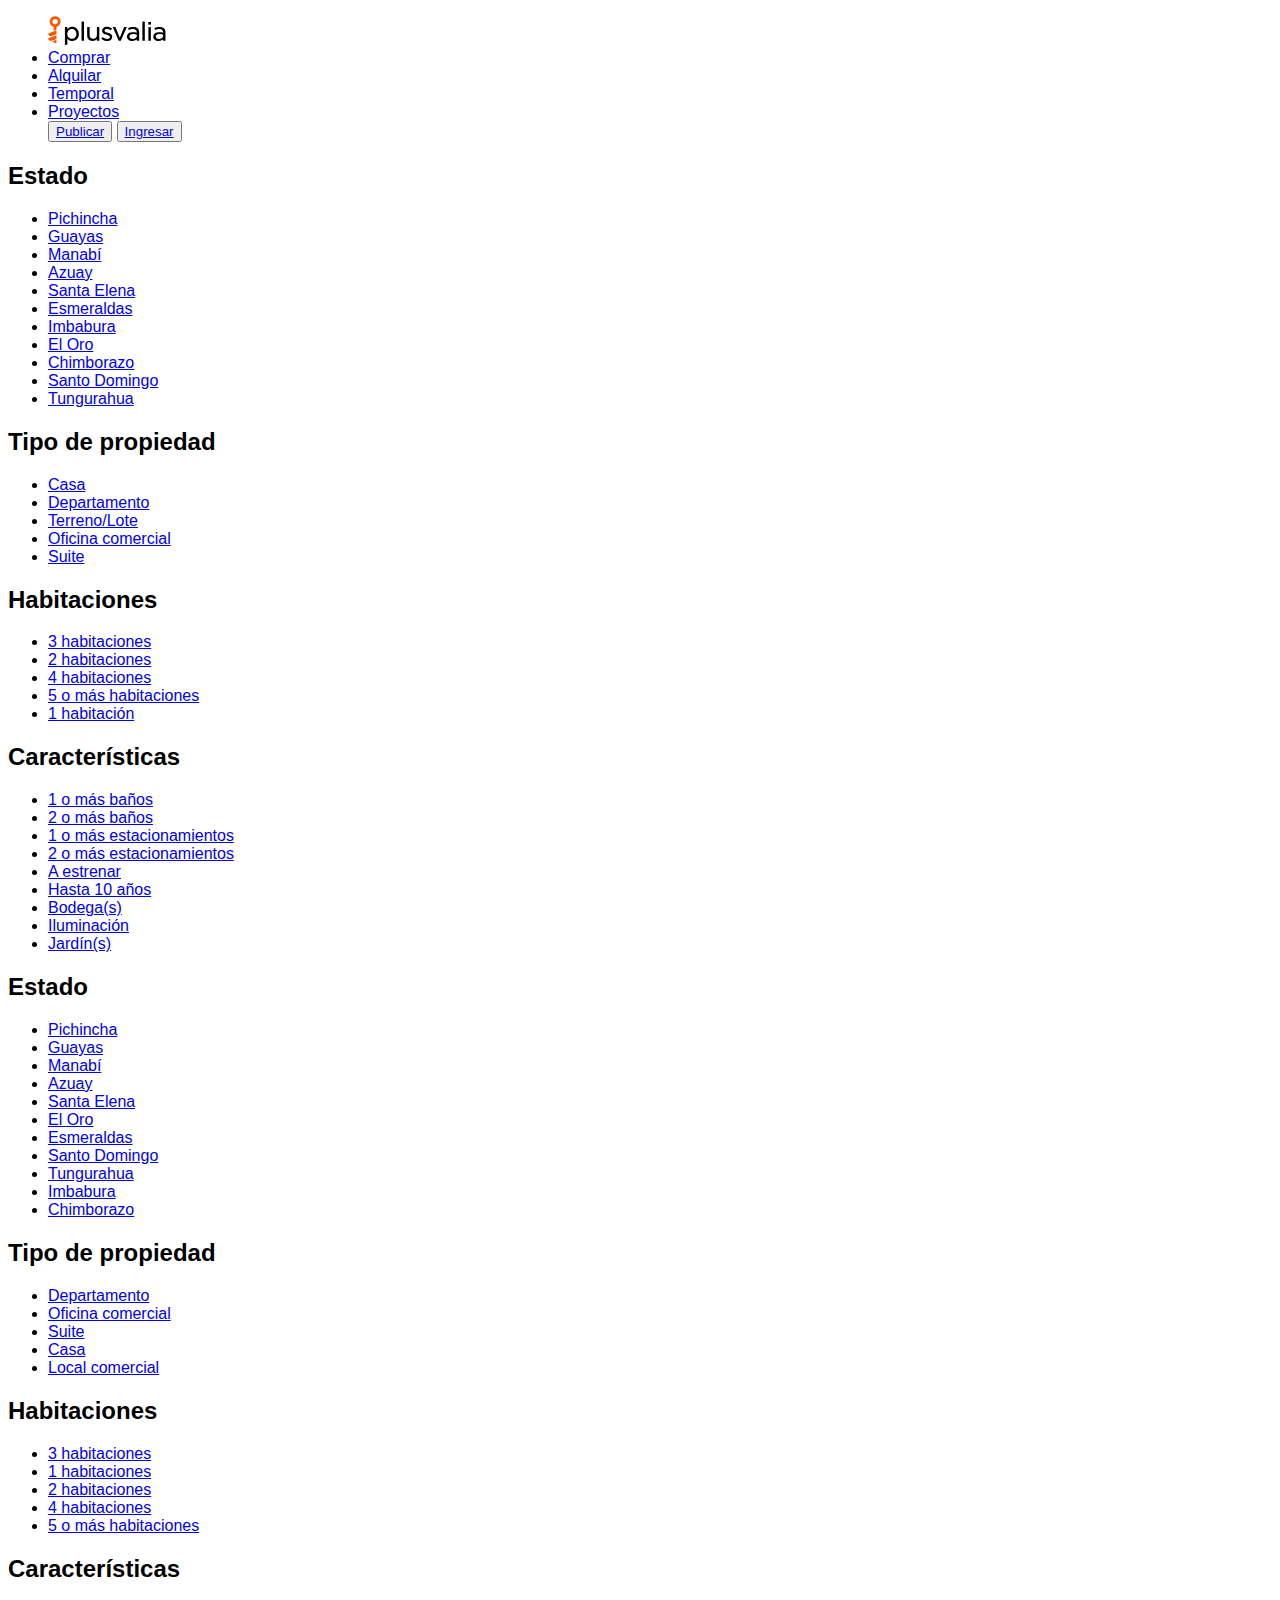
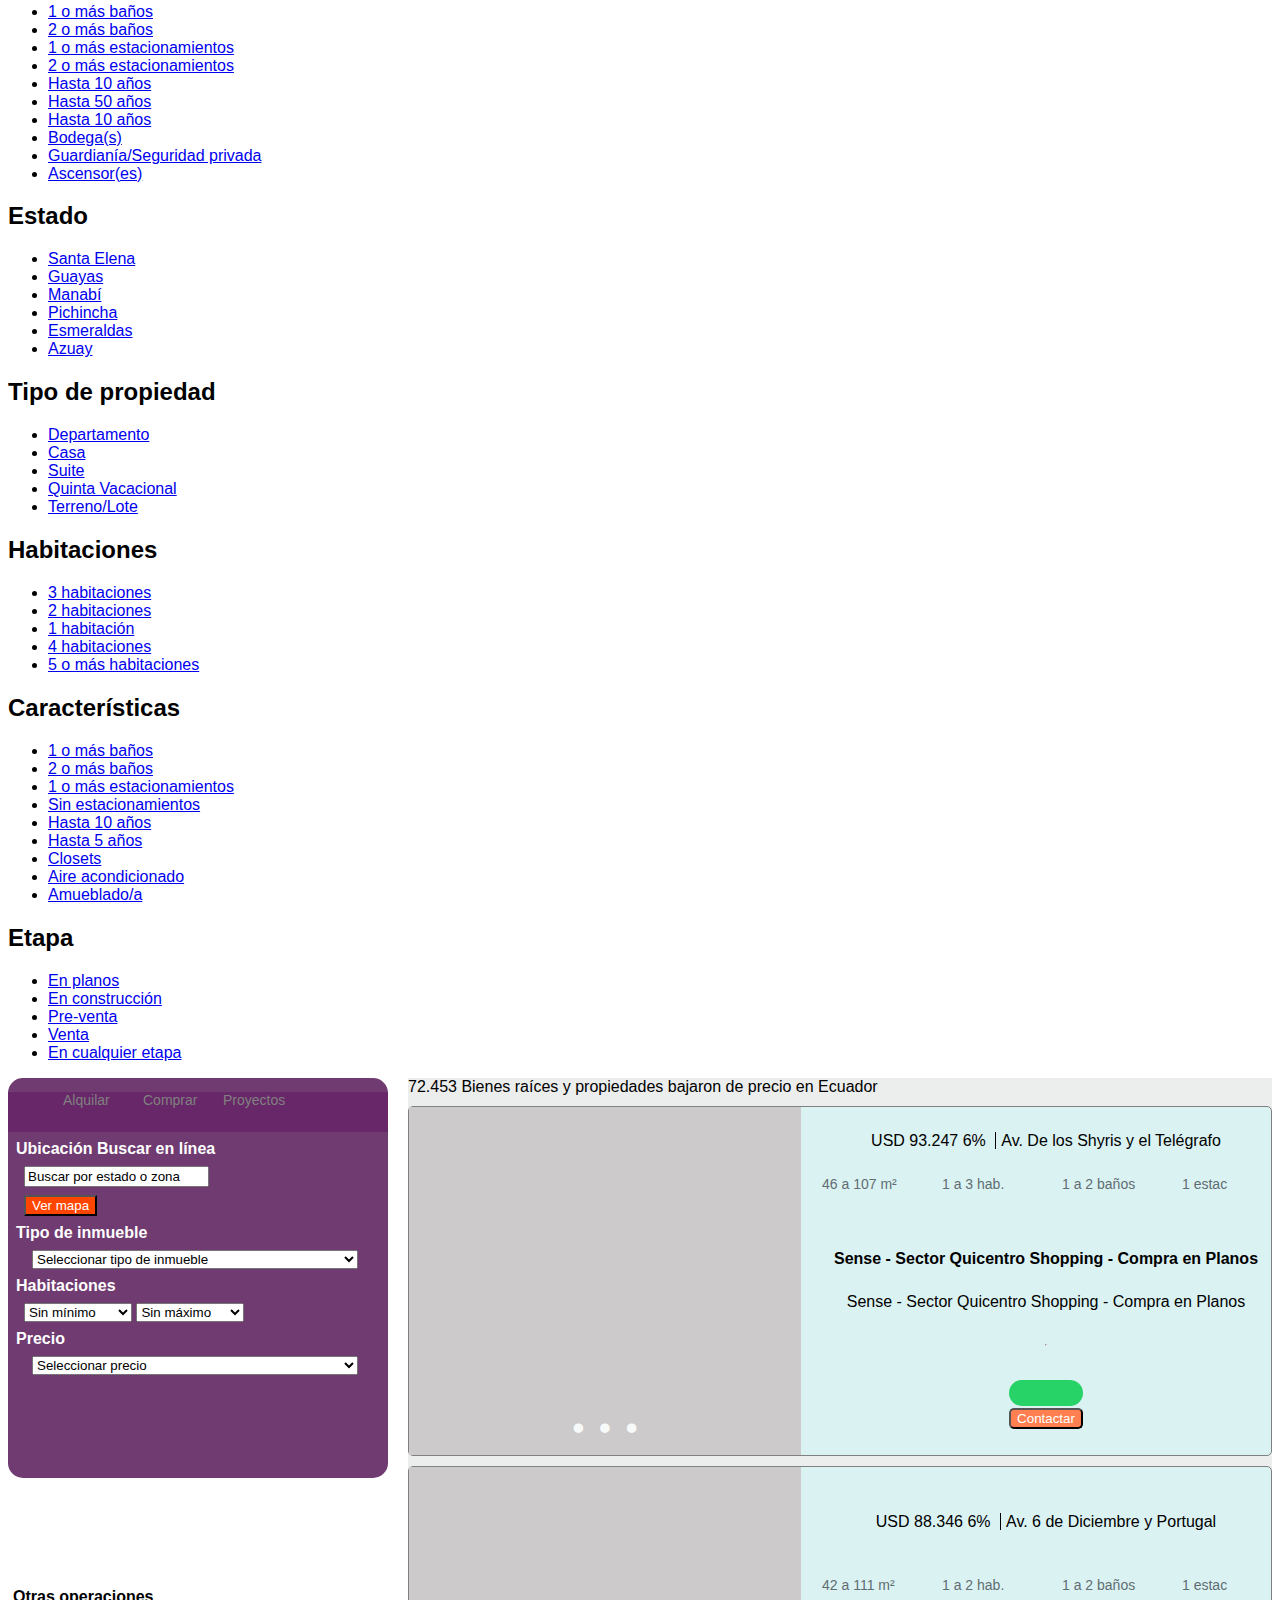
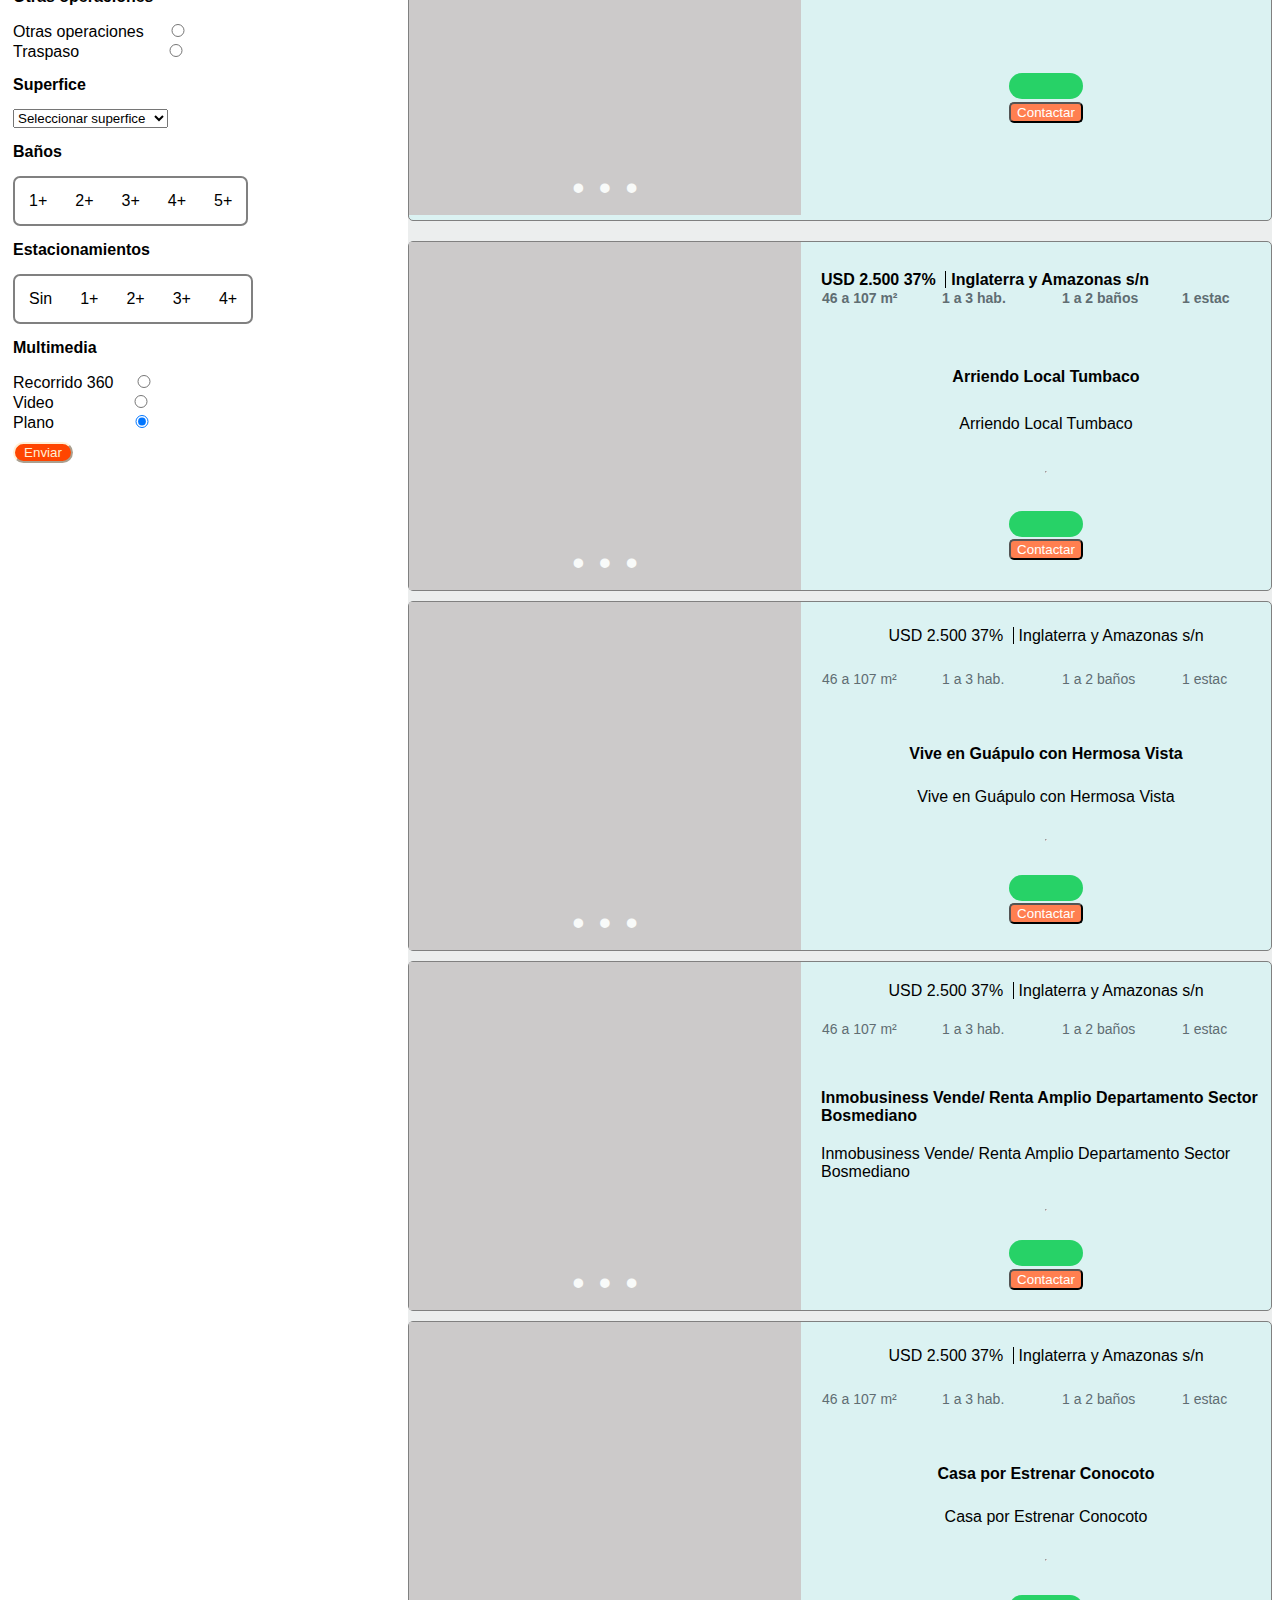
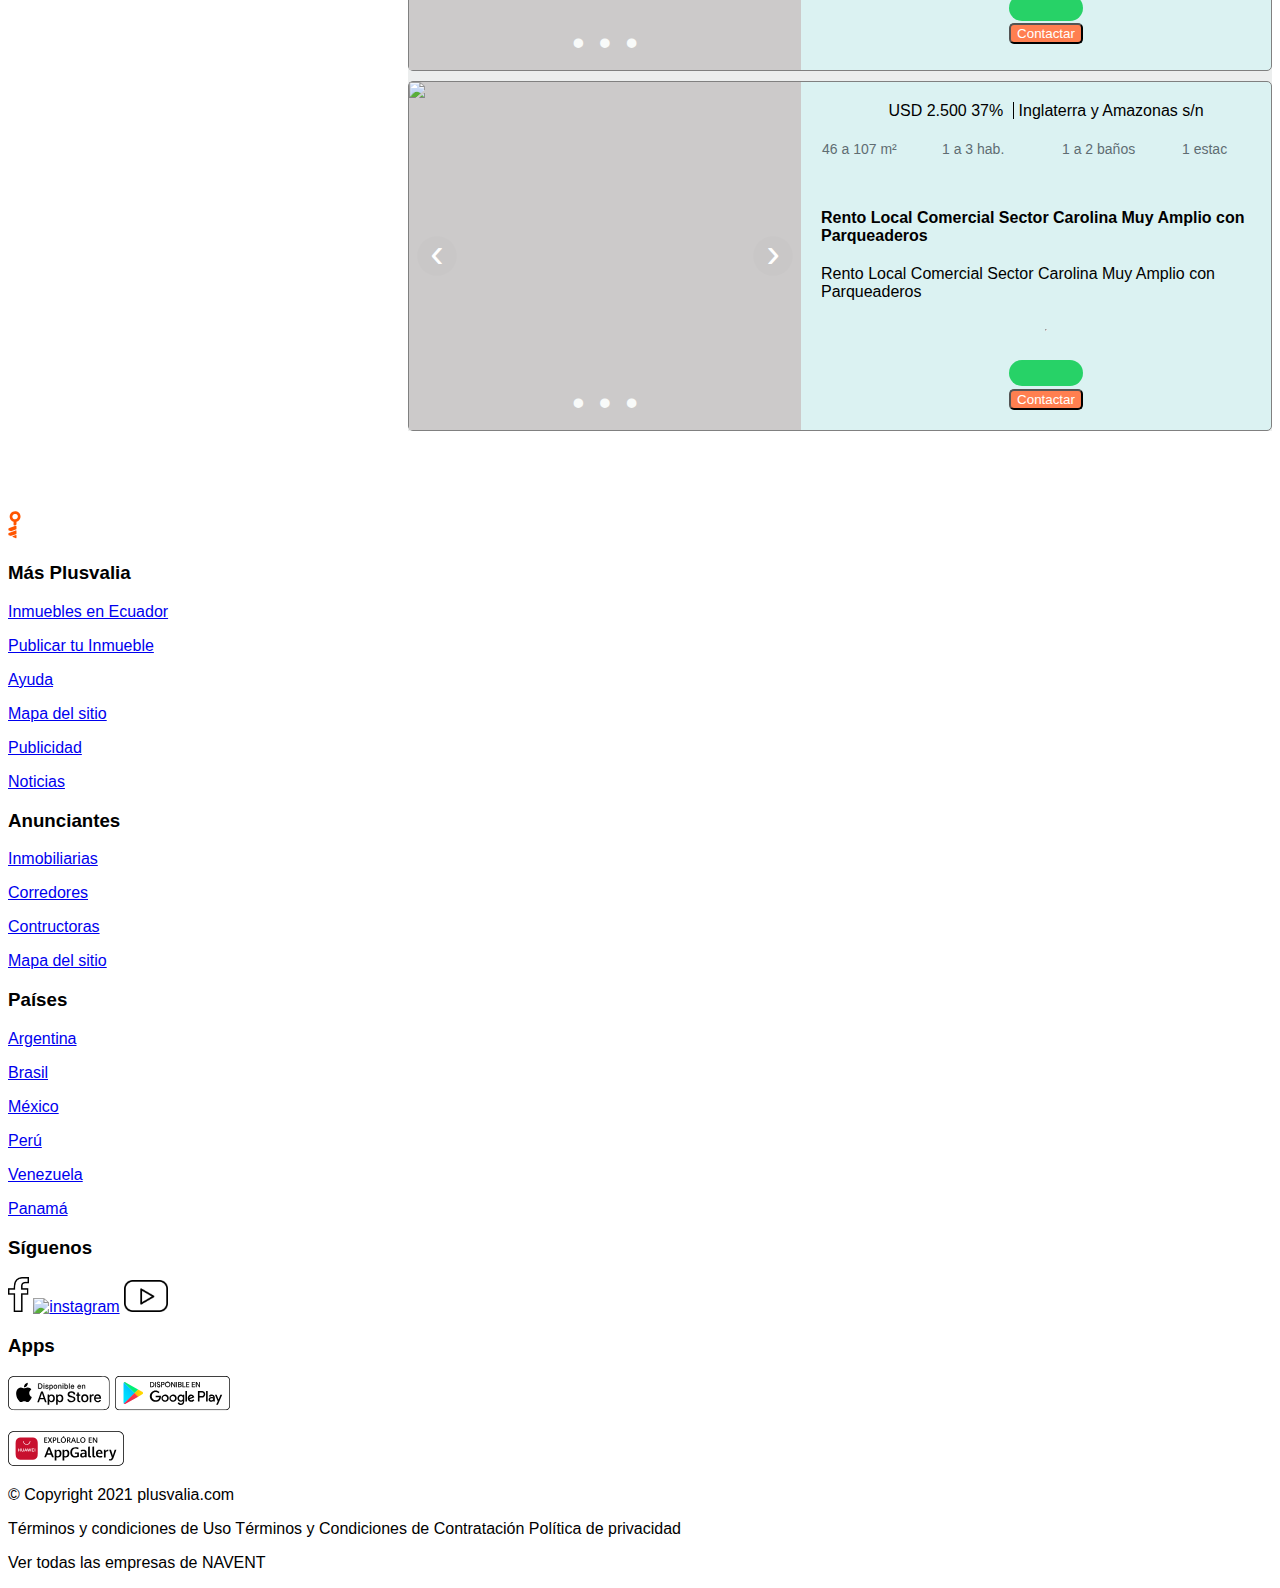
==== commit e0ac2779: "Arreglo de errores" ====
--- a/compra.html
+++ b/compra.html
@@ -458,7 +458,7 @@
             </div>
 
              <div>
-             <a href="seleccion.html" target="_blank">
+             <a href="seleccion.html">
                 Sense - Sector Quicentro Shopping - Compra en Planos
                 </a>
     
@@ -552,7 +552,7 @@
 
 
              <div>
-             <a href="seleccion2.html" target="_blank">
+             <a href="seleccion2.html" target=">
                 Centro Corporativo Zyra - Oficinas - 6 de Diciembre y Portugal - Centro Norte
                 </a>
     
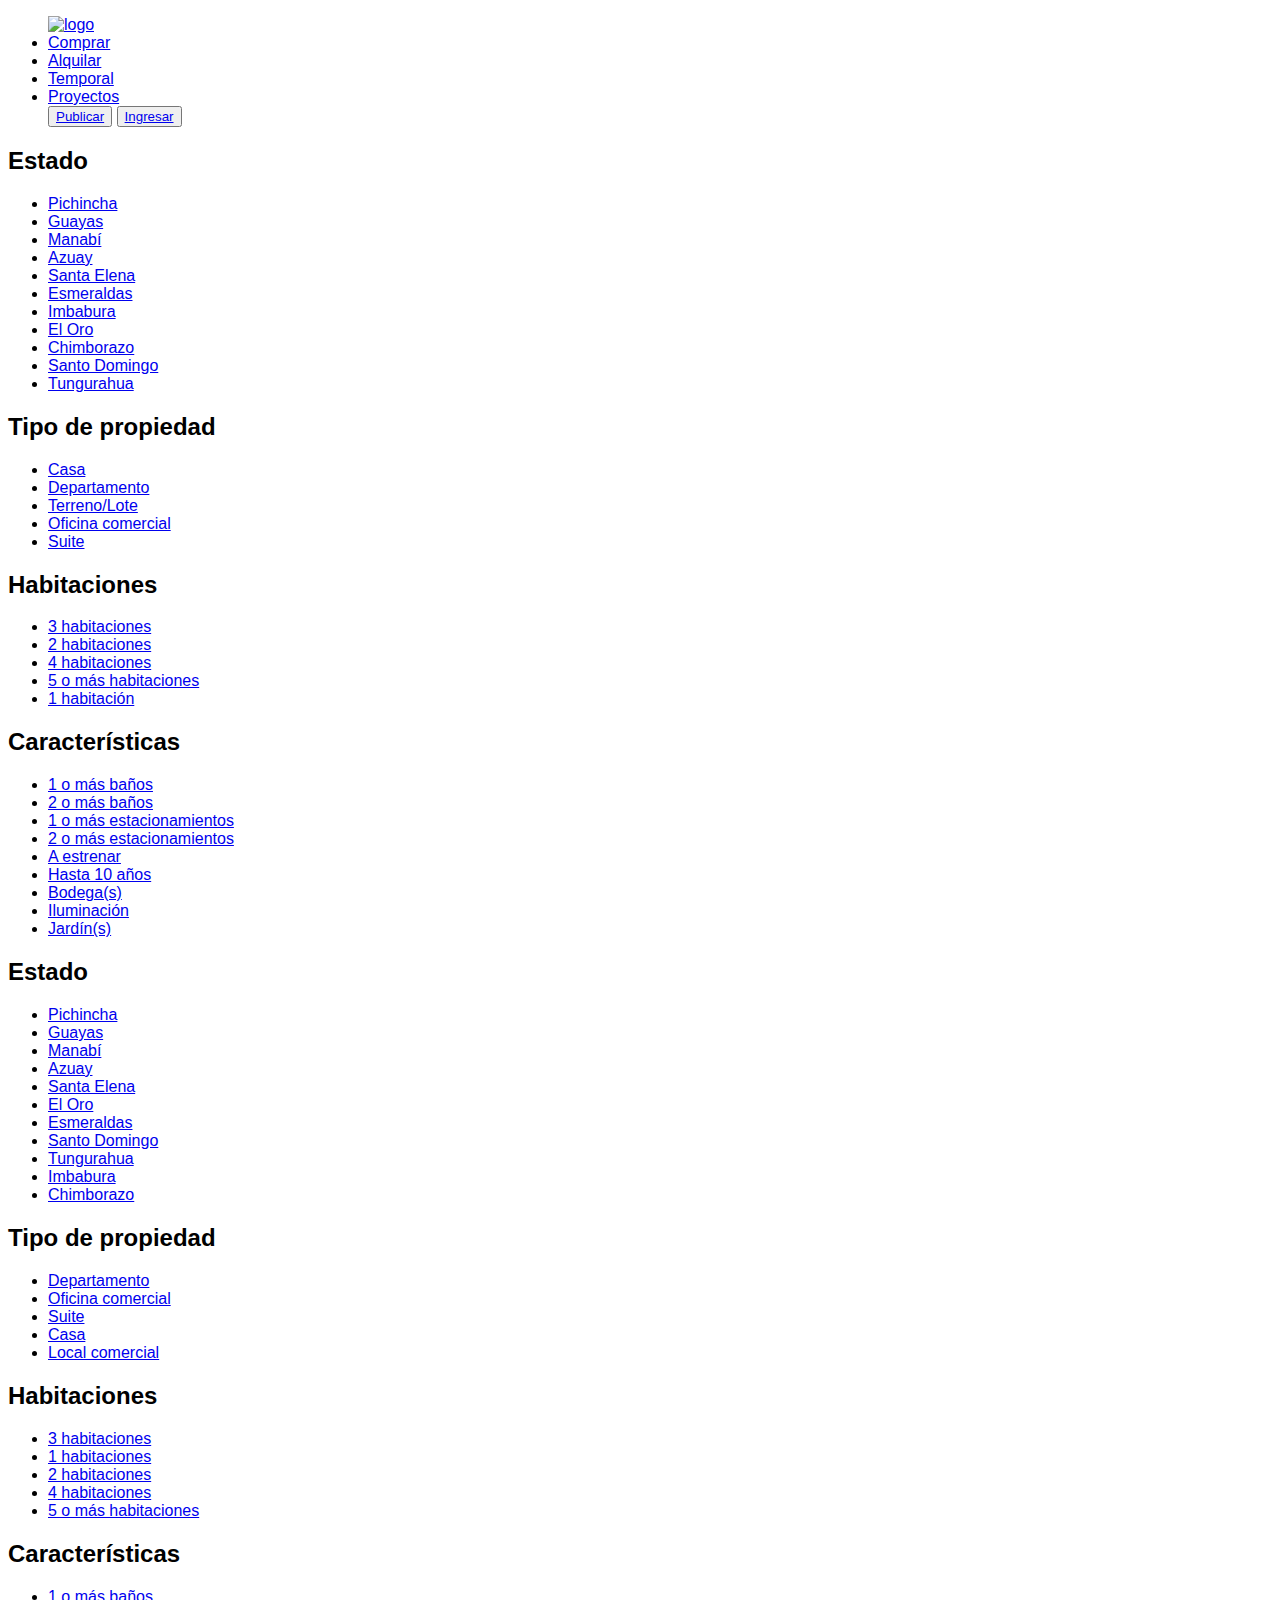
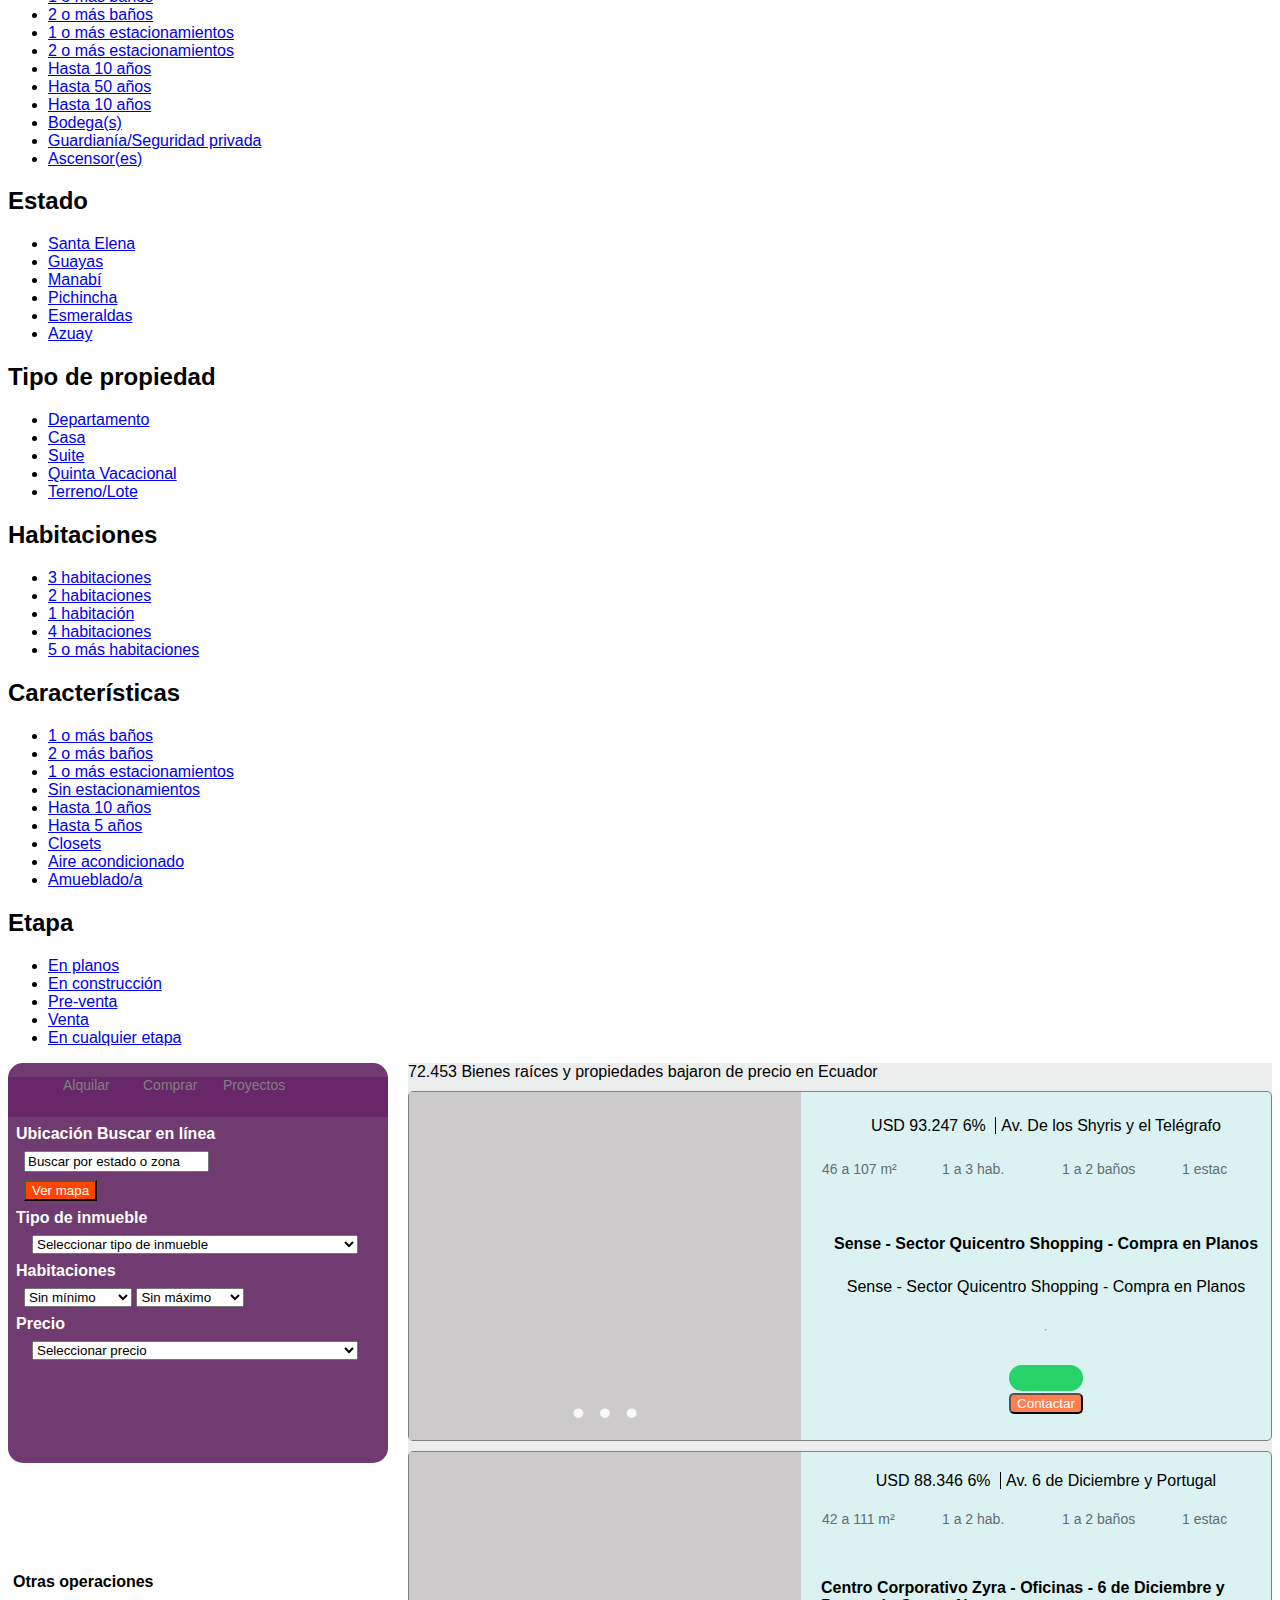
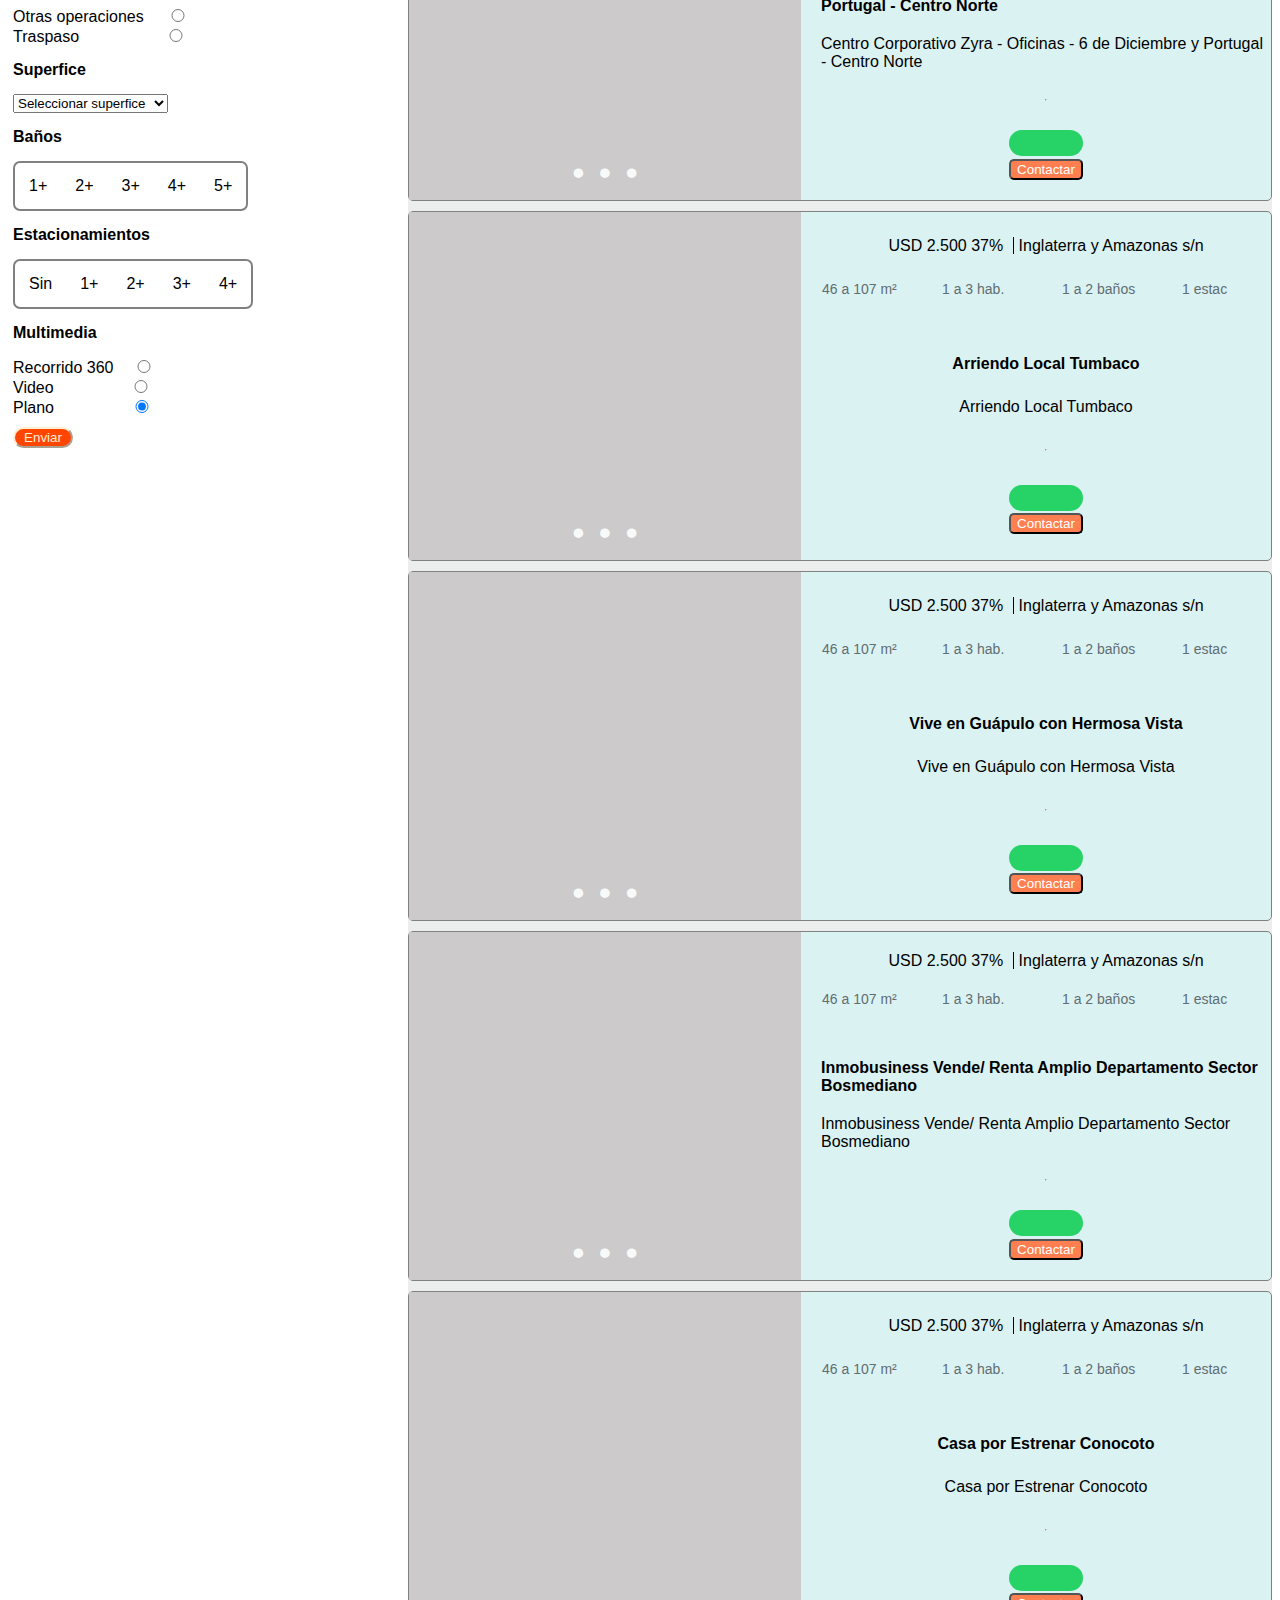
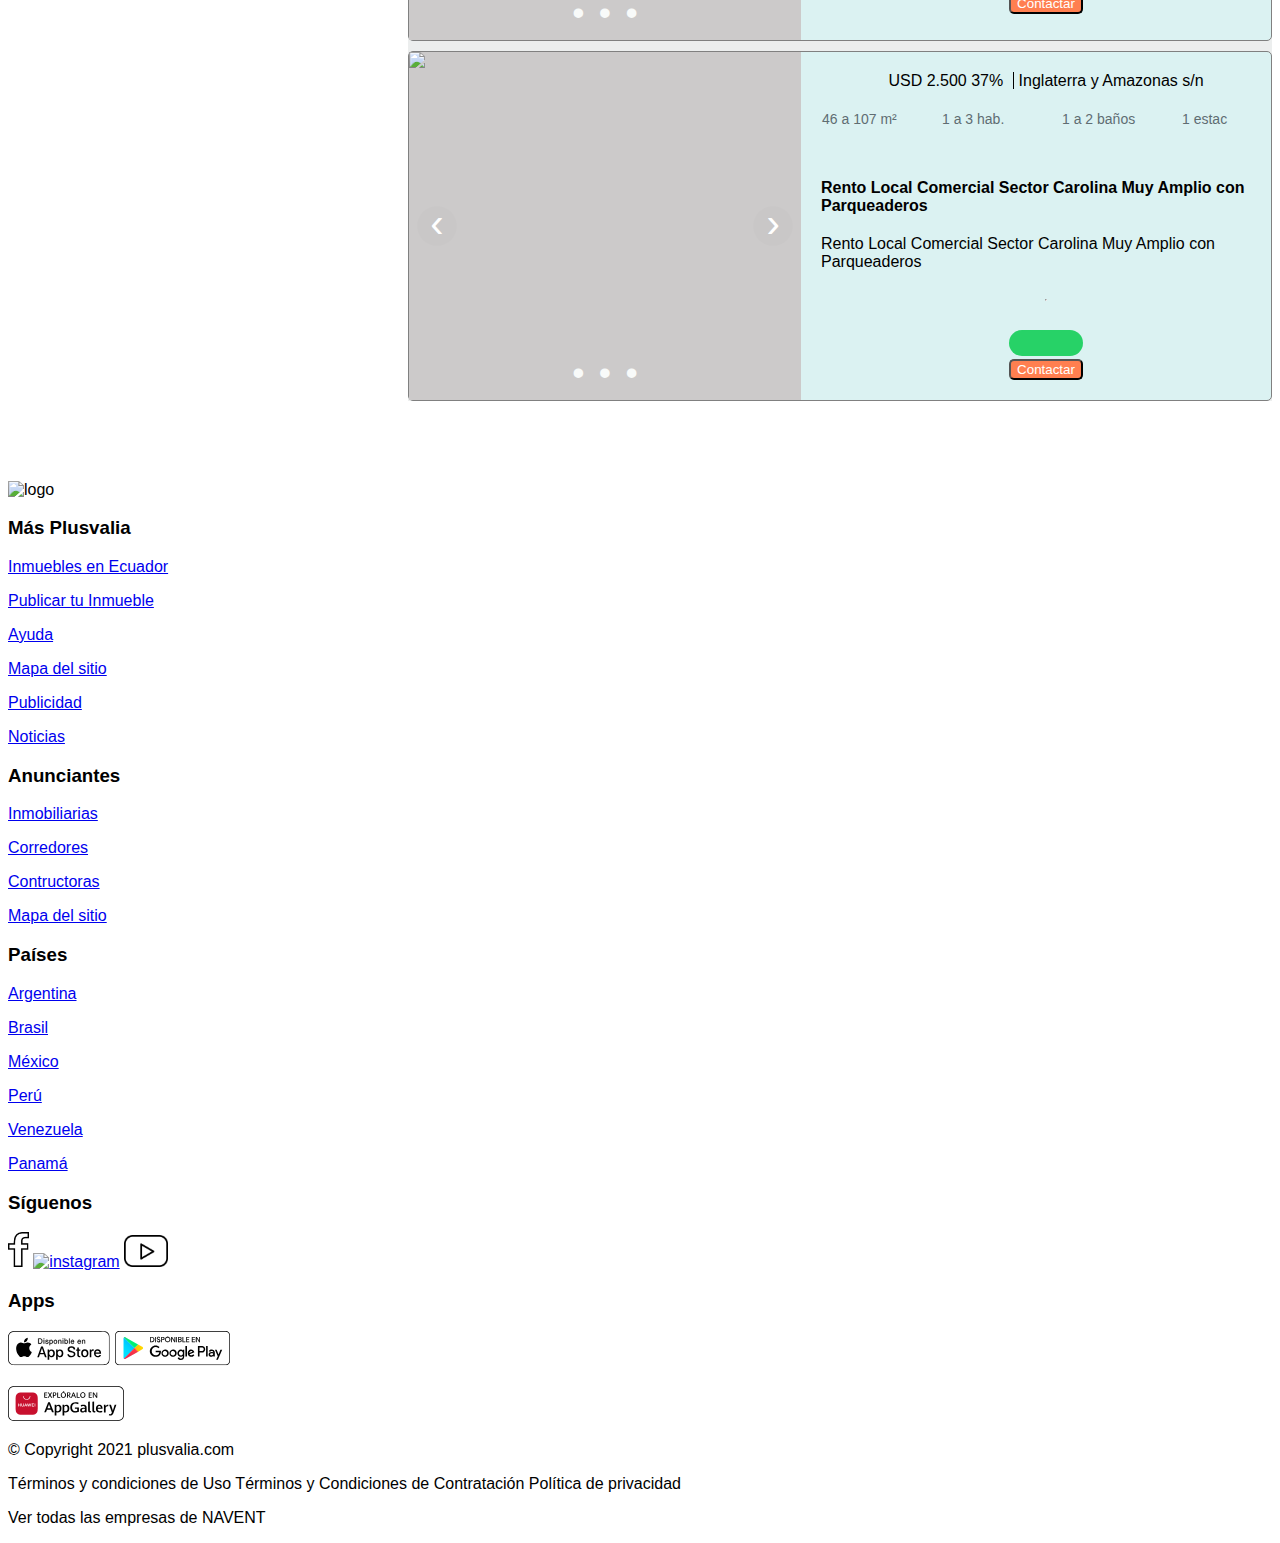
==== commit f2a43958: "Cambio de la imagen del logo" ====
--- a/compra.html
+++ b/compra.html
@@ -18,7 +18,7 @@
 <body>
     <header class="main-header" id="main">
         <ul class="menu">
-          <a href="index.html"><img src="imagenes/logo-plusvalia.svg" alt="logo"></a>
+          <a href="index.html"><img src="imagenes/logo.jpeg" alt="logo" width="50px" height="50px"></a>
           <li class="menu__item" data-sub="comprar"><a href="#">Comprar</a></li>
           <li class="menu__item" data-sub="alquilar"><a href="#">Alquilar</a></li>
           <li class="menu__item" data-sub="temporal"><a href="#">Temporal</a></li>
@@ -552,7 +552,7 @@
 
 
              <div>
-             <a href="seleccion2.html" target=">
+             <a href="seleccion2.html" >
                 Centro Corporativo Zyra - Oficinas - 6 de Diciembre y Portugal - Centro Norte
                 </a>
     
@@ -1048,7 +1048,7 @@
       <div class="pie_pagina">
         <div class="pie_pagina_secciones">
           <div>
-            <img src="imagenes/logo-plusvalia-w.svg" alt="logo">
+            <img src="imagenes/logo.jpeg" alt="logo" width="50px" height="50px">
             <h3>Más Plusvalia</h3>
             <div class="opciones">
               <p> <a href="#">Inmuebles en Ecuador</a></p>
